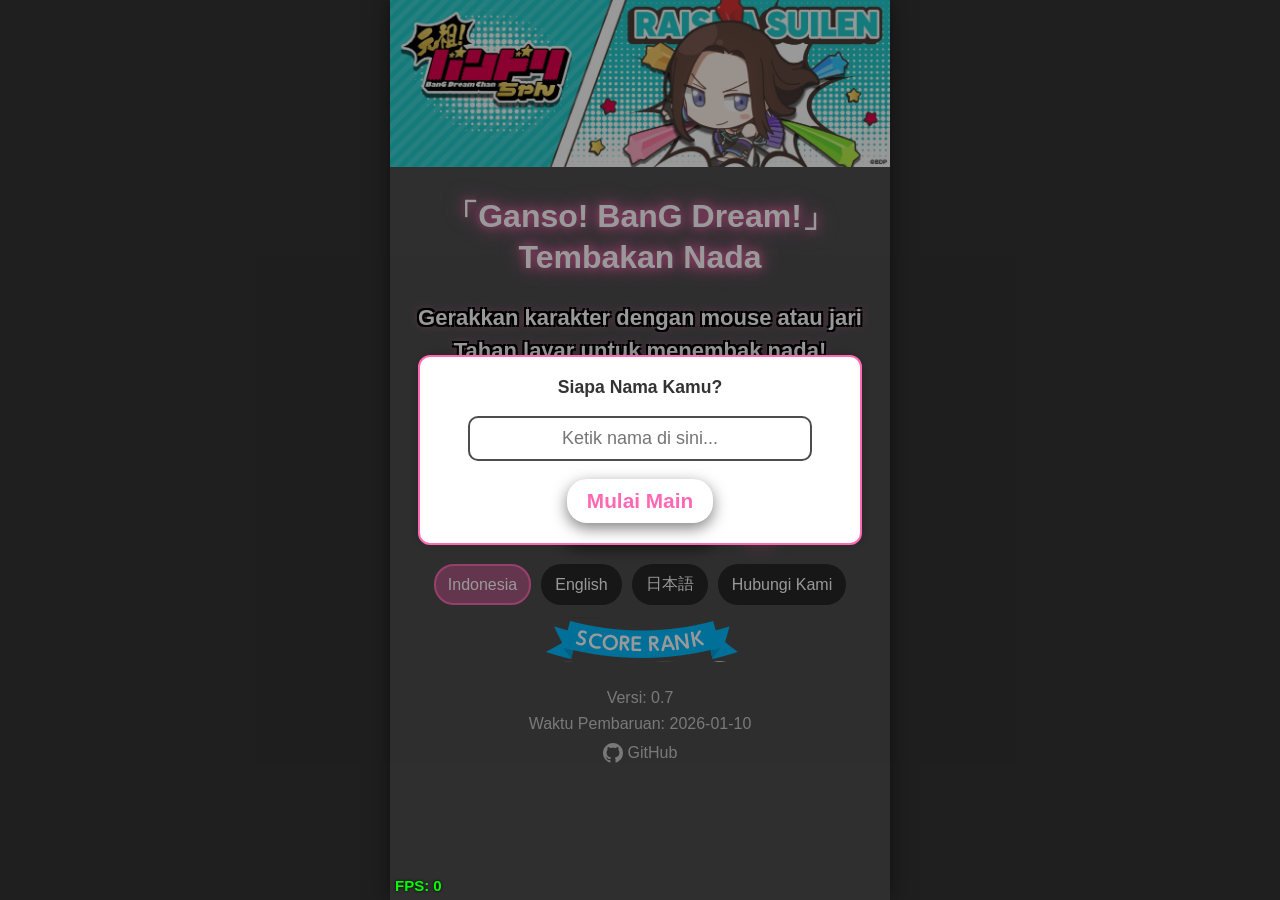
==== index.html @ 23ffb7e6 "Replace bangdream.html with index.html as primary entry point" ====
<!DOCTYPE html>
<html lang="id-ID">
<head>
  <meta charset="UTF-8">
  <meta name="viewport" content="width=device-width, initial-scale=1.0, user-scalable=no">
  <title>音符射手 元祖BanG Dream</title>
  <link rel="icon" type="image/png" href="img/favicon.png">
  <style>
    :root {
      --primary-color: #ff69b4; /* Hot Pink */
      --secondary-color: #9370db; /* Medium Purple */
      --text-color: #ffffff;
      --shadow-color: rgba(0, 0, 0, 0.5);
    }

    body {
      margin: 0;
      padding: 0;
      background-color: #333;
      color: var(--text-color);
      font-family: "Segoe UI", "Roboto", "Helvetica Neue", Arial, sans-serif;
      display: flex;
      justify-content: center;
      align-items: center;
      height: 100dvh;
      overflow: hidden;
    }

    #game-container {
      position: relative;
      background-color: #6c757d;

      /* 保持 9:16 比例，最大化铺满 */
      width: 100vw;
      height: 100dvh;
      aspect-ratio: 9 / 16;

      /* 限制缩放，保证不会超出屏幕 */
      max-width: 500px;
      max-height: 100dvh;

      /* 居中显示，超出部分自动裁切 */
      object-fit: contain;
      overflow: hidden;

      box-shadow: 0 0 20px var(--shadow-color);
    }

    #game-canvas {
      position: absolute;
      top: 0;
      left: 0;
      width: 100%;
      height: 100%;
      background-color: #707070; /* Road color */
    }

    .start-adjust {
      justify-content: flex-start !important;
    }

    .game-overlay {
      position: absolute;
      top: 0;
      left: 0;
      width: 100%;
      height: 100%;
      display: flex;
      flex-direction: column;
      justify-content: center;
      align-items: center;
      background-color: rgba(0, 0, 0, 0.3);
      text-align: center;
      z-index: 10;
      transition: opacity 0.5s ease;
      padding-top: 0;
    }

    .game-overlay.hidden {
      opacity: 0;
      pointer-events: none;
    }

    .overlay-title {
      margin: 15px 0px;
      font-size: 2rem;
      font-weight: bold;
      text-shadow: 0 0 10px var(--primary-color), 0 0 20px var(--primary-color);
      animation: pulse 1.5s infinite;
      @media (max-width: 500px) {
        font-size: 1.8rem;
      }
      @media (max-width: 375px) {
        font-size: 1.6rem;
        margin: 10px 0px;
      }
    }

    .result-text,
    .overlay-text {
      font-size: 22px;
      font-weight: 600; /* 稍微加粗 */
      color: #ffffff; /* 白色 */
      text-shadow: -2px -2px 0 #000,
      2px -2px 0 #000,
      -2px 2px 0 #000,
      2px 2px 0 #000,
      0 0 10px rgba(255, 105, 180, 0.8);
      /*text-shadow: 0 2px 4px rgba(0, 0, 0, 0.5), 0 0 6px rgba(255, 105, 180, 0.6);  阴影 + 粉色光晕 */
      margin: 10px 0;
      line-height: 1.5;
      @media (max-width: 450px) {
        font-size: 18px;
        margin: 8px 0;
      }
    }

    .result-text {
      font-size: 24px;
      line-height: 1.6;
      margin: 0;
      @media (max-width: 450px) {
        font-size: 20px;
      }
    }

    .result-text > div {
      height: 1.6em;
      display: flex;
      align-items: center;
      justify-content: center;
    }

    #result-total-text,
    #result-combo-text {
      height: 1.6em;
      display: flex;
      justify-content: center;
    }

    .result-rank,
    .result-fullcombo {
      height: 1.4em;
      margin-left: 8px;
      display: none;
    }

    .end-button,
    .start-button {
      padding: 10px 20px;
      font-size: 1.3rem;
      font-weight: bold;
      color: var(--secondary-color);
      background-color: var(--text-color);
      border: none;
      border-radius: 20px;
      cursor: pointer;
      box-shadow: 0 5px 15px var(--shadow-color);
      transition: transform 0.2s, box-shadow 0.2s;
      @media (max-width: 400px) {
        padding: 8px 16px;
        font-size: 1.2rem;
      }
    }

    .end-button:hover,
    .start-button:hover {
      transform: scale(1.1);
      box-shadow: 0 8px 25px var(--shadow-color);
    }

    .end-button {
      margin: 15px 0px;
      @media (max-width: 400px) {
        margin: 12px 0px;
      }
    }

    @keyframes pulse {
      0% {
        transform: scale(1);
      }
      50% {
        transform: scale(1.05);
      }
      100% {
        transform: scale(1);
      }
    }

    .difficulty-selector,
    .language-selector {
      display: flex;
      gap: 10px;
      margin: 10px 0;
      transition: opacity 0.3s ease;
      @media (max-width: 450px) {
        margin: 5px 0;
      }
    }

    .difficulty-selector.hidden,
    .language-selector.hidden {
      opacity: 0;
      pointer-events: none;
    }

    .contact-btn,
    .difficulty-btn,
    .lang-btn {
      padding: 8px 12px;
      font-size: 16px;
      color: var(--text-color);
      background-color: rgba(0, 0, 0, 0.5);
      border: 2px solid transparent;
      border-radius: 20px;
      cursor: pointer;
      transition: all 0.2s;
      @media (max-width: 450px) {
        padding: 4px 8px;
        font-size: 14px;
      }
    }

    .contact-btn:hover,
    .difficulty-btn:hover,
    .lang-btn:hover {
      background-color: rgba(255, 105, 180, 0.3);
    }

    .contact-btn.active,
    .difficulty-btn.active,
    .lang-btn.active {
      border-color: var(--primary-color);
      background-color: rgba(255, 105, 180, 0.5);
    }

    .version-info {
      margin-top: 20px;
      font-size: 16px;
      color: rgba(255, 255, 255, 0.7);
      text-align: center;
      line-height: 1.6;
      @media (max-width: 400px) {
        font-size: 14px;
      }
    }

    .github-btn {
      margin-top: 4px;
      color: rgba(255, 255, 255, 0.7);
      text-decoration: none;
      display: inline-flex;
      align-items: center;
      gap: 5px;
      transition: color 0.2s;
      position: relative;
      cursor: pointer;
    }

    .github-btn:hover {
      color: #ff69b4;
    }

    #fps-display {
      position: absolute;
      bottom: 5px;
      left: 5px;
      color: #0f0;
      font-size: 15px;
      font-weight: bold;
      text-shadow: 0 0 3px #000;
      z-index: 20;
      line-height: 1.2;
      cursor: pointer;
    }


    /* 联系作者部分 */
    .modal {
      display: none;
      position: fixed;
      z-index: 1000;
      left: 0;
      top: 0;
      width: 100%;
      height: 100%;
      background-color: rgba(0, 0, 0, 0.4);
      justify-content: center;
      align-items: center;
    }

    .leaderboard-content,
    .modal-content {
      background-color: #fff;
      padding: 20px;
      border-radius: 12px;
      box-shadow: 0 0 15px rgba(0, 0, 0, 0.2);
      width: 90%;
      max-width: 400px;
      text-align: left;
    }

    .modal-content h3 {
      margin-top: 0;
      font-size: 1.1rem;
      color: #333;
    }

    .leaderboard-modal {
      background-color: #333;
      color: #fff;
      border: 2px solid rgba(255, 255, 255, 0.3);
    }

    .leaderboard-modal h3 {
      color: #fff;
    }

    .modal-content textarea {
      width: 100%;
      height: 100px;
      margin: 10px 0;
      padding: 8px;
      border-radius: 6px;
      border: 1px solid #ccc;
      resize: none;
      font-size: 0.95rem;
      box-sizing: border-box;
    }

    .modal-actions {
      text-align: right;
    }

    .modal-actions button {
      margin-left: 10px;
      padding: 6px 12px;
      border: none;
      border-radius: 6px;
      background-color: #4caf50;
      color: #fff;
      cursor: pointer;
      font-size: 0.95rem;
      transition: background-color 0.3s ease;
    }

    .modal-actions button:hover {
      background-color: #45a049;
    }

    .modal-actions button#cancel-btn {
      background-color: #aaa;
    }

    .modal-actions button#cancel-btn:hover {
      background-color: #888;
    }

    .close {
      float: right;
      font-size: 1.3rem;
      cursor: pointer;
    }

    /* 排行榜样式 */
    .leaderboard-modal {
      max-width: 500px;
      max-height: 80vh;
      overflow-y: auto;
    }

    .leaderboard-desc {
      font-size: 14px;
      margin: 0 8px;
      @media (max-width: 450px) {
        font-size: 12px;
        margin: 0 4px;
      }
    }

    .leaderboard-filters {
      display: flex;
      gap: 12px;
      margin: 15px 0;
      justify-content: center;
      align-items: center;
      flex-wrap: wrap; /*允许换行*/
    }

    .leaderboard-filters select {
      padding: 8px 12px;
      border-radius: 20px;
      border: 2px solid rgba(255, 255, 255, 0.3);
      background: rgba(0, 0, 0, 0.5);
      font-size: 14px;
      color: #fff;
      cursor: pointer;
      transition: all 0.2s;
      min-width: 80px;
      max-width: 120px;
      flex-shrink: 1;
    }

    .leaderboard-filters select:hover {
      border-color: var(--primary-color);
    }

    .leaderboard-list {
      max-height: 400px;
      overflow-y: auto;
    }

    .leaderboard-item {
      display: flex;
      align-items: center;
      padding: 12px;
      margin: 8px 0;
      background: rgba(255, 255, 255, 0.1);
      border-radius: 10px;
      box-shadow: 0 2px 8px rgba(0,0,0,0.3);
      transition: transform 0.2s;
    }

    .leaderboard-item:hover {
      transform: translateY(-2px);
      box-shadow: 0 4px 12px rgba(0,0,0,0.15);
    }

    .leaderboard-item.highlight {
      background: rgba(255, 105, 180, 0.3);
      border: 2px solid var(--primary-color);
      box-shadow: 0 0 15px rgba(255, 105, 180, 0.5);
    }

    .leaderboard-rank {
      width: 40px;
      height: 40px;
      border-radius: 50%;
      display: flex;
      align-items: center;
      justify-content: center;
      font-weight: bold;
      font-size: 24px;
      margin-right: 15px;
      color: #fff;
    }

    .leaderboard-rank.rank-1 {
      background: linear-gradient(135deg, #ffd700, #ffed4e);
      box-shadow: 0 0 15px rgba(255, 215, 0, 0.5);
    }

    .leaderboard-rank.rank-2 {
      background: linear-gradient(135deg, #c0c0c0, #e8e8e8);
      box-shadow: 0 0 15px rgba(192, 192, 192, 0.5);
    }

    .leaderboard-rank.rank-3 {
      background: linear-gradient(135deg, #cd7f32, #daa520);
      box-shadow: 0 0 15px rgba(205, 127, 50, 0.5);
    }

    .leaderboard-rank.rank-other {
      background: linear-gradient(135deg, #6c757d, #868e96);
    }

    .leaderboard-info {
      flex: 1;
      color: #fff;
    }

    .leaderboard-name {
      font-weight: bold;
      font-size: 16px;
      margin-bottom: 4px;
      color: #fff;
    }

    .leaderboard-details {
      font-size: 14px;
      color: rgba(255, 255, 255, 0.8);
      display: flex;
      gap: 12px;
      flex-wrap: wrap;
    }

    .leaderboard-score {
      font-size: 22px;
      font-weight: bold;
      color: #fff;
      text-align: right;
      width: 130px;
      text-shadow: -1px -1px 0 #000, 1px -1px 0 #000, -1px 1px 0 #000, 1px 1px 0 #000, 0 0 8px rgba(255, 105, 180, 0.8);
      display: flex;
      align-items: center;
      justify-content: flex-end;
    }

    .loading-spinner {
      display: inline-block;
      width: 20px;
      height: 20px;
      border: 3px solid #f3f3f3;
      border-top: 3px solid var(--primary-color);
      border-radius: 50%;
      animation: spin 1s linear infinite;
      margin: 20px auto;
    }

    @keyframes spin {
      0% { transform: rotate(0deg); }
      100% { transform: rotate(360deg); }
    }

    .empty-leaderboard {
      text-align: center;
      padding: 40px 20px;
      color: rgba(255, 255, 255, 0.7);
      font-size: 16px;
    }

    @media (max-width: 450px) {
      .leaderboard-content {
        padding: 8px;
      }
      .leaderboard-filters {
        gap: 10px;
      }

      .leaderboard-item {
        padding: 10px;
      }

      .leaderboard-rank {
        width: 35px;
        height: 35px;
        font-size: 18px;
        margin-right: 10px;
      }

      .leaderboard-details {
        font-size: 12px;
        gap: 8px;
      }

      .leaderboard-score {
        font-size: 16px;
        width: 100px;
      }
    }


    .music-control:hover {
      background: rgba(255, 105, 180, 1);
      box-shadow: 0 6px 20px rgba(255, 105, 180, 0.6);
    }

    .music-control svg {
      width: 20px;
      height: 20px;
      fill: white;
      transition: all 0.2s ease;
    }

    .level-selector {
      margin: 6px 0;
      padding: 10px 16px;
      font-size: 16px;
      color: var(--text-color);
      background-color: rgba(0, 0, 0, 0.5);
      border: 2px solid rgba(255, 255, 255, 0.3);
      border-radius: 20px;
      cursor: pointer;
      transition: all 0.2s;
      min-width: 120px;
      text-align: center;
      @media (max-width: 450px) {
        padding: 8px 14px;
        font-size: 14px;
        min-width: 100px;
      }
    }

    .level-selector:hover {
      border-color: var(--primary-color);
    }



    .button-row {
      margin: 10px 0;
      display: grid; /* 1. 使用 Grid 布局 */
      grid-template-columns: 1fr auto 1fr; /* 2. 定义三列网格 */
      align-items: center; /* 垂直居中对齐所有项 */
      width: 100%;
      gap: 20px; /* 在列之间添加一些间距 */
    }

    /* 让第一列的元素（排行榜按钮）靠左对齐，
      第三列的元素（音乐控件）靠右对齐。
    */
    .button-row > .blank_button {
      justify-self: start; /* 在网格区域内靠左 */
    }

    .button-row > .start-button {
      justify-self: center; /* 它会自动位于中间 auto 列，无需特殊样式 */
    }

    .button-row > .music-control {
      /* justify-self: end;  在网格区域内靠右 */
    }

    .blank_button {
      visibility: hidden;
    }

    .music-control {
      width: 40px;
      height: 40px;
      background: rgba(255, 105, 180, 0.8);
      border: 2px solid rgba(255, 255, 255, 0.8);
      border-radius: 50%;
      cursor: pointer;
      display: flex;
      align-items: center;
      justify-content: center;
      transition: all 0.3s ease;
      box-shadow: 0 4px 15px rgba(255, 105, 180, 0.4);
    }

    /* 游戏中的音乐控制按钮 */
    .game-music-control {
      position: absolute;
      bottom: 15px;
      right: 15px;
      width: 32px;
      height: 32px;
      background: rgba(255, 105, 180, 0.8);
      border: 2px solid rgba(255, 255, 255, 0.8);
      border-radius: 50%;
      cursor: pointer;
      display: flex;
      align-items: center;
      justify-content: center;
      transition: all 0.3s ease;
      box-shadow: 0 4px 15px rgba(255, 105, 180, 0.4);
      z-index: 15;
    }

    .game-music-control:hover {
      background: rgba(255, 105, 180, 1);
      box-shadow: 0 6px 20px rgba(255, 105, 180, 0.6);
    }

    .game-music-control svg {
      width: 16px;
      height: 16px;
      fill: white;
      transition: all 0.2s ease;
    }

    @media (max-width: 400px) {
      .music-control {
        width: 36px;
        height: 36px;
      }

      .music-control svg {
        width: 18px;
        height: 18px;
      }

      .game-music-control {
        width: 28px;
        height: 28px;
        bottom: 10px;
        right: 10px;
      }

      .game-music-control svg {
        width: 14px;
        height: 14px;
      }
    }

    #loading-line {
      width: 60%;
      max-width: 400px;
      height: 10px;
      margin: 5px auto;
      background: rgba(255,255,255,0.2);
      border-radius: 6px;
      overflow: hidden;
      display: flex;
      align-items: center;
      justify-content: center;
    }

    #loading-fill {
      height: 100%;
      width: 0%;
      background: linear-gradient(90deg, #00d2ff, #3a7bd5);
      transition: width 0.25s ease-out;
    }

    #loading-text {
      text-align: center;
      color: white;
      font-size: 16px;
    }
    /* 去除移动端点击按钮的高亮闪框 */
    * {
      -webkit-tap-highlight-color: transparent;
    }
  </style>
</head>
<body>

<div id="game-container">
  <canvas id="game-canvas"></canvas>
  <div id="fps-display">
    <div>FPS: 0</div>
  </div>

  <!-- 游戏中的音乐控制按钮 -->
  <div id="game-music-control" class="game-music-control" style="display: none;">
    <svg id="game-music-icon-play" viewBox="0 0 24 24">
      <path
        d="M16.5 12c0-1.77-1.02-3.29-2.5-4.03v2.21l2.45 2.45c.03-.2.05-.41.05-.63zm2.5 0c0 .94-.2 1.82-.54 2.64l1.51 1.51C20.63 14.91 21 13.5 21 12c0-4.28-2.99-7.86-7-8.77v2.06c2.89.86 5 3.54 5 6.71zM4.27 3L3 4.27 7.73 9H3v6h4l5 5v-6.73l4.25 4.25c-.67.52-1.42.93-2.25 1.18v2.06c1.38-.31 2.63-.95 3.69-1.81L19.73 21 21 19.73l-9-9L4.27 3zM12 4L9.91 6.09 12 8.18V4z"/>
    </svg>
    <svg id="game-music-icon-mute" viewBox="0 0 24 24" style="display: none;">
      <path
        d="M3 9v6h4l5 5V4L7 9H3zm13.5 3c0-1.77-1.02-3.29-2.5-4.03v8.05c1.48-.73 2.5-2.25 2.5-4.02zM14 3.23v2.06c2.89.86 5 3.54 5 6.71s-2.11 5.85-5 6.71v2.06c4.01-.91 7-4.49 7-8.77s-2.99-7.86-7-8.77z"/>
    </svg>
  </div>

  <!-- 背景音乐 -->
  <div id="audio-container"></div>

  <div id="start-screen" class="game-overlay start-adjust">
    <img id="header-image" style="width: 100%; position: absolute; top: 0; left: 0; z-index: -1;">
    <div style="display: flex; flex-direction: column; align-items: center; margin-top: 20vh;">
      <h1 class="overlay-title" data-text="title">音符射手</h1>
      <p class="overlay-text" data-text="instructions">移动鼠标或手指来控制角色<br>按住屏幕持续发射音符！</p>
      <div class="difficulty-selector">
        <button class="difficulty-btn" data-text="easy">简单</button>
        <button class="difficulty-btn" data-text="normal">普通</button>
        <button class="difficulty-btn" data-text="hard">困难</button>
        <button class="difficulty-btn" data-text="endless">无尽模式</button>
      </div>
      <div style="display: flex; flex-direction: column; align-items: center;">
        <div>
          <select id="level-selector" class="level-selector">
            <option value="1" data-text="level1">第1关</option>
            <option value="2" data-text="level2">第2关</option>
          </select>
        </div>
        <div class="button-row">
          <button class="blank_button" ></button>
          <button id="start-button" class="start-button" data-text="startGame">开始游戏</button>
          <div id="music-control" class="music-control">
            <svg id="music-icon-play" viewBox="0 0 24 24">
              <path
                d="M16.5 12c0-1.77-1.02-3.29-2.5-4.03v2.21l2.45 2.45c.03-.2.05-.41.05-.63zm2.5 0c0 .94-.2 1.82-.54 2.64l1.51 1.51C20.63 14.91 21 13.5 21 12c0-4.28-2.99-7.86-7-8.77v2.06c2.89.86 5 3.54 5 6.71zM4.27 3L3 4.27 7.73 9H3v6h4l5 5v-6.73l4.25 4.25c-.67.52-1.42.93-2.25 1.18v2.06c1.38-.31 2.63-.95 3.69-1.81L19.73 21 21 19.73l-9-9L4.27 3zM12 4L9.91 6.09 12 8.18V4z"/>
            </svg>
            <svg id="music-icon-mute" viewBox="0 0 24 24" style="display: none;">
              <path
                d="M3 9v6h4l5 5V4L7 9H3zm13.5 3c0-1.77-1.02-3.29-2.5-4.03v8.05c1.48-.73 2.5-2.25 2.5-4.02zM14 3.23v2.06c2.89.86 5 3.54 5 6.71s-2.11 5.85-5 6.71v2.06c4.01-.91 7-4.49 7-8.77s-2.99-7.86-7-8.77z"/>
            </svg>
          </div>
        </div>
      </div>
      <div id="language-selector" class="language-selector">
        <button class="lang-btn" data-lang="id">Indonesia</button>
        <button class="lang-btn" data-lang="en">English</button>
        <button class="lang-btn" data-lang="ja">日本語</button>
        <button class="contact-btn" data-text="contact" id="contact-btn">联系作者</button>
      </div>
    </div>
    <div id="contact-modal" class="modal">
      <div class="modal-content">
        <span class="close">&times;</span>
        <h3 data-text="contact">联系作者</h3>
        <textarea id="contact-text" data-placeholder="contactHolder"
                  placeholder="请输入内容（不超过100字 如果你希望收到作者回复，记得留下邮箱地址）"
                  maxlength="100"></textarea>
        <div class="modal-actions">
          <button id="send-btn" data-text="submit">提交</button>
          <button id="cancel-btn" data-text="close">关闭</button>
        </div>
      </div>
    </div>
    <div id="username-modal" class="modal" style="display: flex;"> <div class="modal-content" style="text-align: center; border: 2px solid #ff69b4;">
    <h3 style="color: #333;">Siapa Nama Kamu?</h3>
    
    <input type="text" id="custom-username-input" 
           placeholder="Ketik nama di sini..." maxlength="10"
           style="width: 80%; padding: 10px; font-size: 18px; border-radius: 10px; border: 2px solid #4d4d4d; text-align: center;">
    
    <br><br>
    
    <button id="save-username-btn" class="end-button" style="margin: 0; color: #ff69b4">Mulai Main</button>
  </div>
</div>
    <!-- 加载进度界面 -->
    <div>
      <img id="leaderboard-button" style="display: none; cursor: pointer"/>
    </div>
    <div id="loading-line">
      <div id="loading-fill"></div>
    </div>
    <div id="loading-text">Loading... 0%</div>


    <!-- 排行榜弹窗 -->
    <div id="leaderboard" class="modal">
      <div class="leaderboard-content leaderboard-modal">
        <span class="close" id="leaderboard-close">&times;</span>
        <span style="font-size: 20px; font-weight: bold" data-text="leaderboard">排行榜</span>
        <span class="leaderboard-desc" data-text="leaderboard-desc">2分钟更新一次，时间15秒以下不收录</span>
        <div class="leaderboard-filters">
          <select id="lb-level">
            <option value="1" data-text="level1">第1关</option>
            <option value="2" data-text="level2">第2关</option>
          </select>
          <select id="lb-difficulty">
            <option value="easy" data-text="easy">简单</option>
            <option value="normal" data-text="normal">普通</option>
            <option value="hard" data-text="hard">困难</option>
            <option value="endless" data-text="endless">无尽模式</option>
          </select>
          <select id="lb-order">
            <option value="score" data-text="scoreOrder">积分顺序</option>
            <option value="rank" data-text="rankOrder">级别顺序</option>
          </select>
          <select id="lb-show">
            <option value="top" data-text="show_top">前30名</option>
            <option value="best" data-text="show_best">最好30次</option>
            <option value="recent" data-text="show_recent">最近30次</option>
            <option value="myRank" data-text="show_myRank">我的排名</option>
            <option value="myBest" data-text="show_myBest">我的最好30次</option>
            <option value="myRecent" data-text="show_myRecent">我的最近30次</option>
          </select>
        </div>


        <div id="leaderboard-list" class="leaderboard-list">
          <div class="loading-spinner"></div>
        </div>
      </div>
    </div>

    <div class="version-info">
      <div><span data-text="version">版本</span>: 0.7</div>
      <div><span data-text="updateTime">更新时间</span>: 2026-01-10</div>
      <div>
        <a href="https://github.com/SayMaven/bangdream" target="_blank" id="github-button" class="github-btn">
          <svg width="20" height="20" viewBox="0 0 24 24" fill="currentColor">
            <path
              d="M12 0c-6.626 0-12 5.373-12 12 0 5.302 3.438 9.8 8.207 11.387.599.111.793-.261.793-.577v-2.234c-3.338.726-4.033-1.416-4.033-1.416-.546-1.387-1.333-1.756-1.333-1.756-1.089-.745.083-.729.083-.729 1.205.084 1.839 1.237 1.839 1.237 1.07 1.834 2.807 1.304 3.492.997.107-.775.418-1.305.762-1.604-2.665-.305-5.467-1.334-5.467-5.931 0-1.311.469-2.381 1.236-3.221-.124-.303-.535-1.524.117-3.176 0 0 1.008-.322 3.301 1.23.957-.266 1.983-.399 3.003-.404 1.02.005 2.047.138 3.006.404 2.291-1.552 3.297-1.23 3.297-1.23.653 1.653.242 2.874.118 3.176.77.84 1.235 1.911 1.235 3.221 0 4.609-2.807 5.624-5.479 5.921.43.372.823 1.102.823 2.222v3.293c0 .319.192.694.801.576 4.765-1.589 8.199-6.086 8.199-11.386 0-6.627-5.373-12-12-12z"/>
          </svg>
          GitHub
        </a>
      </div>
      <div id="online-count"></div>
      <div id="my-id"></div>
    </div>
  </div>

  <div id="result-screen" class="game-overlay hidden">
    <div style="display: flex; flex-direction: column; align-items: center; transform: translateY(-15%);">
      <div class="result-text">
        <div id="result-diff"></div>
        <div id="result-time"></div>
        <div id="result-kill"></div>
        <div id="result-combo">
          <span id="result-combo-text"></span>
          <img id="result-fullcombo" class="result-fullcombo">
        </div>
        <div id="result-total">
          <span id="result-total-text"></span>
          <img id="result-rank" class="result-rank">
        </div>
      </div>
      <img id="result-image" alt="RESULT"
           style="max-width: 80%; max-height: 60%; object-fit: contain;">
      <p id="result-message" class="overlay-text">不要灰心，再来一次！</p>
      <button id="restart-button" class="end-button" data-text="retry">重试</button>
      <button id="home-button" class="end-button" data-text="backToHome">回到首页</button>
    </div>
  </div>
</div>

<script>
  (function () {
    let mode = 'prod';
    let IMG_PATH = mode == 'local' ? 'img/' : './img/';
    // let API_PATH = mode == 'local' ? 'http://localhost/dev-api/' : 'https://badmintonranks.com/prod-api/'; 
    let API_PATH = mode == 'local' ? 'http://127.0.0.1:8000/' : 'https://bangdream-api-nu.vercel.app/';
    let currentLang = 'id';
    const languages = {
      id: {
        title: '「Ganso! BanG Dream!」<br>Tembakan Nada',
        instructions: 'Gerakkan karakter dengan mouse atau jari<br>Tahan layar untuk menembak nada!',
        startGame: 'Mulai Game',
        defeatMessage: 'Jangan menyerah, coba lagi!',
        retry: 'Coba Lagi',
        winMessage: 'Kamu Menang!',
        playAgain: 'Main Lagi',
        backToHome: 'Kembali ke Beranda',
        lives: 'Nyawa',
        score: 'Poin',
        version: 'Versi',
        updateTime: 'Waktu Pembaruan',
        contact: 'Hubungi Kami',
        submit: 'Kirim',
        close: 'Tutup',
        contactHolder: "Masukkan isi (maks 100 karakter). Jika ingin balasan, jangan lupa sertakan alamat email.",
        easy: 'Mudah',
        normal: 'Normal',
        hard: 'Sulit',
        endless: 'Mode Tanpa Akhir',
        gameTime: 'Waktu Bermain',
        mode: 'Mode',
        alertEmpty: 'Harap masukkan isi',
        alertFrequent: 'Jangan mengirim terlalu sering',
        alertSuccess: 'Pengiriman berhasil!',
        alertError: 'Gagal mengirim. Silakan coba lagi nanti.',
        killScore: 'Skor Eliminasi',
        maxCombo: 'Kombo Maksimum',
        totalScore: 'Total Skor',
        level1: 'Level 1',
        level2: 'Level 2',
        scoreOrder: 'Urutkan Skor',
        rankOrder: 'Urutkan Level',
        leaderboard: 'Papan Peringkat',
        'leaderboard-desc': 'Diperbarui setiap 2 menit (Rekor di bawah 15 detik diabaikan)',
        noData: 'Tidak ada data peringkat',
        loadError: 'Gagal memuat. Silakan coba lagi nanti.',
        show_top: 'Top 30',
        show_best: 'Terbaik 30',
        show_recent: '30 Terakhir',
        show_myRank: 'Peringkat Saya',
        show_myBest: '30 Terbaik Saya',
        show_myRecent: '30 Terakhir Saya',
      },
      en: {
        title: 'GANSO! BanG Dream Chan<br>Note Shooter',
        instructions: 'Move mouse or finger to control character<br>Hold screen to shoot notes continuously!',
        startGame: 'Start Game',
        defeatMessage: 'Don\'t give up, try again!',
        retry: 'Retry',
        winMessage: 'KIRAKIRA DOKIDOKI!',
        playAgain: 'Play Again',
        backToHome: 'Back to Home',
        lives: 'Lives',
        score: 'Score',
        version: 'Version',
        updateTime: 'Update time',
        contact: 'Contact Me',
        submit: 'Submit',
        close: 'Close',
        contactHolder: "Please enter your message (up to 100 characters). If you’d like a reply, don’t forget to leave your email address.",
        easy: 'Easy',
        normal: 'Normal',
        hard: 'Hard',
        endless: 'Endless',
        gameTime: 'Duration',
        mode: 'Mode',
        alertEmpty: 'Please enter content',
        alertFrequent: 'Please do not submit frequently',
        alertSuccess: 'Successfully submitted!',
        alertError: 'Submission failed, please try again later',
        killScore: 'Kill Score',
        maxCombo: 'Max Combo',
        totalScore: 'Total Score',
        level1: 'Level 1',
        level2: 'Level 2',
        scoreOrder: 'By Score',
        rankOrder: 'By Level',
        leaderboard: 'Score Ranking',
        'leaderboard-desc': 'Updated every 2 minutes, games under 15 seconds not recorded',
        noData: 'No leaderboard data',
        loadError: 'Failed to load, please try again later',
        show_top: 'Top 30',
        show_best: 'Best 30',
        show_recent: 'Recent 30',
        show_myRank: 'My Rank',
        show_myBest: 'My Best 30',
        show_myRecent: 'My Recent 30',
      },
      ja: {
        title: '「元祖！バンドリちゃん」<br>ノートシューター',
        instructions: 'マウスや指で キャラクターを操作<br>画面を押し続けて ノートを連射！',
        startGame: 'ゲーム開始',
        defeatMessage: '諦めないで、もう一度！',
        retry: 'リトライ',
        winMessage: 'キラキラドキドキ！',
        playAgain: 'もう一度',
        backToHome: 'ホームに戻る',
        lives: 'ライフ',
        score: 'ポイント',
        version: 'バージョン',
        updateTime: '更新日時',
        contact: 'お問い合わせ',
        submit: '送信',
        close: '閉じる',
        contactHolder: "内容を入力してください（100文字以内）。返信をご希望の方は、メールアドレスを忘れずにご記入ください。",
        easy: '簡単',
        normal: '普通',
        hard: '難しい',
        endless: '無限モード',
        gameTime: 'ゲーム時間',
        mode: 'モード',
        alertEmpty: '内容を入力してください',
        alertFrequent: '頻繁に送信しないでください',
        alertSuccess: '送信が完了しました！',
        alertError: '送信に失敗しました。しばらくしてからもう一度お試しください',
        killScore: '撃破スコア',
        maxCombo: '最大コンボ',
        totalScore: '合計スコア',
        level1: 'ステージ 1',
        level2: 'ステージ 2',
        scoreOrder: 'スコア順',
        rankOrder: 'レベル順',
        leaderboard: 'ランキング',
        'leaderboard-desc': '2分毎に更新 (15秒未満の記録は除外)',
        noData: 'ランキングデータがありません',
        loadError: '読み込みに失敗しました。しばらくしてからもう一度お試しください',
        show_top: 'トップ 30',
        show_best: 'ベスト 30',
        show_recent: '最近30回',
        show_myRank: '自分の順位',
        show_myBest: '自分のベスト30',
        show_myRecent: '自分の最近30回',
      }
    };
    // LOGIKA MODAL USERNAME BARU
    const usernameModal = document.getElementById('username-modal');
    const usernameInput = document.getElementById('custom-username-input');
    const saveUsernameBtn = document.getElementById('save-username-btn');
    
    // 1. Cek apakah user sudah punya nama?
    let storedName = localStorage.getItem("bd_username");
    
    if (storedName) {
        // Kalau sudah ada nama, sembunyikan modal langsung
        usernameModal.style.display = 'none';
        usernameInput.value = storedName; // Isi input buat jaga-jaga
    } else {
        // Kalau belum ada nama, pastikan modal muncul
        usernameModal.style.display = 'flex';
    }

    // 2. Fungsi saat tombol "Mulai Main" diklik
    saveUsernameBtn.addEventListener('click', () => {
        let inputName = usernameInput.value.trim();
        
        // Validasi: Kalau kosong, kasih nama Guest
        if (!inputName) {
            inputName = "Guest_" + Math.floor(Math.random() * 1000);
        }
        
        // Simpan ke memori
        localStorage.setItem("bd_username", inputName);
        
        // Sembunyikan modal
        usernameModal.style.display = 'none';
        
        // (Opsional) Update tampilan nama di layar jika ada elemennya
        // document.getElementById('my-id').textContent = `ID: ${getPlayerId()} (${inputName})`;
    });

    // 设首页图片
    const setIndexImage = () => {
      const randomIndex = Math.floor(Math.random() * 10) + 1;
      document.getElementById('header-image').src =
      './img/head' + randomIndex +'.jpg';
      document.getElementById('leaderboard-button').src = './img/score_rank.png';
    };

    // 自动检测浏览器语言
    const detectLanguage = () => {
      const lang = (navigator.language || navigator.userLanguage || 'en').toLowerCase();
      if (lang.startsWith('id')) return 'id';
      if (lang.startsWith('ja')) return 'ja';
      return 'id';
    };
    // 更新语言内容
    const updateLanguage = (lang) => {
      const texts = languages[lang] || languages.en;
      // 更新文字内容
      document.querySelectorAll('[data-text]').forEach(el => {
        const key = el.dataset.text;
        if (texts[key]) el.innerHTML = texts[key];
      });
      // 更新 placeholder
      document.querySelectorAll('[data-placeholder]').forEach(el => {
        const key = el.dataset.placeholder;
        if (texts[key]) el.placeholder = texts[key];
      });
      // 更新页面标题 (用正则替换掉所有<br>换行符）
      document.title = texts.title.replace(/<br\s*\/?>/g, ' ');
      // 更新语言按钮状态
      document.querySelectorAll('.lang-btn').forEach(btn => {
        btn.classList.toggle('active', btn.dataset.lang === lang);
      });
      // 更新关卡选择下拉框
      const levelSelector = document.getElementById('level-selector');
      if (levelSelector) {
        levelSelector.options[0].text = texts.level1;
        levelSelector.options[1].text = texts.level2;
      }
      // 更新排行榜下拉框
      const leaderboardSelects = ['level-selector', 'lb-level', 'lb-difficulty', 'lb-order', 'lb-show'];
      leaderboardSelects.forEach(selectId => {
        const selectEl = document.getElementById(selectId);
        if (selectEl) {
          Array.from(selectEl.options).forEach(option => {
            const key = option.dataset.text;
            if (key && texts[key]) option.text = texts[key];
          });
        }
      });
    };
    // 音乐控制相关变量
    let menuMusic, battleMusic, endMusic;
    let isMusicEnabled = false;

    // 公共前缀
    const audioPrefix = "./img/";
    // 音乐文件名数组
    const musicFiles = [
      { id: "menu-music", file: "menu.mp3", loop: true },
      { id: "battle-music", file: "battle1.mp3", loop: true },
      { id: "end-music", file: "end.mp3", loop: true }
    ];
    // 遍历生成 <audio> 标签
    function createMusic() {
      const audioContainer = document.getElementById("audio-container");
      musicFiles.forEach(music => {
        const audio = document.createElement("audio");
        audio.id = music.id;
        audio.loop = music.loop;
        // auto表示浏览器尽可能地提前加载整个音频文件，以便用户一点击播放就能立即开始。
        // none表示浏览器不下载音频，除非用户点击播放。延迟大
        audio.preload = "auto";

        const source = document.createElement("source");
        source.src = `${audioPrefix}${music.file}`;
        source.type = "audio/mpeg";

        audio.appendChild(source);
        audioContainer.appendChild(audio);
        initMusicControl();
      });
    }
    // 播放指定音乐
    const playMusic = (musicType) => {
      let currentMusic = getTargetMusic(musicType);
      if(currentMusic) {
        // 暂停其他音乐（不重置时间）
        [menuMusic, battleMusic, endMusic].forEach(music => {
          if (music && music !== currentMusic) {
            music.pause();
            music.currentTime = 0;
          }
        });
        // 播放指定音乐
        if (isMusicEnabled) {
          currentMusic.play().catch(e => console.log('音乐播放失败:', e));
        }
      }
    };
    // 获取目标音乐对象
    const getTargetMusic = (musicType) => {
      if (musicType === 'menu') return menuMusic;
      if (musicType === 'battle') return battleMusic;
      if (musicType === 'end') return endMusic;
      return null;
    };

    // 更新音乐按钮图标
    const updateMusicIcons = () => {
      const playIcons = document.querySelectorAll('[id$="-icon-play"]');
      const muteIcons = document.querySelectorAll('[id$="-icon-mute"]');

      playIcons.forEach(icon => {
        icon.style.display = isMusicEnabled ? 'none' : 'block';
      });
      muteIcons.forEach(icon => {
        icon.style.display = isMusicEnabled ? 'block' : 'none';
      });
    };

    // 切换音乐开关
    const toggleMusic = () => {
      isMusicEnabled = !isMusicEnabled;
      updateMusicIcons();

      if (!isMusicEnabled) {
        // 关闭音乐（保持当前播放位置）
        [menuMusic, battleMusic, endMusic].forEach(music => {
          if (music) music.pause();
        });
      } else {
        // 开启音乐，根据当前状态播放对应音乐（从暂停位置继续）
        if (gameState === 'playing') {
          playMusic('battle');
        } else if (gameState === 'over') {
          const isGameOverScreen = !startScreen.classList.contains('hidden') ? false : true;
          if (isGameOverScreen) {
            playMusic('end');
          } else {
            playMusic('menu');
          }
        } else {
          playMusic('menu');
        }
      }
    };
    // 初始化音乐控制
    const initMusicControl = () => {
      menuMusic = document.getElementById('menu-music');
      battleMusic = document.getElementById('battle-music');
      endMusic = document.getElementById('end-music');

      const musicControl = document.getElementById('music-control');
      const gameMusicControl = document.getElementById('game-music-control');
      // 主菜单音乐控制按钮
      musicControl.addEventListener('click', toggleMusic);
      // 游戏中音乐控制按钮
      gameMusicControl.addEventListener('click', toggleMusic);
      // Chrome不允许用户一打开网站就自动播放声音
    };

    // 初始化语言
    function setLanguage() {
      currentLang = detectLanguage();
      updateLanguage(currentLang);
      // 语言切换按钮监听
      document.querySelectorAll('.lang-btn').forEach(btn => {
        btn.addEventListener('click', () => {
          currentLang = btn.dataset.lang;
          updateLanguage(currentLang);
        });
      });
    }

    // 联系作者弹窗逻辑
    const contactBtn = document.getElementById('contact-btn');
    const modal = document.getElementById('contact-modal');
    const closeBtn = modal.querySelector('.close');
    const cancelBtn = document.getElementById('cancel-btn');
    const sendBtn = document.getElementById('send-btn');
    const textarea = document.getElementById('contact-text');
    contactBtn.onclick = () => {
      modal.style.display = 'flex';
    };
    closeBtn.onclick = cancelBtn.onclick = () => {
      modal.style.display = 'none';
      textarea.value = '';
    };
    sendBtn.onclick = async () => {
      const text = textarea.value.trim();
      if (!text) {
        alert(languages[currentLang].alertEmpty);
        return;
      }
      try {
        const response = await fetch(API_PATH + 'bilibiliContact', {
          method: 'POST',
          headers: {
            'Content-Type': 'application/json'
          },
          body: text
        });
        if (!response.ok) throw new Error(`HTTP error! Status: ${response.status}`);
        const data = await response.json();
        if (data.code == 427) {
          alert(languages[currentLang].alertFrequent);
          return;
        }
        alert(languages[currentLang].alertSuccess);
        modal.style.display = 'none';
        textarea.value = '';
      } catch (error) {
        console.error(error);
        alert(languages[currentLang].alertError);
      }
    };
    // FPS显示
    const fpsDisplay = document.getElementById('fps-display');
    let lastTimes = performance.now();
    let frames = 0;
    let fps = 0;
    let fpsVisible = true;

    function updateFPS() {
      const now = performance.now();
      frames++;
      if (now - lastTimes >= 1000) { // 每秒更新一次
        fps = frames;
        frames = 0;
        lastTimes = now;
        fpsDisplay.textContent = 'FPS: ' + fps;
      }
    }
    // 初始化FPS显示状态
    function initFPS() {
      fpsDisplay.addEventListener('click', () => {
        fpsVisible = !fpsVisible;
        fpsDisplay.style.display = fpsVisible ? 'block' : 'none';
      });
    }

    //获取在线人数
    async function sendStat() {
      let from = document.referrer;
      let width = window.outerWidth;
      let height = window.window.outerHeight;
      let playerId = getPlayerId();
      const res = await fetch(API_PATH + 'openStat', {
        method: 'POST',
        headers: {
          'Content-Type': 'application/json'
        },
        body: JSON.stringify({from, width, height, playerId})
      });
      const data = await res.json();
      if (data.online !== undefined) {
        document.getElementById('online-count').textContent = `Online: ${data.online}`;
      }
      if (data.playerId) {
        localStorage.setItem("playerId", data.playerId);
        playerId = data.playerId;
      }
      document.getElementById('my-id').textContent = `ID: ${playerId}`;
    }

    // 玩家ID管理
    let playerId = null;
    // 获取或生成玩家ID
    function getPlayerId() {
      if (playerId) return playerId;
      playerId = localStorage.getItem('playerId');
      if (!playerId || playerId.length < 1) {
        return "";
      }
      return playerId;
    }

    // 发送游戏结果统计
    async function gameStat(playerId, levels, difficulty, fps, win, ranks, duration, kumaKill, kumaLive,
                      maxCombo, life, lifeLost, bossRatio, bulletRatio, itemRatio, finalScore) {
      
      // AMBIL NAMA DARI MEMORI
      let currentUsername = localStorage.getItem("bd_username") || "Guest";

      fetch(API_PATH + 'gameStat', {
        method: 'POST',
        headers: {
          'Content-Type': 'application/json'
        },
        body: JSON.stringify({
          playerId, 
          username: currentUsername, // <--- INI TAMBAHAN PENTINGNYA
          levels, difficulty, fps, win, ranks, duration, kumaKill, kumaLive,
          maxCombo, life, lifeLost, bossRatio, bulletRatio, itemRatio, finalScore
        })
      });
    }
    // 排行榜数据缓存
    let leaderboardData = null;
    // 排行榜功能
    async function loadLeaderboard(levels, difficulty, type, playerId) {
      const listEl = document.getElementById('leaderboard-list');
      listEl.innerHTML = '<div class="loading-spinner"></div>';
      try {
        let prefix = API_PATH + 'getRanking';
        if(type === 'myRank') {
          prefix = API_PATH + 'getMyRanking';
        }
        let url = `${prefix}?levels=${levels}&difficulty=${difficulty}&type=${type}&playerId=${playerId}`;
        const response = await fetch(url);
        const data = await response.json();
        leaderboardData = data.data;
        renderLeaderboard();
      } catch (e) {
        const texts = languages[currentLang];
        listEl.innerHTML = `<div class="empty-leaderboard">${texts.loadError}</div>`;
      }
    }

    // 渲染排行榜
    function renderLeaderboard() {
      const listEl = document.getElementById('leaderboard-list');
      const orderSelect = document.getElementById('lb-order');
      const orderType = orderSelect ? orderSelect.value : 'score';
      const currentPlayerId = getPlayerId();

      if (!leaderboardData || leaderboardData.length === 0) {
        const texts = languages[currentLang];
        listEl.innerHTML = `<div class="empty-leaderboard">${texts.noData}</div>`;
        return;
      }

      const texts = languages[currentLang];

      // 根据选择的排序方式对数据进行排序
      let sortedData = [...leaderboardData];
      if (orderType === 'rank') {
        // 按级别排序：SSS、SSP、SS、SP、S、AP、A、BP、B、CP、C、D
        const rankOrder = ['sss', 'ssp', 'ss', 'sp', 's', 'ap', 'a', 'bp', 'b', 'cp', 'c', 'd'];
        sortedData.sort((a, b) => {
          const rankA = a.ranks ? a.ranks.toLowerCase() : 'z';
          const rankB = b.ranks ? b.ranks.toLowerCase() : 'z';
          const indexA = rankOrder.indexOf(rankA);
          const indexB = rankOrder.indexOf(rankB);

          // 如果等级相同，按积分从高到低排序
          if (indexA === indexB) {
            return (b.final_score || 0) - (a.final_score || 0);
          }

          // 等级不同，按等级顺序排序（未找到的等级排在最后）
          if (indexA === -1) return 1;
          if (indexB === -1) return -1;
          return indexA - indexB;
        });
      }
      // 如果是积分排序，保持原有顺序（服务器已按积分排序）

      listEl.innerHTML = sortedData.map((item, index) => {
        const rank = item.user_rank;
        const rankClass = rank === 1 ? 'rank-1' : rank === 2 ? 'rank-2' : rank === 3 ? 'rank-3' : 'rank-other';
        const displayName = `${item.player_id || 'Unknown'}`;
        const createTime = `${item.create_time || ''}`;
        const timeStr = Math.floor(item.duration / 60) + ':' + (item.duration % 60).toString().padStart(2, '0');
        const rankIcon = item.ranks ? `<img src="${IMG_PATH}rank_${item.ranks.toLowerCase()}.png" style="height: 40px; margin-right: 8px;">` : '';
        const fullComboIcon = (item.full_combo === 1) ? `<img src="${IMG_PATH}full_combo.png" style="height: 20px;">` : '';

        // 高亮当前用户
        const isCurrentUser = currentPlayerId && item.player_id === currentPlayerId;
        const highlightClass = isCurrentUser ? ' highlight' : '';

        return `
          <div class="leaderboard-item${highlightClass}"">
            <div class="leaderboard-rank ${rankClass}">${rank}</div>
            <div class="leaderboard-info">
              <div class="leaderboard-name">${displayName}   <span style="font-size: 12px;
      color: rgba(255, 255, 255, 0.8);">${createTime}</span></div>
              <div class="leaderboard-details">
                <span>${texts.maxCombo}: ${item.max_combo}</span>
                <span>${texts.gameTime}: ${timeStr}</span>
                <span>${fullComboIcon}</span>
              </div>
            </div>
            <div class="leaderboard-score">
              ${rankIcon}${item.final_score}
            </div>
          </div>
        `;
      }).join('');
    }

    // 初始化排行榜
    function initLeaderboard() {
      const leaderboard = document.getElementById('leaderboard');
      const btn = document.getElementById('leaderboard-button');
      const closeBtn = document.getElementById('leaderboard-close');
      const levelSelect = document.getElementById('lb-level');
      const difficultySelect = document.getElementById('lb-difficulty');
      const orderSelect = document.getElementById('lb-order');
      const showSelect = document.getElementById('lb-show');

      // 打开排行榜
      btn.onclick = async () => {
        getPlayerId();
        // 设置下拉框默认值为当前选择的等级和难度
        levelSelect.value = document.getElementById('level-selector').value;
        difficultySelect.value = currentDifficulty;
        showSelect.value = 'top';
        leaderboard.style.display = 'flex';
        await loadLeaderboard(levelSelect.value, difficultySelect.value, showSelect.value, getPlayerId());
      };

      // 关闭排行榜
      closeBtn.onclick = () => {
        leaderboard.style.display = 'none';
      };

      // 筛选变化时重新加载
      levelSelect.onchange = difficultySelect.onchange = showSelect.onchange = () => {
        loadLeaderboard(levelSelect.value, difficultySelect.value, showSelect.value, getPlayerId());
      };

      // 排序方式变化时只重新渲染
      orderSelect.onchange = () => {
        renderLeaderboard();
      };

      // 点击模态框外部关闭
      leaderboard.onclick = (e) => {
        if (e.target === leaderboard) {
          leaderboard.style.display = 'none';
        }
      };
    }

    //游戏难度和模式选择
    let currentDifficulty = 'easy';
    let gameStartTime = 0;
    let currentLevel = 1;

    // 更新难度按钮被选中的状态
    function updateDifficultyButtons() {
      document.querySelectorAll('.difficulty-btn').forEach(btn => {
        btn.classList.toggle('active', btn.getAttribute('data-text') === currentDifficulty);
      });
    }

    // 初始化难度按钮状态
    updateDifficultyButtons();
    // 难度按钮点击事件
    document.querySelectorAll('.difficulty-btn').forEach(btn => {
      btn.addEventListener('click', () => {
        currentDifficulty = btn.getAttribute('data-text');
        updateDifficultyButtons();
      });
    });

    // 获取画布和容器元素
    const canvas = document.getElementById('game-canvas');
    const ctx = canvas.getContext('2d');
    const container = document.getElementById('game-container');

    // 获取游戏界面元素
    const startScreen = document.getElementById('start-screen');
    const resultScreen = document.getElementById('result-screen');

    const startButton = document.getElementById('start-button');
    const restartButton = document.getElementById('restart-button');
    const homeButton = document.getElementById('home-button');
    startButton.addEventListener('click', startGame);// 开始游戏按钮
    restartButton.addEventListener('click', startGame);// 重试按钮
    homeButton.addEventListener('click', backToHome);// 回到首页按钮


    // 游戏基础变量
    let canvasWidth, canvasHeight;  // 画布尺寸
    let player, bullets, bears, boss, explosions;  // 游戏对象
    let powerUps = []; //道具
    let healthPacks = []; //血包
    let bossBullets = []; //BOSS子弹
    let uiFont = 16; // UI字体大小
    let uiAdjust = 0; // UI字体距离偏移量
    let bearSpawnTimer = 0;  // 小熊生成计时器
    let bearInterval = 0;  // 小熊生成间隔（毫秒）
    let bearProbability = 0;  // 小熊生成概率
    let bossBegan = 0; // BOSS在游戏开始多久后出现
    let maxPlayerCharacter = 5;  // 第一关玩家角色数量最大值
    let bearKillCount = 0;  // 小熊击杀数
    let killsSinceLastLife = 0;  // 自上次获得生命以来的击杀数
    let comboCount = 0;  // 连击数
    let maxComboCount = 0;  // 最大连击数
    let escapedBearCount = 0;  // 逃走小熊数
    let escapedBulletCount = 0;  // 幸存BOSS子弹数
    let escapedItemCount = 0;  // 幸存道具血包数
    let destroyedBulletCount = 0;  // 玩家消灭的BOSS子弹数
    let collectedItemCount = 0;  // 玩家吃掉的道具血包数
    let deathCount = 0;  // 阵亡次数
    let bossSpawned = false;  // BOSS是否已生成
    let gameLoopId;  // 游戏循环ID
    let roadLineY = -100;  // 道路线条Y坐标
    let gameState;  // 游戏状态
    let bossDeathPosition;  // BOSS死亡位置
    let screenFlashAlpha = 0;  // 屏幕闪光透明度
    let playerInvulnerable = false;  // 玩家无敌状态
    let invulnerabilityTimer = 0;  // 无敌时间计时器
    let flashEffects = [];  // 闪光效果数组
    let isShooting = false;  // 是否正在射击
    let shootTimer = 0;  // 射击计时器
    let shootInterval = 80;  // 射击间隔（毫秒）越小子弹发射越密集，火力更强
    // 第二关参数
    let playerHealth = 3; //玩家生命值
    let playerBulletStreams = 1; // 玩家子弹束数量
    let maxPlayerBulletStreams = 10; // 玩家子弹束最大数量
    let itemProbability = 1; //道具出现概率
    let healthProbability = 1; //血包出现概率

    // 游戏资源定义
    const assets = {
      player1: 'player1.png',
      player2: 'player2.png',
      player3: 'player3.png',
      player4: 'player4.png',
      player5: 'player5.png',
      player6: 'player6.png',
      bear1: 'kuma1.png',
      bear2: 'kuma2.png',
      boss1: 'kkr1.png',
      boss2: 'kkr2.png',
      boss3: 'kkr3.png',
      boss4: 'kkr4.png',
      bullet1: 'bullet1.png',
      bullet2: 'bullet2.png',
      bullet3: 'bullet3.png',
      bullet4: 'bullet4.png',
      flash1: 'flash1.png',
      flash2: 'flash2.png',
      fire1: 'fire1.png',
      fire2: 'fire2.png',
      defeat1: 'defeat1.png',
      defeat2: 'defeat2.png',
      defeat3: 'defeat3.png',
      scoreIcon: 'kuma_icon.png',
      comboIcon: 'combo.png',
      win: 'win.png',
      defeat: 'defeat.png',
      chara1: 'chara1.png',
      chara2: 'chara2.png',
      chara3: 'chara3.png',
      blood: 'blood.png',
      fullcombo: 'full_combo.png',
      rank_sss: 'rank_sss.png',
      rank_ssp: 'rank_ssp.png',
      rank_ss: 'rank_ss.png',
      rank_sp: 'rank_sp.png',
      rank_s: 'rank_s.png',
      rank_ap: 'rank_ap.png',
      rank_a: 'rank_a.png',
      rank_bp: 'rank_bp.png',
      rank_b: 'rank_b.png',
      rank_cp: 'rank_cp.png',
      rank_c: 'rank_c.png',
      rank_d: 'rank_d.png',
    };
    // 存储加载后的图像对象
    const assetImages = {};

    function loadAssets(callback, onProgress, onError) {
      let loadedCount = 0;
      const totalCount = Object.keys(assets).length;

      function handleProgress() {
        loadedCount++;
        if (onProgress) onProgress(loadedCount, totalCount);
        if (loadedCount === totalCount) callback();
      }

      Object.entries(assets).forEach(([key, filename]) => {
        const img = new Image();
        img.src = IMG_PATH + filename;
        img.onload = handleProgress;
        img.onerror = () => {
          console.warn(`❌ Failed to load: ${img.src}，重试中...`);
          retryLoad(img, IMG_PATH + filename, 3, handleProgress, onError);
        };
        assetImages[key] = img;
      });
    }

    function retryLoad(img, src, retries, onSuccess, onError) {
      let attempts = 0;

      function tryAgain() {
        if (attempts >= retries) {
          console.error(`🚫 图片加载失败，已放弃: ${src}`);
          if (onError) onError();
          //即使失败，也推进进度
          //onSuccess();
          return;
        }
        attempts++;
        setTimeout(() => {
          img.src = src + '?retry=' + attempts;
        }, 30 * attempts);
      }

      img.onerror = tryAgain;
      img.onload = onSuccess;
      tryAgain();
    }

    function loadData() {
      const loadingText = document.getElementById('loading-text');
      const progressBarFill = document.getElementById('loading-fill');
      const loadingLine = document.getElementById('loading-line');
      const scoreRank = document.getElementById('leaderboard-button');
      let hasError = false;
      loadAssets(
        () => {
          if (!hasError) {
            progressBarFill.style.width = '100%';
            setTimeout(() => {
              loadingLine.style.opacity = '0';
              loadingText.style.opacity = '0';
              setTimeout(() => {
                loadingLine.style.display = 'none';
                loadingText.style.display = 'none';
                scoreRank.style.display = 'block';
              }, 0);
            }, 400);
          }
        },
        (loaded, total) => {
          const percent = Math.round((loaded / total) * 100);
          loadingText.textContent = `Loading... ${percent}%`;
          progressBarFill.style.width = `${percent}%`;
        },
        () => {
          if (!hasError) {
            hasError = true;
            loadingText.textContent += ' - Error';
          }
        }
      );
    }

    // 玩家类
    class Player {
      constructor() {
        this.width = canvasWidth / 7;  // 单个角色宽度
        this.height = this.width * 1.2;  // 角色高度
        this.x = canvasWidth / 2;  // X坐标（中心点）
        this.y = canvasHeight - this.height;  // Y坐标（底部）
        this.characterCount = 1;  // 角色数量（生命数）
        this.animTimer = 0;  // 动画计时器（毫秒）
        this.isDead = false;  // 死亡状态
        this.defeatCharacters = [];  // 处于defeat状态的角色
        this.characters = [1];  // 存储每个角色的类型编号
        this.deadCharacterType = 1;  // 最后一个死亡角色的类型
        this.currentCharacterType = 1;  // 第2关当前角色类型
        this.flashTimer = 0; // 受击闪光计时器（毫秒）
      }
      // 绘制玩家角色
      draw(deltaTime) {
        this.animTimer += deltaTime;
        if (this.flashTimer > 0) this.flashTimer -= deltaTime;
        if (this.isDead) {
          // 如果是死亡状态，按defeat图片的真实宽高比进行绘制
          const currentImage = assetImages[`defeat${this.deadCharacterType}`];
          const aspectRatio = currentImage.naturalWidth / currentImage.naturalHeight;
          const defeatWidth = this.height * 1.2;
          const defeatHeight = defeatWidth / aspectRatio;
          const drawX = this.x - defeatWidth / 2;
          const drawY = this.y + this.height - defeatHeight;
          ctx.drawImage(currentImage, drawX, drawY, defeatWidth, defeatHeight);
        } else if (currentLevel === 2) {
          // 第2关：绘制单个角色
          ctx.fillStyle = 'rgba(0,0,0,0.3)';
          ctx.beginPath();
          ctx.ellipse(this.x, this.y + this.height, this.width * 0.3, this.width * 0.15, 0, 0, Math.PI * 2);
          ctx.fill();
          let characterImage;
          const isFrame2 = Math.floor(this.animTimer / 400) % 2 === 1;
          if (this.currentCharacterType === 2) {
            characterImage = isFrame2 ? assetImages.player4 : assetImages.player3;
          } else if (this.currentCharacterType === 3) {
            characterImage = isFrame2 ? assetImages.player6 : assetImages.player5;
          } else {
            characterImage = isFrame2 ? assetImages.player2 : assetImages.player1;
          }
          if (this.flashTimer > 0) {
            ctx.filter = 'brightness(200%) saturate(0%)';
          }
          ctx.drawImage(characterImage, this.x - this.width / 2, this.y, this.width, this.height);
          ctx.filter = 'none';
        } else {
          // 第1关：绘制多个角色
          const totalWidth = this.width * this.characterCount;
          const startX = this.x - totalWidth / 2;
          for (let i = 0; i < this.characterCount; i++) {
            // 绘制阴影
            ctx.fillStyle = 'rgba(0,0,0,0.3)';
            ctx.beginPath();
            ctx.ellipse(startX + i * this.width + this.width / 2, this.y + this.height, this.width * 0.3, this.width * 0.15, 0, 0, Math.PI * 2);
            ctx.fill();
            // 根据角色类型选择不同形象
            let characterImage;
            const characterType = this.characters[i];
            const isFrame2 = Math.floor(this.animTimer / 400) % 2 === 1;

            if (characterType === 2) {
              characterImage = isFrame2 ? assetImages.player4 : assetImages.player3;
            } else if (characterType === 3) {
              characterImage = isFrame2 ? assetImages.player6 : assetImages.player5;
            } else {
              characterImage = isFrame2 ? assetImages.player2 : assetImages.player1;
            }

            ctx.drawImage(characterImage, startX + i * this.width, this.y, this.width, this.height);
          }

          this.defeatCharacters.forEach(defeatChar => {
            const defeatImage = assetImages[`defeat${defeatChar.characterIndex}`];
            const aspectRatio = defeatImage.naturalWidth / defeatImage.naturalHeight;
            const defeatWidth = this.height * 1.2;
            const defeatHeight = defeatWidth / aspectRatio;
            const drawX = defeatChar.x - defeatWidth / 2;
            const drawY = this.y + this.height - defeatHeight;
            // 绘制阴影
            ctx.fillStyle = 'rgba(0,0,0,0.3)';
            ctx.beginPath();
            ctx.ellipse(defeatChar.x, this.y + this.height, defeatWidth * 0.3, defeatWidth * 0.15, 0, 0, Math.PI * 2);
            ctx.fill();

            ctx.drawImage(defeatImage, drawX, drawY, defeatWidth, defeatHeight);
          });
        }
      }

      // 发射子弹
      shoot() {
        if (currentLevel === 1) {
          const totalWidth = this.width * this.characterCount;
          const startX = this.x - totalWidth / 2;
          for (let i = 0; i < this.characterCount; i++) {
            const bulletX = startX + i * this.width + this.width / 2;
            const bulletType = this.characters[i]; // 根据角色类型选择子弹
            bullets.push(new Bullet(bulletX, this.y, bulletType));
          }
        } else {
          // 第2关：根据子弹束数量发射多束子弹
          const spacing = this.width / (playerBulletStreams + 1) * 1.5; // 调大子弹束间距

          // player2形态且子弹束达到4时产生溅射效果
          if (this.currentCharacterType === 2 && playerBulletStreams >= 4) {
            const halfStreams = Math.floor(playerBulletStreams / 2);
            // 一半直射
            for (let i = 0; i < halfStreams; i++) {
              const bulletX = this.x - this.width / 2 + spacing * (i + 1);
              bullets.push(new Bullet(bulletX, this.y, this.currentCharacterType));
            }
            // 一半左右对称斜射（以直射为对称轴）
            const remainingStreams = playerBulletStreams - halfStreams;
            for (let i = 0; i < remainingStreams; i++) {
              const angle = (i+1) * (Math.PI / 2) / (remainingStreams + 1); // 最大90度斜射
              // - angle代表左斜， + angle 代表右斜
              bullets.push(new Bullet(this.x, this.y, this.currentCharacterType, true,  i % 2 == 0 ? (-Math.PI / 2 - angle) : (-Math.PI / 2 + angle) )); // 左斜
            }
          } else {
            // 普通直射子弹
            for (let i = 0; i < playerBulletStreams; i++) {
              const bulletX = this.x - this.width / 2 + spacing * (i + 1);
              bullets.push(new Bullet(bulletX, this.y, this.currentCharacterType));
            }
          }
        }
      }

      // 根据击杀数更新角色数量
      updateCharacterCount() {
        if (currentLevel === 1) {
          // 第1关：每击杀5个小熊增加1血
          if (killsSinceLastLife >= 5 && this.characterCount < maxPlayerCharacter) {
            player.characterCount++;
            const nextType = Math.floor(Math.random() * 3) + 1;
            this.characters.push(nextType);
            killsSinceLastLife = 0;
          }
        }
        // 第2关不增加角色数量
      }

      // 更新defeat角色状态
      updateDefeatCharacters(deltaTime) {
        this.defeatCharacters = this.defeatCharacters.filter(defeatChar => {
          defeatChar.timer -= deltaTime;
          return defeatChar.timer > 0;
        });
      }
    }

    // 子弹类
    class Bullet {
      constructor(x, y, bulletType = 1, isSplash = false, angle = 0) {
        this.width = canvasWidth / 18; // 子弹宽度
        this.height = this.width * 1.6; // 子弹高度
        this.x = x - this.width / 2; // X坐标（中心对齐）
        this.y = y; // Y坐标
        this.speed = canvasHeight * 1.5; // 每秒移动1.5倍画布高度
        this.image = assetImages[`bullet${bulletType}`]; // 根据类型选择子弹图像
        this.markedForDeletion = false; // 【新增】用于标记待删除的对象，替代splice
        this.bulletType = bulletType; // 子弹类型
        this.isSplash = isSplash; // 是否为溅射子弹
        this.angle = angle; // 溅射子弹的角度
        // 根据子弹类型设置伤害值（第2关）
        if (currentLevel === 2) {
          if (bulletType === 1) {
            this.damage = 5; // player1形态伤害值为5
            this.bearDamage = 5;
          } else if (bulletType === 2) {
            this.damage = 3; // player2形态普通伤害4 小熊伤害8
            this.bearDamage = 10;
          } else if (bulletType === 3) {
            this.damage = 2; // player3形态伤害值为3
            this.bearDamage = 2;
          }
        } else {
          this.damage = 1; // 第1关保持原有伤害
          this.bearDamage = 1; // 第1关保持原有伤害
        }
      }

      // 更新子弹位置（向上移动）
      update(deltaTime) {
        if (this.isSplash) {
          // 溅射子弹按角度移动
          this.x += Math.cos(this.angle) * this.speed * (deltaTime / 1000);
          this.y += Math.sin(this.angle) * this.speed * (deltaTime / 1000);
        } else {
          // 移动距离 = 速度 * 时间（秒）
          this.y -= this.speed * (deltaTime / 1000);
        }
        // 如果子弹出界，标记它为待删除
        if (this.y < -this.height || this.x < -this.width || this.x > canvasWidth) this.markedForDeletion = true;
      }

      // 绘制子弹
      draw() {
        ctx.drawImage(this.image, this.x, this.y, this.width, this.height);
      }
    }

    // 粉色小熊类
    class Bear {
      constructor(x, y) {
        this.width = canvasWidth / 6; // 小熊宽度
        this.height = this.width; // 小熊高度
        this.x = x; // X坐标
        this.y = y; // Y坐标
        this.baseSpeed = canvasHeight * 0.3; // 基础移动速度
        this.speed = this.baseSpeed; // 当前移动速度
        this.health = currentLevel === 2 ? 15 : 5; // 第2关小熊血量为15，第1关为5
        this.animTimer = 0; // 动画计时器（毫秒）
        this.flashTimer = 0; // 受击闪光计时器（毫秒）
        this.markedForDeletion = false; // 用于标记待删除的对象
        this.slowEffect = false; // 是否被减速
        this.slowTimer = 0; // 减速效果计时器
      }
      // 应用减速效果
      applySlow() {
        if (!this.slowEffect) {
          this.slowEffect = true;
          this.speed = this.baseSpeed * 0.25; // 降低75%移动速度
          this.slowTimer = 3000; // 减速效果持续3秒
        }
      }
      // 更新小熊位置（向下移动）
      update(deltaTime) {
        // 更新减速效果
        if (this.slowEffect) {
          this.slowTimer -= deltaTime;
          if (this.slowTimer <= 0) {
            this.slowEffect = false;
            this.speed = this.baseSpeed; // 恢复原速度
          }
        }
        // 移动距离 = 速度 * 时间（秒）
        this.y += this.speed * (deltaTime / 1000);
        this.animTimer += deltaTime;
        if (this.flashTimer > 0) this.flashTimer -= deltaTime;
        // 如果小熊出界，标记它为待删除并重置combo
        if (this.y > canvasHeight) {
          this.markedForDeletion = true;
          comboCount = 0; // 小熊逃走时重置combo
          escapedBearCount++; // 增加逃走小熊数
        }
      }
      // 绘制小熊
      draw() {
        // 绘制阴影
        ctx.fillStyle = 'rgba(0,0,0,0.3)';
        ctx.beginPath();
        ctx.ellipse(this.x + this.width / 2, this.y + this.height, this.width * 0.3, this.width * 0.15, 0, 0, Math.PI * 2);
        ctx.fill();

        if (this.flashTimer > 0) {
          ctx.filter = 'brightness(200%) saturate(0%)';
        }
        const currentImage = Math.floor(this.animTimer / 400) % 2 === 0 ? assetImages.bear1 : assetImages.bear2;
        ctx.drawImage(currentImage, this.x, this.y, this.width, this.height);
        ctx.filter = 'none';
      }
    }

    // 道具类
    class PowerUp {
      constructor(x, y, type) {
        this.width = canvasWidth / 8;
        this.height = this.width;
        this.x = x;
        this.y = y;
        this.speed = canvasHeight * 0.2; // 每秒移动0.2倍画布高度
        this.type = type;
        this.markedForDeletion = false;
      }

      update(deltaTime) {
        this.y += this.speed * (deltaTime / 1000);
        if (this.y > canvasHeight) {
          this.markedForDeletion = true;
          escapedItemCount++; // 道具到达边缘时计为幸存
        }
      }

      draw() {
        const image = assetImages[`chara${this.type}`];
        ctx.drawImage(image, this.x, this.y, this.width, this.height);
      }
    }

    // 血包类
    class HealthPack {
      constructor(x, y) {
        this.width = canvasWidth / 12;
        this.height = canvasWidth / 8;
        this.x = x;
        this.y = y;
        this.speed = canvasHeight * 0.2;
        this.markedForDeletion = false;
      }

      update(deltaTime) {
        this.y += this.speed * (deltaTime / 1000);
        if (this.y > canvasHeight) {
          this.markedForDeletion = true;
          escapedItemCount++; // 血包到达边缘时计为幸存
        }
      }

      draw() {
        ctx.drawImage(assetImages.blood, this.x, this.y, this.width, this.height);
      }
    }

    // BOSS子弹类
    class BossBullet {
      constructor(x, y, targetX, targetY) {
        this.width = canvasWidth / 20;
        this.height = this.width;
        this.x = x;
        this.y = y;
        this.speedx = canvasHeight * 0.28; // BOSS子弹速度
        this.speedy = canvasHeight * 0.26; // BOSS子弹速度
        const angle = Math.atan2(targetY - y, targetX - x);
        this.vx = Math.cos(angle) * this.speedx;
        this.vy = Math.sin(angle) * this.speedy;
        this.markedForDeletion = false;
      }

      update(deltaTime) {
        this.x += this.vx * (deltaTime / 1000);
        this.y += this.vy * (deltaTime / 1000);
        if (this.x < 0 || this.x > canvasWidth || this.y < 0 || this.y > canvasHeight) {
          this.markedForDeletion = true;
          escapedBulletCount++; // BOSS子弹到达边缘时计为幸存
        }
      }

      draw() {
        ctx.drawImage(assetImages.bullet4, this.x, this.y, this.width, this.height);
      }
    }

    // BOSS类
    class Boss {
      constructor() {
        this.width = canvasWidth / 3; // BOSS宽度
        this.height = this.width * 1.1; // BOSS高度
        this.x = canvasWidth / 2 - this.width / 2; // X坐标（居中）
        this.y = -this.height; // Y坐标（从屏幕上方开始）
        this.targetY = canvasHeight * 0.1; // 第一阶段目标Y坐标
        this.baseSpeed = canvasHeight * 0.15; // 基础移动速度
        this.speedx = this.baseSpeed; // X轴方向的移动速度
        this.speedy = this.baseSpeed; // Y轴方向的移动速度
        this.directionX = 1; // X轴移动方向
        this.phase = 1; // 从阶段1开始
        this.gravity = canvasHeight * 0.1; // 【新增】重力加速度（像素/秒^2）
        this.bounceTargetY = canvasHeight * 0.3; // 弹跳目标Y坐标
        this.roamTimer = 0; // 游走计时器
        this.roamDuration = 0; // 当前游走持续时间
        this.animTimer = 0; // 动画计时器（毫秒）
        this.attackState = 'normal'; // 攻击状态：normal, raising, punching
        this.attackTimer = 0; // 攻击计时器
        this.shootTimer = 0;
        this.flashTimer = 0;
        this.bulletTimer = 0; // 子弹发射计时器
        this.isShooting = false; // 是否正在发射子弹
        this.bulletRows = 0; // 子弹束的数量
        this.shootedNumber = 0; //这一束已发射出去的子弹数
        this.bulletsNumber = 0; //这一束的子弹总数
        this.slowEffect = false; // 是否被减速
        this.slowTimer = 0; // 减速效果计时器
        this.downFactor = 0; // 下降速度因子（难度越大下降速度越快）
        this.bounceFactor = 0; // 反弹高度因子（难度越大反弹高度越低）
        this.bulletFactor = 0; // BOSS子弹数因子
        this.bloodFactor = 0; // BOSS血量因子
        // 根据难度设置参数
        let bossHealth = 0;
        if (currentDifficulty === 'easy') {
          if (currentLevel === 2) {
            bossHealth = 4500;
          }else{
            bossHealth = 800;
          }
          this.downFactor = 0.7;
          this.bounceFactor = 0.55;
          this.bulletFactor = 3;
          this.bloodFactor = 0.3;
          this.bulletRows = 1;
        } else if (currentDifficulty === 'normal' || currentDifficulty === 'endless') {
          if (currentLevel === 2) {
            bossHealth = 9000;
          }else{
            bossHealth = 1400;
          }
          this.downFactor = 1;
          this.bounceFactor = 0.65;
          this.bulletFactor = 5;
          this.bloodFactor = 0.5;
          this.bulletRows = 1;
        } else if (currentDifficulty === 'hard') {
          if (currentLevel === 2) {
            bossHealth = 13500;
          }else{
            bossHealth = 2800;
          }
          this.downFactor = 1.3;
          this.bounceFactor = 0.8;
          this.bulletFactor = 7;
          this.bloodFactor = 0.7;
          this.bulletRows = 1;
        }
        this.health = bossHealth; // 当前血量
        this.maxHealth = bossHealth; // BOSS初始血量
      }
      // 应用减速效果
      applySlow() {
        if (!this.slowEffect) {
          this.slowEffect = true;
          this.speedx = this.baseSpeed * 0.06;
          this.speedy = this.baseSpeed * 0.06;
          this.slowTimer = 3000; // 减速效果持续3秒
        }
      }
      // 更新BOSS状态和位置
      update(deltaTime, gameTime) {
        // 更新减速效果
        if (this.slowEffect) {
          this.slowTimer -= deltaTime;
          if (this.slowTimer <= 0) {
            this.slowEffect = false;
            this.speedx = this.baseSpeed; // 恢复原速度
            this.speedy = this.baseSpeed; // 恢复原速度
          }
        }
        const deltaSeconds = deltaTime / 1000;
        this.animTimer += deltaTime;
        if (this.flashTimer > 0) this.flashTimer -= deltaTime;
        if (currentDifficulty === 'normal' || currentDifficulty === 'endless') {
          if(this.health <= this.maxHealth * 0.2) {
            this.bulletRows = 2;
          }
        } else if (currentDifficulty === 'hard') {
          if(this.health <= this.maxHealth * 0.15) {
            this.bulletRows = 3;
          }else if(this.health <= this.maxHealth * 0.35) {
            this.bulletRows = 2;
          }
        }
        const distanceToPlayer = player.y - (this.y + this.height);
        // BOSS接近玩家到距离小于玩家的身高时，变成举起拳头状态持续0.3秒
        if (distanceToPlayer >= 0 && distanceToPlayer <= player.height * 0.8 &&
          this.attackState === 'normal' && this.speedy >= 0) {
          this.attackState = 'raising';
          this.attackTimer = 300;
        }
        // 处理攻击状态
        if (this.attackState === 'raising') {
          this.attackTimer -= deltaTime;
          //砸拳头
          if (this.attackTimer <= 0) {
            this.attackState = 'punching';
            this.attackTimer = 300;// 砸拳头持续时间
          }
        } else if (this.attackState === 'punching') {
          this.attackTimer -= deltaTime;
          if (this.attackTimer <= 0) {
            this.attackState = 'normal';
          }
        }
        if (currentLevel === 2) {
          // 第2关BOSS达到一定血量以下,或无限模式下游戏时间超过15秒  进入阶段2
          if ((this.health <= this.maxHealth * this.bloodFactor || (currentDifficulty === 'endless' && gameTime > 20000))
            && this.phase === 1) {
            this.phase = 2;
          }
          if (this.phase === 1) {
            // 阶段1：左右游走
            if (this.y < this.targetY) this.y += this.speedy * deltaSeconds;
            else {
              this.x += this.speedx * this.directionX * deltaSeconds;
              if (this.x <= 0) {
                this.x = 0;
                this.directionX = 1;
              }
              if (this.x + this.width >= canvasWidth) {
                this.x = canvasWidth - this.width;
                this.directionX = -1;
              }
            }
          } else {
            // 阶段2：下降+游走
            // 检查是否在游走状态
            const isRoaming = this.roamTimer > 0 && this.roamTimer < this.roamDuration;

            if (!isRoaming) {
              // 下降（不锁定玩家）
              this.speedy += this.gravity * deltaSeconds * this.downFactor;
              this.y += this.speedy * deltaSeconds;
              // 触底反弹
              if (this.y + this.height >= canvasHeight) {
                this.y = canvasHeight - this.height;
                // 反弹到随机高度
                this.speedy = -(Math.random() * canvasHeight * 0.8 + canvasHeight * 0.2);
                this.bounceTargetY = Math.random() * canvasHeight * this.bounceFactor - canvasHeight * 0.35;
                if (this.bounceTargetY < 0) {
                  this.bounceTargetY = 0;
                }
                // 设置随机游走时间（4-6秒）
                this.roamDuration = Math.random() * 2000 + 4000;
                this.roamTimer = 0;
              }
              // 到达反弹高度后开始游走
              if (this.speedy < 0 && this.y <= this.bounceTargetY) {
                this.speedy = 0;
                this.roamTimer = 1; // 开始游走计时
              }
            } else {
              // 游走状态：只左右移动，不受重力影响
              this.roamTimer += deltaTime;
              this.x += this.speedx * this.directionX * deltaSeconds;
              if (this.x <= 0) {
                this.x = 0;
                this.directionX = 1;
              }
              if (this.x + this.width >= canvasWidth) {
                this.x = canvasWidth - this.width;
                this.directionX = -1;
              }

              // 游走时间结束，重置计时器准备下次下降
              if (this.roamTimer >= this.roamDuration) {
                this.roamTimer = 0;
                this.roamDuration = 0;
              }
            }
          }
          // 发射模式控制：BOSS每隔一段时间（4秒）发射一次子弹
          // 容易：每次发射 3~6 发（普通：5-8发，困难：7-10发）子弹，
          // 每颗子弹间隔 200ms
          this.shootTimer += deltaTime;
          if (!this.isShooting && this.shootTimer > 4000) {
            // 开始新的发射周期
            this.isShooting = true;
            this.bulletTimer = 0;
            this.shootTimer = 0;
            this.shootedNumber = 0; //这一轮已发射出去的子弹数
            this.bulletsNumber = Math.floor(Math.random() * 3) + this.bulletFactor; //子弹总数
          }
          if (this.isShooting) {
            this.bulletTimer += deltaTime;
            // 每200ms发射一个子弹
            if (this.bulletTimer >= 200) {
              // 发射多排并列子弹
              const spacing = this.width / (this.bulletRows + 1);
              for (let i = 0; i < this.bulletRows; i++) {
                const bulletX = this.x + spacing * (i + 1);
                bossBullets.push(new BossBullet(
                  bulletX,
                  this.y + this.height / 2,
                  player.x,
                  player.y
                ));
              }

              this.bulletTimer = 0;
              this.shootedNumber++;
               if (this.shootedNumber >= this.bulletsNumber) {
                // 发射完毕
                this.isShooting = false;
              }
            }
          }
        } else {
          // 第1关BOSS血量75%以下或游戏时间超过15秒 进入第二阶段
          if ((this.health <= this.maxHealth * 0.75 || gameTime > 15000) && this.phase === 1) {
            this.phase = 2;
          }
          if (this.phase === 1) {
            if (this.y < this.targetY) this.y += this.speedy * deltaSeconds;
            else {
              this.x += this.speedx * this.directionX * deltaSeconds;
              if (this.x <= 0) {
                this.x = 0;
                this.directionX = 1;
              }
              if (this.x + this.width >= canvasWidth) {
                this.x = canvasWidth - this.width;
                this.directionX = -1;
              }
            }
          } else {
            const targetX = player.x - this.width / 2;
            if (Math.abs(this.x - targetX) > 2) {
              this.x += (targetX - this.x) * 0.02;
            }
            // 难度越大，BOSS下降速度越快
            this.speedy += this.gravity * deltaSeconds * this.downFactor;
            this.y += this.speedy * deltaSeconds;
            // BOSS触底后反弹
            if (this.y + this.height >= canvasHeight) {
              this.y = canvasHeight - this.height;
              // 弹跳速度与屏幕高度关联
              this.speedy = -(Math.random() * canvasHeight * 0.8 + canvasHeight * 0.2);
              // bounceTargetY越小，代表BOSS反弹后的高度越接近画面顶部，
              this.bounceTargetY = Math.random() * canvasHeight * this.bounceFactor - canvasHeight * 0.35;
              if (this.bounceTargetY < 0) {
                this.bounceTargetY = 0;
              }
            }
            if (this.speedy < 0 && this.y <= this.bounceTargetY) {
              this.speedy = 0;
            }
          }
        }
      }

      // 绘制BOSS和血量条
      draw() {
        // 绘制阴影
        ctx.fillStyle = 'rgba(0,0,0,0.3)';
        ctx.beginPath();
        ctx.ellipse(this.x + this.width / 2, this.y + this.height, this.width * 0.4, this.width * 0.2, 0, 0, Math.PI * 2);
        ctx.fill();
        // BOSS受击时的闪光效果（暂时去掉）
        if (this.flashTimer > 0 && this.health > 0) {
          //ctx.filter = 'brightness(200%) saturate(0%)';
        }
        // 根据攻击状态选择图片
        let currentImage;
        if (this.attackState === 'raising') {
          currentImage = assetImages.boss3; // 举起拳头
        } else if (this.attackState === 'punching') {
          currentImage = assetImages.boss4; // 砸下拳头
        } else {
          // 正常状态下的动画切换
          currentImage = Math.floor(this.animTimer / 400) % 2 === 0 ? assetImages.boss1 : assetImages.boss2;
        }

        ctx.drawImage(currentImage, this.x, this.y, this.width, this.height);
        ctx.filter = 'none';

        // 绘制BOSS血量条（无尽模式下不显示）
        if (currentDifficulty === 'endless') {
          return;
        }
        const barWidth = canvasWidth * 0.6, barHeight = 20, barX = canvasWidth / 2 - barWidth / 2, barY = 10;
        ctx.fillStyle = '#555';
        ctx.fillRect(barX, barY, barWidth, barHeight);  // 背景条

        const hpPercent = this.health / this.maxHealth;
        // 根据血量百分比设置颜色
        ctx.fillStyle = hpPercent > 0.5 ? 'green' : (hpPercent > 0.2 ? 'orange' : 'red');
        ctx.fillRect(barX, barY, barWidth * hpPercent, barHeight);  // 血量条

        ctx.strokeStyle = 'white';
        ctx.strokeRect(barX, barY, barWidth, barHeight);  // 边框

        // 在血条中间显示血量数字
        ctx.font = 'bold 16px "Arial", sans-serif';
        ctx.fillStyle = '#ffffff';
        ctx.strokeStyle = '#000000';
        ctx.lineWidth = 2;
        ctx.textAlign = 'center';
        //ctx.shadowColor = 'rgba(0, 0, 0, 0.8)';
        // ctx.shadowOffsetX = 1;
        // ctx.shadowOffsetY = 1;
        // ctx.shadowBlur = 4;

        const healthText = `${this.health} / ${this.maxHealth}`;
        ctx.strokeText(healthText, canvasWidth / 2, barY + 15);
        ctx.fillText(healthText, canvasWidth / 2, barY + 15);
        // 清除阴影效果
        //ctx.shadowColor = 'transparent';
        // ctx.shadowOffsetX = 0;
        // ctx.shadowOffsetY = 0;
        // ctx.shadowBlur = 0;
      }
    }

    // 爆炸效果类
    class Explosion {
      constructor(x, y) {
        this.x = x;  // 爆炸中心X坐标
        this.y = y;  // 爆炸中心Y坐标
        this.particles = [];  // 粒子数组
        this.init();
      }

      // 初始化爆炸粒子
      init() {
        const particleCount = 8;  // 粒子数量
        for (let i = 0; i < particleCount; i++) {
          const angle = Math.random() * Math.PI * 2;  // 随机角度
          const speed = Math.random() * 3 + 1;  // 随机速度
          this.particles.push({
            x: this.x, y: this.y,  // 初始位置
            vx: Math.cos(angle) * speed, vy: Math.sin(angle) * speed,  // 速度分量
            size: Math.random() * 8 + 4,  // 粒子大小
            life: Math.random() * 20 + 20,  // 生命周期
            opacity: 1,  // 透明度
            color: '#ff69b4'  // 粒子颜色
          });
        }
      }

      // 更新粒子状态
      update(deltaTime) {
        this.particles.forEach((p, index) => {
          p.x += p.vx * (deltaTime / 16.67);  // 基于时间的位置更新
          p.y += p.vy * (deltaTime / 16.67);  // 基于时间的位置更新
          p.life -= deltaTime / 16.67;  // 基于时间的生命值减少
          p.opacity = p.life / 30;  // 更新透明度
          if (p.life <= 0) this.particles.splice(index, 1);  // 移除死亡粒子
        });
      }

      // 绘制爆炸效果
      draw() {
        this.particles.forEach(p => {
          ctx.save();
          ctx.globalAlpha = p.opacity;
          ctx.fillStyle = p.color;
          ctx.beginPath();
          ctx.arc(p.x, p.y, p.size / 2, 0, Math.PI * 2);
          ctx.fill();
          ctx.restore();
        });
      }

      // 检查爆炸是否结束
      isFinished() {
        return this.particles.length === 0;
      }
    }

    // 闪光效果类
    class FlashEffect {
      constructor(x, y, isPlayer) {
        this.x = x;
        this.y = y;
        this.life = 15;
        this.maxLife = 15;
        this.images = [];
        this.angles = [];
        this.isPlayer = isPlayer;

        // 玩家碰撞只随机显示1张闪光图
        if(isPlayer){
          this.images.push(Math.random() < 0.5 ? assetImages.fire1 : assetImages.fire2);
        }else{
          // BOSS、小熊碰撞随机显示1-2张闪光图片
          const count = Math.random() < 0.5 ? 1 : 2;
          for (let i = 0; i < count; i++) {
            this.images.push(Math.random() < 0.5 ? assetImages.flash1 : assetImages.flash2);
            this.angles.push(Math.random() * Math.PI * 2);
          }
        }
      }

      update(deltaTime) {
        this.life -= deltaTime / 16.67;  // 基于时间的生命值减少
      }

      draw() {
        const alpha = this.life / this.maxLife;
        ctx.save();
        ctx.globalAlpha = alpha;

        for (let i = 0; i < this.images.length; i++) {
          ctx.save();
          if(!this.isPlayer){
            const offsetX = i * 20 - 10;
            const offsetY = i * 15 - 7;
            ctx.translate(this.x + offsetX, this.y + offsetY);
            ctx.rotate(this.angles[i]);
            ctx.drawImage(this.images[i], -25, -25, 50, 50);
          }else{
            ctx.translate(this.x, this.y);
            ctx.drawImage(this.images[i], -5, -25, 50, 50);
          }
          ctx.restore();
        }
        ctx.restore();
      }

      isFinished() {
        return this.life <= 0;
      }
    }



    // 初始化游戏
    function init() {
      currentLevel = parseInt(document.getElementById('level-selector').value);
      resizeCanvas();  // 调整画布尺寸
      player = new Player();  // 创建玩家
      bullets = [];  // 清空子弹数组
      bears = [];  // 清空小熊数组
      powerUps = [];  // 清空道具数组
      healthPacks = [];  // 清空血包数组
      bossBullets = [];  // 清空BOSS子弹数组
      explosions = [];  // 清空爆炸数组
      flashEffects = [];  // 清空闪光效果数组
      boss = null;  // 重置BOSS
      bearKillCount = 0;  // 重置小熊击杀数
      killsSinceLastLife = 0;  // 重置回血计数器
      comboCount = 0;  // 重置连击数
      maxComboCount = 0;  // 重置最大连击数
      escapedBearCount = 0;  // 重置逃走小熊数
      escapedBulletCount = 0;  // 重置幸存BOSS子弹数
      escapedItemCount = 0;  // 重置幸存道具血包数
      destroyedBulletCount = 0;  // 重置玩家消灭的BOSS子弹数
      collectedItemCount = 0;  // 重置玩家吃掉的道具血包数
      deathCount = 0;  // 重置阵亡次数
      bearSpawnTimer = 0;  // 重置小熊生成计时器
      bossSpawned = false;  // 重置BOSS生成标志
      playerInvulnerable = false;  // 重置无敌状态
      invulnerabilityTimer = 0;  // 重置无敌计时器
      gameState = 'playing';  // 设置游戏状态为游戏中
      gameStartTime = performance.now();  // 记录游戏开始时间

      // 清空结算界面的所有字段内容
      document.getElementById('result-diff').textContent = '';
      document.getElementById('result-time').textContent = '';
      document.getElementById('result-kill').textContent = '';
      document.getElementById('result-combo-text').textContent = '';
      document.getElementById('result-total-text').textContent = '';
      // 隐藏图标
      let fullcombo = document.getElementById('result-fullcombo');
      fullcombo.style.display = 'none';
      fullcombo.src = IMG_PATH + assets.fullcombo;
      document.getElementById('result-rank').style.display = 'none';


      if (currentLevel === 2) {
        playerHealth = 3;
        playerBulletStreams = 1; // 重置子弹束数量
      }
      if (currentDifficulty === 'easy') {
        // 小熊每800毫秒出现一次
        bearInterval = 800;
        // 小熊每列生成概率，中等难度64%概率生成，也就是每行6*0.6=3.6个熊
        bearProbability = 0.5;
        maxPlayerBulletStreams = 10;
        itemProbability = 0.3;
        healthProbability = 0.3;
        // 游戏开始多少秒后生成BOSS
        bossBegan = 1000;
      } else if (currentDifficulty === 'normal' || currentDifficulty === 'endless') {
        bearInterval = 750;
        bearProbability = 0.6;
        maxPlayerBulletStreams = 14;
        itemProbability = 0.24;
        healthProbability = 0.22;
        bossBegan = 2000;
      } else if (currentDifficulty === 'hard') {
        bearInterval = 700;
        bearProbability = 0.65;
        maxPlayerBulletStreams = 18;
        itemProbability = 0.18;
        healthProbability = 0.18;
        bossBegan = 3000;
      }

      if (player) {
        player.defeatCharacters = []; // 清空defeat角色
        player.characters = [1]; // 重置角色类型数组
        player.deadCharacterType = 1; // 重置死亡角色类型
        if (currentLevel === 2) {
          player.currentCharacterType = 1;
        }
      }
    }

    // 生成小熊
    function spawnBears() {
      const numColumns = 6; // 列数
      const bearWidth = canvasWidth / 6;  // 每列宽度
      for (let i = 0; i < numColumns; i++) {
        if (Math.random() < bearProbability) {
          const x = i * bearWidth;  // 计算X坐标
          const y = -bearWidth;  // 从屏幕上方开始
          let canSpawn = true;
          // 检查是否与BOSS重叠
          if (boss && boss.y > -boss.height) {
            const bossLeft = boss.x;
            const bossRight = boss.x + boss.width;
            const bearLeft = x;
            const bearRight = x + bearWidth;
            if (!(bearRight <= bossLeft || bearLeft >= bossRight)) {
              canSpawn = false;  // 与BOSS重叠，不生成
            }
          }

          if (canSpawn) {
            bears.push(new Bear(x, y));
          }
        }
      }
    }

    // 生成道具和血包（仅第2关）
    function spawnPowerUps() {
      if (currentLevel !== 2) return;

      const minDistance = canvasWidth / 10; // 最小间距
      const newItems = [];

      // 道具生成概率
      if (Math.random() < itemProbability) {
        const type = Math.floor(Math.random() * 3) + 1;
        const x = findValidPosition(canvasWidth / 8, newItems, minDistance);
        if (x !== -1) {
          powerUps.push(new PowerUp(x, -canvasWidth / 12, type));
          newItems.push({x, width: canvasWidth / 8});
        }
      }

      // 血包生成概率
      if (Math.random() < healthProbability) {
        const x = findValidPosition(canvasWidth / 12, newItems, minDistance);
        if (x !== -1) {
          healthPacks.push(new HealthPack(x, -canvasWidth / 12));
          newItems.push({x, width: canvasWidth / 12});
        }
      }
    }

    // 查找不重叠的有效位置
    function findValidPosition(itemWidth, existingItems, minDistance) {
      const maxAttempts = 10;
      for (let i = 0; i < maxAttempts; i++) {
        const x = Math.random() * (canvasWidth - itemWidth);
        let valid = true;

        for (const item of existingItems) {
          const distance = Math.abs(x + itemWidth/2 - (item.x + item.width/2));
          if (distance < minDistance) {
            valid = false;
            break;
          }
        }

        if (valid) return x;
      }
      return -1; // 找不到有效位置
    }

    // 处理所有碰撞检测
    function handleCollisions() {
      // 子弹与小熊的碰撞
      bullets.forEach(bullet => {
        if (bullet.markedForDeletion) return; // 跳过已标记的子弹
        bears.forEach(bear => {
          if (bear.markedForDeletion) return; // 跳过已标记的小熊
          if (isColliding(bullet, bear, 0)) {
            flashEffects.push(new FlashEffect(bullet.x + bullet.width / 2, bullet.y + bullet.height / 2, false));
            bullet.markedForDeletion = true; // 标记子弹待删除
            bear.health -= (bullet.bearDamage > bear.health ? bear.health : bullet.bearDamage); // 使用子弹的伤害值
            bear.flashTimer = 50; //小熊闪白50毫秒

            // player3形态子弹击中敌人时应用减速效果
            if (currentLevel === 2 && bullet.bulletType === 3) {
              bear.applySlow();
            }
            if (bear.health <= 0) {
              bear.markedForDeletion = true; // 标记小熊待删除
              bearKillCount++;
              killsSinceLastLife++;
              comboCount++;
              if (comboCount > maxComboCount) maxComboCount = comboCount;
              player.updateCharacterCount();
            }
          }
        });
      });

      // 子弹与BOSS的碰撞
      if (boss) {
        bullets.forEach(bullet => {
          if (bullet.markedForDeletion) return; // 跳过已标记的子弹
          if (isColliding(bullet, boss, 0)) {
            flashEffects.push(new FlashEffect(bullet.x + bullet.width / 2, bullet.y + bullet.height / 2, false));
            bullet.markedForDeletion = true; // 标记子弹待删除
            // player3形态子弹击中敌人时应用减速效果
            if (currentLevel === 2 && bullet.bulletType === 3) {
              boss.applySlow();
            }
            //无尽模式下BOSS不掉血 不能掉成负数
            if (currentDifficulty !== 'endless') {
              boss.health -= (bullet.damage > boss.health ? boss.health : bullet.damage); // 使用子弹的伤害值
            }
            boss.flashTimer = 50; //BOSS闪白50毫秒
            if (boss.health <= 0 && gameState === 'playing') {
              gameState = 'bossDying';
              bossDeathPosition = {x: boss.x, y: boss.y, width: boss.width, height: boss.height};
              screenFlashAlpha = 0.7;
              triggerScreenShake(15);
              setTimeout(() => gameOver(true), 400); // BOSS死亡400毫秒后游戏结束
            }
          }
        });
      }

      // 第2关：player3子弹与BOSS子弹的碰撞（抵消效果）
      if (currentLevel === 2) {
        bullets.forEach(playerBullet => {
          if (playerBullet.markedForDeletion || playerBullet.bulletType !== 3) return;
          bossBullets.forEach(bossBullet => {
            if (bossBullet.markedForDeletion) return;
            if (isColliding(playerBullet, bossBullet, 0)) {
              // 两者一起消失并触发闪光特效
              playerBullet.markedForDeletion = true;
              bossBullet.markedForDeletion = true;
              destroyedBulletCount++; // 玩家消灭BOSS子弹
              flashEffects.push(new FlashEffect(
                (playerBullet.x + bossBullet.x) / 2 + playerBullet.width / 2,
                (playerBullet.y + bossBullet.y) / 2 + playerBullet.height / 2, false
              ));
            }
          });
        });
      }

      // 小熊与玩家的碰撞
      bears.forEach(bear => {
        if (bear.markedForDeletion) return;
        const totalWidth = player.width * player.characterCount;
        const startX = player.x - totalWidth / 2;

        for (let i = 0; i < player.characterCount; i++) {
          const charHitbox = {
            x: startX + i * player.width,
            y: player.y,
            width: player.width,
            height: player.height
          };

          if (isColliding(bear, charHitbox)) {
            bear.markedForDeletion = true;
            // 撞到玩家的小熊视为幸存 combo中断
            escapedBearCount++;
            comboCount = 0;
            playerBulletStreams = Math.ceil(playerBulletStreams / 2);
            triggerScreenShake(5);
            flashEffects.push(new FlashEffect(charHitbox.x, charHitbox.y, true));
            player.flashTimer = 200; //玩家闪白200毫秒
            checkDead(i);
            return;
          }
        }
      });

      // BOSS与玩家的碰撞（在无敌时间外）
      if (boss && !playerInvulnerable) {
        if (currentLevel === 2) {
          // 第2关：单个角色碰撞检测
          const playerHitbox = {
            x: player.x - player.width / 2,
            y: player.y,
            width: player.width,
            height: player.height
          };

          if (isColliding(boss, playerHitbox)) {
            playerInvulnerable = true;
            // 玩家无敌时间0.8秒，避免重复受到伤害
            invulnerabilityTimer = 800;
            playerBulletStreams = Math.ceil(playerBulletStreams / 2);
            player.flashTimer = 200; //玩家闪白200毫秒
            triggerScreenShake(8);
            flashEffects.push(new FlashEffect(playerHitbox.x, playerHitbox.y, true));
            checkDead(0);
          }
        } else {
          // 第1关：原有逻辑
          const totalWidth = player.width * player.characterCount;
          const startX = player.x - totalWidth / 2;

          for (let i = 0; i < player.characterCount; i++) {
            const charHitbox = {
              x: startX + i * player.width,
              y: player.y,
              width: player.width,
              height: player.height
            };

            if (isColliding(boss, charHitbox)) {
              playerInvulnerable = true;
              invulnerabilityTimer = 1800;
              player.flashTimer = 100; //玩家闪白100毫秒
              triggerScreenShake(8);
              flashEffects.push(new FlashEffect(charHitbox.x, charHitbox.y, true));
              checkDead(i);
              return;
            }
          }
        }
      }

      // 第2关的道具碰撞检测
      if (currentLevel === 2) {
        const playerHitbox = {
          x: player.x - player.width / 2,
          y: player.y,
          width: player.width,
          height: player.height
        };

        // BOSS的子弹与玩家碰撞
        bossBullets.forEach(bullet => {
          if (bullet.markedForDeletion) return;
          if (isColliding(bullet, playerHitbox) && !playerInvulnerable) {
            bullet.markedForDeletion = true;
            escapedBulletCount++;
            playerInvulnerable = true;
            invulnerabilityTimer = 500;
            playerBulletStreams = Math.ceil(playerBulletStreams / 2);
            player.flashTimer = 100; //玩家闪白100毫秒
            triggerScreenShake(5);
            flashEffects.push(new FlashEffect(playerHitbox.x, playerHitbox.y, true));
            checkDead(0);
          }
        });

        // 道具碰撞
        powerUps.forEach(powerUp => {
          if (powerUp.markedForDeletion) return;
          if (isColliding(powerUp, playerHitbox, 2)) {
            powerUp.markedForDeletion = true;
            collectedItemCount++; // 玩家吃掉道具
             if (playerBulletStreams < maxPlayerBulletStreams ) {
               // 困难模式下，碰到的头像必须和自身形象相同，才增加子弹束数量
               if(currentDifficulty !== 'hard' || player.currentCharacterType !== powerUp.type){
                 playerBulletStreams++;
               }
            }
            player.currentCharacterType = powerUp.type;

          }
        });

        // 血包碰撞
        healthPacks.forEach(healthPack => {
          if (healthPack.markedForDeletion) return;
          if (isColliding(healthPack, playerHitbox, 2)) {
            healthPack.markedForDeletion = true;
            collectedItemCount++; // 玩家吃掉血包
            playerHealth++;
          }
        });

      }
    }

    function checkDead(hitCharacterIndex) {
      if (currentLevel === 2) {
        // 第2关：减少血量
        if(playerHealth > 0) {
          playerHealth--;
          deathCount++;
        }
        if (playerHealth <= 0) {
          player.deadCharacterType = player.currentCharacterType;
          player.isDead = true;
          setTimeout(() => gameOver(false), 400);
        }
      } else {
        deathCount++;
        // 第1关：原有逻辑
        if (player.characterCount > 1) {
          // 计算被击中角色的位置
          const totalWidth = player.width * player.characterCount;
          const startX = player.x - totalWidth / 2;
          const hitCharacterX = startX + hitCharacterIndex * player.width + player.width / 2;
          const hitCharacterType = player.characters[hitCharacterIndex];

          player.defeatCharacters.push({
            x: hitCharacterX,
            characterIndex: hitCharacterType,
            timer: 1200 // 角色被击败1200毫秒后消失
          });
          // 从角色数组中移除被击中的角色
          player.characters.splice(hitCharacterIndex, 1);
          player.characterCount--;
          killsSinceLastLife = 0;
        } else {
          player.deadCharacterType = player.characters[hitCharacterIndex];
          player.isDead = true;
          setTimeout(() => gameOver(false), 400);// 玩家死亡400毫秒后游戏结束
        }
      }
    }

    // 碰撞检测函数（矩形碰撞） margin表示留出的安全空间（单位是像素）
    // margin 越大 → 判定越“宽松”
    function isColliding(rect1, rect2, margin = 7) {
      return rect1.x + margin < rect2.x + rect2.width - margin &&
        rect1.x + rect1.width - margin > rect2.x + margin &&
        rect1.y + margin < rect2.y + rect2.height - margin &&
        rect1.y + rect1.height - margin > rect2.y + margin;
    }

    // 绘制道路中间线
    function drawRoad(deltaTime) {
      ctx.fillStyle = '#fff';
      const lineWidth = 15, lineHeight = 80, lineGap = 60;
      // 道路滚动速度与屏幕高度关联
      const roadSpeed = canvasHeight * 0.6;
      if (gameState === 'playing') {
        roadLineY += roadSpeed * (deltaTime / 1000);
      }
      if (roadLineY > lineHeight + lineGap) roadLineY = 0;

      for (let y = roadLineY - (lineHeight + lineGap); y < canvasHeight; y += lineHeight + lineGap) {
        ctx.fillRect(canvasWidth / 2 - lineWidth / 2, y, lineWidth, lineHeight);
      }
    }

    let lastTime = 0;  // 上一帧时间

    // 游戏主循环
    function gameLoop(timestamp) {
      updateFPS(); // 更新 FPS 显示
      const deltaTime = timestamp - lastTime;  // 计算帧间隔
      lastTime = timestamp;

      ctx.clearRect(0, 0, canvasWidth, canvasHeight);
      drawRoad(deltaTime); // 绘制道路

      // 将所有“游戏进行中”的逻辑（包括对象更新和清理）都放在这个代码块里
      if (gameState === 'playing') {
        const gameTime = timestamp - gameStartTime; // 计算游戏时间
        // 更新所有游戏对象
        bullets.forEach(bullet => bullet.update(deltaTime));
        bears.forEach(bear => bear.update(deltaTime));
        powerUps.forEach(powerUp => powerUp.update(deltaTime));
        healthPacks.forEach(healthPack => healthPack.update(deltaTime));
        bossBullets.forEach(bullet => bullet.update(deltaTime));
        if (boss) {
          boss.update(deltaTime, gameTime);
        }
        if (player) {
          // 更新玩家角色所在位置
          updatePlayerPosition(deltaTime);
          player.updateDefeatCharacters(deltaTime);
        }
        // 持续射击逻辑
        if (isShooting) {
          shootTimer += deltaTime;
          if (shootTimer >= shootInterval) {
            player.shoot();
            shootTimer = 0;
          }
        }
        // 小熊生成计时器
        bearSpawnTimer += deltaTime;
        if (bearSpawnTimer > bearInterval) {
          spawnBears();
          spawnPowerUps(); // 生成道具和血包
          bearSpawnTimer = 0;
        }
        if (!bossSpawned && gameTime > bossBegan) {
          boss = new Boss();
          bossSpawned = true;
        }
        // 更新玩家无敌状态
        if (playerInvulnerable) {
          invulnerabilityTimer -= deltaTime;
          if (invulnerabilityTimer <= 0) {
            playerInvulnerable = false;
          }
        }

        handleCollisions(); // 处理碰撞
        // 将子弹和小熊数组的清理操作移到这里
        // 这样当游戏不再是'playing'状态时，它们就不会被移除，从而被定格在屏幕上
        bullets = bullets.filter(b => !b.markedForDeletion);
        bears = bears.filter(b => !b.markedForDeletion);
        powerUps = powerUps.filter(p => !p.markedForDeletion);
        healthPacks = healthPacks.filter(h => !h.markedForDeletion);
        bossBullets = bossBullets.filter(b => !b.markedForDeletion);
      }

      // BOSS死亡时的连续爆炸效果 (这个逻辑保持在外，因为它在 'bossDying' 状态下运行)
      if (gameState === 'bossDying' && Math.random() < 0.8) {
        const x = bossDeathPosition.x + Math.random() * bossDeathPosition.width;
        const y = bossDeathPosition.y + Math.random() * bossDeathPosition.height;
        // explosions.push(new Explosion(x, y));
        // flashEffects.push(new FlashEffect(x, y, false));
      }

      // 更新并过滤特效 (特效的生命周期独立于游戏状态)
      flashEffects.forEach(flash => flash.update(deltaTime));
      explosions.forEach(exp => exp.update(deltaTime));
      flashEffects = flashEffects.filter(f => !f.isFinished());
      explosions = explosions.filter(e => !e.isFinished());

      // 绘制所有游戏对象 (绘制逻辑永远在主干上，确保所有状态都能正确显示)
      bullets.forEach(b => b.draw());
      bears.forEach(b => b.draw());
      powerUps.forEach(p => p.draw());
      healthPacks.forEach(h => h.draw());
      bossBullets.forEach(b => b.draw());
      if (boss) boss.draw();

      // 无敌状态下（被BOSS击中时）玩家角色闪烁，注释掉下面这一行就代表不闪烁
      //if (gameState == 'playing' && (!playerInvulnerable || Math.floor(invulnerabilityTimer / 100) % 2 === 0)) {
        player.draw(deltaTime);
      //}

      explosions.forEach(e => e.draw());
      flashEffects.forEach(f => f.draw());

      // 屏幕闪光效果
      if (screenFlashAlpha > 0) {
        ctx.fillStyle = `rgba(255, 255, 255, ${screenFlashAlpha})`;
        ctx.fillRect(0, 0, canvasWidth, canvasHeight);
        screenFlashAlpha -= 0.05;  // 逐渐淡化
      }
      // 绘制UI信息
      drawGameUI();
      // 继续下一帧（如果游戏未结束）
      if (gameState !== 'over') gameLoopId = requestAnimationFrame(gameLoop);
    }

    // 开始游戏
    function startGame() {
      init();  // 初始化游戏
      startScreen.classList.add('hidden');  // 隐藏开始界面
      resultScreen.classList.add('hidden');  // 隐藏结算界面

      // 显示游戏中的音乐控制按钮
      document.getElementById('game-music-control').style.display = 'flex';

      // 切换到战斗音乐（重新开始游戏时重置播放位置）
      if (battleMusic) {
        battleMusic.currentTime = 0;
        playMusic('battle');
      }

      lastTime = performance.now();  // 记录开始时间
      if (gameLoopId) cancelAnimationFrame(gameLoopId);  // 取消上一个游戏循环
      gameLoop(lastTime);  // 开始游戏循环
    }

    // 回到首页
    function backToHome() {
      init();
      gameState = 'over';  // 设置游戏状态为结束
      if (gameLoopId) cancelAnimationFrame(gameLoopId);  // 停止游戏循环

      // 隐藏游戏中的音乐控制按钮
      document.getElementById('game-music-control').style.display = 'none';
      // 切换到菜单音乐
      playMusic('menu');
      startScreen.classList.remove('hidden');  // 显示开始界面
      resultScreen.classList.add('hidden');  // 隐藏结算界面
    }

    // 绘制游戏UI
    function drawGameUI() {
      // 设置字体样式
      ctx.font = 'bold ' + uiFont + 'px "Arial Black", "Helvetica", sans-serif';
      ctx.fillStyle = '#ffffff';
      ctx.strokeStyle = '#000000';
      ctx.lineWidth = 2;
      //设置阴影
      // ctx.shadowColor = 'rgba(0, 0, 0, 0.8)';
      // ctx.shadowOffsetX = 1;
      // ctx.shadowOffsetY = 1;
      // ctx.shadowBlur = 4;

      // 绘制左上角生命值和音符子弹束信息
      const iconSize = 24;
      const noteSize = 16;
      ctx.textAlign = 'left';

      // 第一行：生命值（红心图标）- 显示当前生命值和失去生命值
      ctx.fillStyle = '#ff69b4'; // 粉色
      ctx.strokeText('❤️', 10, 62); // 红心emoji图标
      ctx.fillText('❤️', 10, 62);
      ctx.fillStyle = '#ffffff';// 恢复白色

      const currentHealthValue = currentLevel === 2 ? playerHealth : player.characterCount;
      let healthText = currentHealthValue.toString();
      // 只有失去生命后才显示横杠和失去生命值
      if (deathCount > 0) {
        healthText += '-' + deathCount.toString();
      }
      ctx.strokeText(healthText, 36 - uiAdjust, 62);
      ctx.fillText(healthText, 36 - uiAdjust, 62);

      // 第二行：音符和子弹束数量
      if (currentLevel === 2) {
        // 显示当前角色对应的音符图标
        const bulletImage = assetImages[`bullet${player.currentCharacterType}`];
        if (bulletImage) {
          ctx.drawImage(bulletImage, 10, 75, noteSize, noteSize * 1.5);
        }
        let bulletStr = playerBulletStreams.toString();
        if(playerBulletStreams == maxPlayerBulletStreams){
          bulletStr = bulletStr + " max!";
        }
        ctx.strokeText(bulletStr, 36 - uiAdjust, 92);
        ctx.fillText(bulletStr, 36 - uiAdjust, 92);
      }

      // 绘制右上角积分图标和数字
      if (assetImages.scoreIcon) {
        ctx.drawImage(assetImages.scoreIcon, canvasWidth - 40, 45, iconSize, iconSize);

        ctx.textAlign = 'right';
        // 显示格式：击杀数-逃走数（如果有逃走小熊）
        const scoreText = escapedBearCount > 0 ? `${bearKillCount}-${escapedBearCount}` : bearKillCount.toString();
        ctx.strokeText(scoreText, canvasWidth - 55, 62);
        ctx.fillText(scoreText, canvasWidth - 55, 62);

        // 绘制combo数（第二行）
        ctx.drawImage(assetImages.comboIcon, canvasWidth - 52, 75, 50, 22);
        ctx.strokeText(comboCount.toString(), canvasWidth - 55, 92);
        ctx.fillText(comboCount.toString(), canvasWidth - 55, 92);
      }

      // 绘制游戏时间和难度模式（游戏中和结束时都显示）
      if (gameState === 'playing' || gameState === 'bossDying') {
        const barWidth = canvasWidth * 0.6;
        const barX = canvasWidth / 2 - barWidth / 2;
        ctx.font = 'bold ' + uiFont + ' "Arial", sans-serif';
        // 游戏时间（血条位置左侧）
        const gameTime = performance.now() - gameStartTime;
        const timeText = formatGameTime(gameTime);
        ctx.textAlign = 'right';
        ctx.strokeText(timeText, barX - 30, 25);
        ctx.fillText(timeText, barX - 30, 25);

        // 等级和难度（血条位置右侧）
        const texts = languages[currentLang];
        // const modeText = 'Lv.' + currentLevel + ' ' + texts[currentDifficulty].replace(texts.mode, '');
        const modeText = texts[currentDifficulty].replace(texts.mode, '');
        ctx.textAlign = 'left';
        ctx.strokeText(modeText, barX + barWidth + 15, 25);
        ctx.fillText(modeText, barX + barWidth + 15, 25);
      }

      // 清除阴影效果
      //ctx.shadowColor = 'transparent';
      // ctx.shadowOffsetX = 0;
      // ctx.shadowOffsetY = 0;
      // ctx.shadowBlur = 0;
    }

    // 格式化游戏时间
    function formatGameTime(milliseconds) {
      const totalSeconds = Math.floor(milliseconds / 1000);
      const minutes = Math.floor(totalSeconds / 60);
      const seconds = totalSeconds % 60;
      return `${minutes}:${seconds.toString().padStart(2, '0')}`;
    }

    function roundTo2(num) {
      return Math.round((num * 100 + Number.EPSILON) * 100) / 100;
    }

    // 游戏结束
    function gameOver(isWin) {
      //避免重复执行
      if (gameState == 'over') {
        return;
      }
      gameState = 'over';  // 设置游戏状态为结束
      // 切换到结束音乐
      playMusic('end');
      cancelAnimationFrame(gameLoopId);  // 停止游戏循环
      const gameTime = performance.now() - gameStartTime;
      // 隐藏游戏中的音乐控制按钮
      // document.getElementById('game-music-control').style.display = 'none';

      // 计算最终得分
      const killScore = Math.max(0, (bearKillCount - escapedBearCount) * 20);
      const comboScore = maxComboCount * 20;
      const deathPenalty = currentDifficulty === 'endless' ? deathCount * 10 : deathCount * 50;
      const fullComboScore = (isWin && (maxComboCount == bearKillCount)) ? maxComboCount * 10 : 1;
      const bossScore = boss ? (boss.maxHealth - boss.health) * 5 : 0;
      const bearRatio = bearKillCount > 0 ? bearKillCount / (bearKillCount + escapedBearCount) : 0;
      const bossRatio = boss ? (boss.maxHealth - boss.health) / boss.maxHealth : 0;
      const playerRatio = currentLevel == 1 ? (player.characterCount / maxPlayerCharacter) : (playerBulletStreams / maxPlayerBulletStreams);
      const playerRatioScore = isWin ? playerRatio * 50 : playerRatio * 4;
      const bulletRatio = destroyedBulletCount > 0 ? destroyedBulletCount / (destroyedBulletCount + escapedBulletCount) : 0;
      const bulletRatioScore = isWin ? bulletRatio * 1000 : bulletRatio * 20;
      const itemRatio = collectedItemCount > 0 ? collectedItemCount / (collectedItemCount + escapedItemCount) : 0;
      const itemRatioScore = isWin ? itemRatio * 1000 : itemRatio * 5;
      const gameSeconds = Math.floor(gameTime / 1000);
      const timeScore = ((currentDifficulty === 'endless' && gameSeconds > 60) ? (gameSeconds - 60) * 50 : gameSeconds);
      const resultRank = getResultRank(bearRatio, bossRatio, deathCount, gameSeconds);
      const finalScore = Math.floor(Math.max(0, killScore + bossScore + comboScore - deathPenalty + fullComboScore
        + playerRatioScore + bulletRatioScore + itemRatioScore + timeScore));
      //发送游戏统计
      try {
        gameStat(getPlayerId(), currentLevel, currentDifficulty, fps, isWin ? 1 : 0, resultRank, gameSeconds, bearKillCount, escapedBearCount, maxComboCount, (currentLevel === 2 ? playerHealth : player.characterCount),
          deathCount, roundTo2(bossRatio), roundTo2(bulletRatio), roundTo2(itemRatio), finalScore);
      } catch (e) {
        //忽略报错
      }
      // 显示结算动画
      showScoreAnimation(isWin, killScore, maxComboCount, finalScore, gameTime, bearRatio, deathCount, resultRank);
    }

    // 结算动画函数
    function showScoreAnimation(isWin, killScore, maxComboCount, finalScore, gameTime, bearRatio, deathCount, resultRank) {
      const texts = languages[currentLang];
      // 显示结算界面
      resultScreen.classList.remove('hidden');
      // 获取DOM元素
      const diffEl = document.getElementById('result-diff');
      const timeEl = document.getElementById('result-time');
      const killEl = document.getElementById('result-kill');
      const comboTextEl = document.getElementById('result-combo-text');

      const totalEl = document.getElementById('result-total-text');
      const imageEl = document.getElementById('result-image');
      const messageEl = document.getElementById('result-message');
      const restartBtn = document.getElementById('restart-button');

      // 设置图片和消息
      if (isWin) {
        imageEl.src = assetImages.win.src;
        imageEl.alt = 'YOU WIN';
        messageEl.textContent = texts.winMessage;
        restartBtn.textContent = texts.playAgain;
      } else {
        imageEl.src = assetImages.defeat.src;
        imageEl.alt = 'DEFEAT';
        messageEl.textContent = texts.defeatMessage;
        restartBtn.textContent = texts.retry;
      }

      // 回到首页按钮文本不变
      document.getElementById('home-button').textContent = texts.backToHome;

      // 设置固定内容
      diffEl.textContent = `${texts['level'+currentLevel]}: ${texts[currentDifficulty]}`;
      timeEl.textContent = `${texts.gameTime}: ${formatGameTime(gameTime)}`;
      //数字动态递增动画
      const animateLine = (targetValue, label, element, callback) => {
        const duration = 1000;
        const frameRate = 60;
        const totalFrames = (duration / 1000) * frameRate;
        let frame = 0;

        const animate = () => {
          frame++;
          const progress = frame / totalFrames;
          const easeProgress = 1 - Math.pow(1 - progress, 3);
          const currentValue = Math.floor(targetValue * easeProgress);
          element.textContent = `${label}:  ${currentValue}`;

          if (frame < totalFrames) {
            requestAnimationFrame(animate);
          } else {
            setTimeout(callback, 100);
          }
        };
        animate();
      };

      setTimeout(() => {
        animateLine(killScore, texts.killScore, killEl, () => {
          animateLine(maxComboCount, texts.maxCombo, comboTextEl, () => {
            // maxCombo数值显示完毕后，根据fullComboScore决定是否显示fullcombo图片
            if (bearRatio === 1) {
              document.getElementById('result-fullcombo').style.display = 'block';
            }
            animateLine(finalScore, texts.totalScore, totalEl, () => {
              if(resultRank){
                let rankImg = document.getElementById('result-rank');
                // 给HTML图片赋值src（结算界面的图片在showScoreAnimation中动态设置）
                rankImg.style.display = 'block';
                rankImg.src = IMG_PATH + assets['rank_' + resultRank];
              }
            });
          });
        });
      }, 100);
    }

    function getResultRank(bearRatio, bossRatio, deathCount, gameSeconds) {
      if(currentDifficulty === 'endless') {
        if(gameSeconds < 30){
          return "d";
        }else if(gameSeconds < 60){
          return "c";
        }else if(gameSeconds < 90){
          return "cp";
        }else if(gameSeconds < 120){
          return "b";
        }else if(gameSeconds < 180){
          return "bp";
        }else if(gameSeconds < 240){
          return "a";
        }else if(gameSeconds < 300){
          return "ap";
        }else if(gameSeconds < 450){
          return "s";
        }else if(gameSeconds < 600){
          return "sp";
        }else if(gameSeconds < 900){
          return "ss";
        }else if(gameSeconds < 1800){
          return "ssp";
        }else {
          return "sss";
        }
      }
      let rank = '';
      if(bossRatio <= 0.1){
        rank = 'd';
      }else if (bossRatio <= 0.4){
        rank = 'c';
      }else if (bossRatio <= 0.6){
        rank = 'cp';
      }else if (bossRatio <= 0.8){
        rank = 'b';
      }else if (bossRatio < 1){
        rank = 'bp'
      }else{
        if(bearRatio <= 0.6){
          rank = 'a';
        }else if(bearRatio <= 0.8){
          rank = 'ap';
        }else if(bearRatio < 1){
          rank = 's';
        }else{
          if(currentLevel === 1) {
            if (deathCount >= 9) {
              rank = 'sp';
            }else if (deathCount >= 6) {
              rank = 'ss';
            } else if (deathCount >= 3) {
              rank = 'ssp';
            } else {
              rank = 'sss';
            }
          }else {
            if (deathCount >= 8) {
              rank = 'sp';
            }else if (deathCount >= 4) {
              rank = 'ss';
            } else if (deathCount >= 1) {
              rank = 'ssp';
            } else {
              rank = 'sss';
            }
          }
        }
      }
      return rank;
    }

    // 调整画布尺寸
    function resizeCanvas() {
      const rect = container.getBoundingClientRect();
      canvas.width = rect.width;
      canvas.height = rect.height;
      canvasWidth = canvas.width;
      canvasHeight = canvas.height;
      if (player) {
        player.width = canvasWidth / 7;
        player.height = player.width * 1.2;
      }
      if (canvasWidth <= 390) {
        uiFont = 12;
        uiAdjust = 5;
      } else if (canvasWidth <= 450) {
        uiFont = 14;
        uiAdjust = 2;
      }
    }

    window.addEventListener('resize', resizeCanvas);  // 监听窗口大小变化

    // 定义一个目标位置的全局变量，方便玩家角色位置更新函数里使用
    let targetPos = {x: player ? player.x : 0, y: player ? player.y : 0};

    // 获取鼠标位置
    function getMousePos(evt) {
      const rect = canvas.getBoundingClientRect();
      return {x: evt.clientX - rect.left, y: evt.clientY - rect.top};
    }

    // 获取触摸位置
    function getTouchPos(evt) {
      const rect = canvas.getBoundingClientRect();
      return {x: evt.touches[0].clientX - rect.left, y: evt.touches[0].clientY - rect.top};
    }

    // 鼠标按下或触摸开始 开始射击
    function handleInputStart(x, y) {
      isShooting = true;
      shootTimer = shootInterval; // 立即射击第一发

    }

    // 鼠标移动或触摸滑动 角色目标位置更新
    function handleInputMove(x, y) {
      targetPos.x = x;
      targetPos.y = y;
    }

    // 鼠标松开/离开或触摸结束 停止射击
    function handleInputEnd() {
      isShooting = false;
      shootTimer = 0;
    }

    // 玩家位置更新函数
    function updatePlayerPosition(deltaTime) {
      // 下面代码的作用是让玩家角色平滑移动，从而修复移动端点击任意位置会瞬移过去，不会接触到移动路线上任何物体的bug
      // speed数值越大，角色移动越接近真实的随鼠标移动/移动端瞬移，speed数值越小，角色移动的滞后性越大
      const speed = 2400;
      const dx = targetPos.x - player.x;
      const dy = targetPos.y - player.y;
      const distance = Math.sqrt(dx * dx + dy * dy);
      if (distance > 1) {
        const moveDist = Math.min(speed * deltaTime / 1000, distance); // 注意 deltaTime 单位 ms
        player.x += dx / distance * moveDist;
        player.y += dy / distance * moveDist;
      }

      // 下面三行代码作用是避免角色移动位置超出边界
      const totalWidth = player.width * player.characterCount;
      player.x = Math.max(totalWidth / 2, Math.min(canvasWidth - totalWidth / 2, player.x));
      player.y = Math.max(0, Math.min(canvasHeight - player.height, player.y));
    }

    // 鼠标按下
    container.addEventListener('mousedown', e => {
      const pos = getMousePos(e);
      handleInputStart(pos.x, pos.y);
    });

    //鼠标移动
    container.addEventListener('mousemove', e => {
      const pos = getMousePos(e);
      handleInputMove(pos.x, pos.y);
    });

    //鼠标松开按钮
    container.addEventListener('mouseup', handleInputEnd);

    // 如果希望鼠标移到画布范围以外依然保持射击，就注释下面这行
    // container.addEventListener('mouseleave', handleInputEnd);

    // 触摸开始 （手指首次触碰屏幕）
    container.addEventListener('touchstart', e => {
      // 阻止在按钮等UI元素上的默认行为
      if (e.target.tagName !== 'CANVAS') return;
      e.preventDefault();
      const pos = getTouchPos(e);
      handleInputStart(pos.x, pos.y);
    }, {passive: false});

    // 触摸移动 （手指在屏幕上滑动时连续触发）
    container.addEventListener('touchmove', e => {
      if (e.target.tagName !== 'CANVAS') return;
      e.preventDefault();
      const pos = getTouchPos(e);
      handleInputMove(pos.x, pos.y);
    }, {passive: false});

    // 触摸结束 (手指离开屏幕时触发)
    container.addEventListener('touchend', e => {
      if (e.target.tagName !== 'CANVAS') return;
      e.preventDefault();
      handleInputEnd();
    }, {passive: false});

    // 触摸取消 (系统取消触控，例如来电弹窗出现)
    container.addEventListener('touchcancel', e => {
      if (e.target.tagName !== 'CANVAS') return;
      e.preventDefault();
      handleInputEnd();
    }, {passive: false});


    // 屏幕震动效果函数
    function triggerScreenShake(intensity) {
      container.style.animation = `shake ${0.3}s`;  // 设置震动动画

      // 定义震动关键帧
      const keyframes = `@keyframes shake {
            10%, 90% { transform: translate3d(${-intensity / 4}px, 0, 0); }
            20%, 80% { transform: translate3d(${intensity / 2}px, 0, 0); }
            30%, 50%, 70% { transform: translate3d(${-intensity}px, 0, 0); }
            40%, 60% { transform: translate3d(${intensity}px, 0, 0); }
        }`;

      // 使用动态样式表避免重复添加关键帧
      if (!document.getElementById('shake-style')) {
        const style = document.createElement('style');
        style.id = 'shake-style';
        document.head.appendChild(style);
      }
      document.getElementById('shake-style').innerHTML = keyframes;

      // 0.2秒后清除震动效果
      setTimeout(() => container.style.animation = '', 200);
    }

    document.addEventListener('DOMContentLoaded', () => {
      //发送请求
      sendStat();
      // 设置首页图片
      setIndexImage();
      // 创建音乐
      createMusic();
      // 初始化语言
      setLanguage();
      initFPS();
      // 初始化排行榜
      initLeaderboard();
      // 图片资源
      loadData();
      // 画布尺寸
      resizeCanvas();
    });
  })();
</script>

</body>
</html>
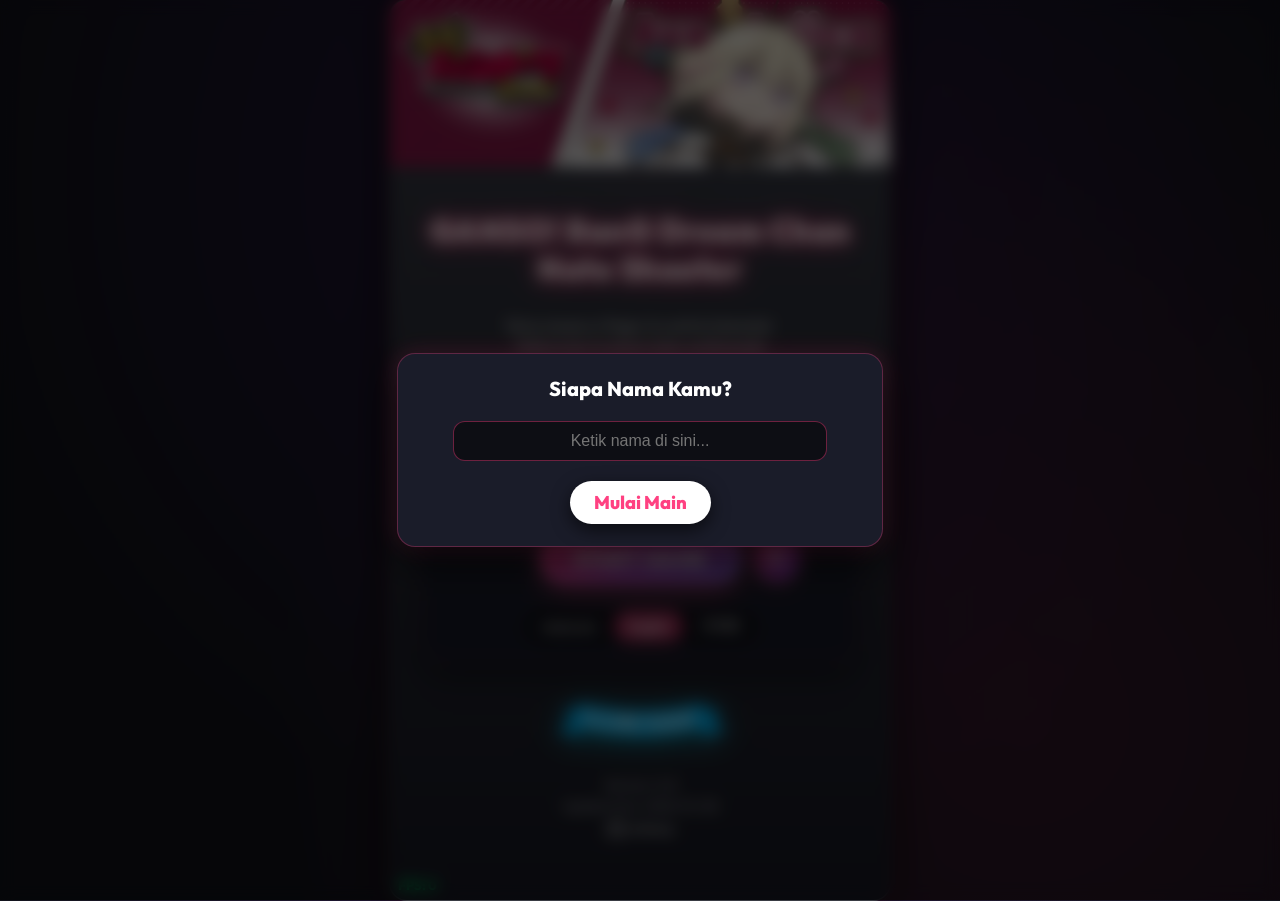
==== commit 32e1c397: "feat: refactor modular structure, optimize performance, enhance UI design to v0.8" ====
--- a/index.html
+++ b/index.html
@@ -3,718 +3,9 @@
 <head>
   <meta charset="UTF-8">
   <meta name="viewport" content="width=device-width, initial-scale=1.0, user-scalable=no">
-  <title>音符射手 元祖BanG Dream</title>
+  <title>「Ganso! BanG Dream!」 Tembakan Nada</title>
   <link rel="icon" type="image/png" href="img/favicon.png">
-  <style>
-    :root {
-      --primary-color: #ff69b4; /* Hot Pink */
-      --secondary-color: #9370db; /* Medium Purple */
-      --text-color: #ffffff;
-      --shadow-color: rgba(0, 0, 0, 0.5);
-    }
-
-    body {
-      margin: 0;
-      padding: 0;
-      background-color: #333;
-      color: var(--text-color);
-      font-family: "Segoe UI", "Roboto", "Helvetica Neue", Arial, sans-serif;
-      display: flex;
-      justify-content: center;
-      align-items: center;
-      height: 100dvh;
-      overflow: hidden;
-    }
-
-    #game-container {
-      position: relative;
-      background-color: #6c757d;
-
-      /* 保持 9:16 比例，最大化铺满 */
-      width: 100vw;
-      height: 100dvh;
-      aspect-ratio: 9 / 16;
-
-      /* 限制缩放，保证不会超出屏幕 */
-      max-width: 500px;
-      max-height: 100dvh;
-
-      /* 居中显示，超出部分自动裁切 */
-      object-fit: contain;
-      overflow: hidden;
-
-      box-shadow: 0 0 20px var(--shadow-color);
-    }
-
-    #game-canvas {
-      position: absolute;
-      top: 0;
-      left: 0;
-      width: 100%;
-      height: 100%;
-      background-color: #707070; /* Road color */
-    }
-
-    .start-adjust {
-      justify-content: flex-start !important;
-    }
-
-    .game-overlay {
-      position: absolute;
-      top: 0;
-      left: 0;
-      width: 100%;
-      height: 100%;
-      display: flex;
-      flex-direction: column;
-      justify-content: center;
-      align-items: center;
-      background-color: rgba(0, 0, 0, 0.3);
-      text-align: center;
-      z-index: 10;
-      transition: opacity 0.5s ease;
-      padding-top: 0;
-    }
-
-    .game-overlay.hidden {
-      opacity: 0;
-      pointer-events: none;
-    }
-
-    .overlay-title {
-      margin: 15px 0px;
-      font-size: 2rem;
-      font-weight: bold;
-      text-shadow: 0 0 10px var(--primary-color), 0 0 20px var(--primary-color);
-      animation: pulse 1.5s infinite;
-      @media (max-width: 500px) {
-        font-size: 1.8rem;
-      }
-      @media (max-width: 375px) {
-        font-size: 1.6rem;
-        margin: 10px 0px;
-      }
-    }
-
-    .result-text,
-    .overlay-text {
-      font-size: 22px;
-      font-weight: 600; /* 稍微加粗 */
-      color: #ffffff; /* 白色 */
-      text-shadow: -2px -2px 0 #000,
-      2px -2px 0 #000,
-      -2px 2px 0 #000,
-      2px 2px 0 #000,
-      0 0 10px rgba(255, 105, 180, 0.8);
-      /*text-shadow: 0 2px 4px rgba(0, 0, 0, 0.5), 0 0 6px rgba(255, 105, 180, 0.6);  阴影 + 粉色光晕 */
-      margin: 10px 0;
-      line-height: 1.5;
-      @media (max-width: 450px) {
-        font-size: 18px;
-        margin: 8px 0;
-      }
-    }
-
-    .result-text {
-      font-size: 24px;
-      line-height: 1.6;
-      margin: 0;
-      @media (max-width: 450px) {
-        font-size: 20px;
-      }
-    }
-
-    .result-text > div {
-      height: 1.6em;
-      display: flex;
-      align-items: center;
-      justify-content: center;
-    }
-
-    #result-total-text,
-    #result-combo-text {
-      height: 1.6em;
-      display: flex;
-      justify-content: center;
-    }
-
-    .result-rank,
-    .result-fullcombo {
-      height: 1.4em;
-      margin-left: 8px;
-      display: none;
-    }
-
-    .end-button,
-    .start-button {
-      padding: 10px 20px;
-      font-size: 1.3rem;
-      font-weight: bold;
-      color: var(--secondary-color);
-      background-color: var(--text-color);
-      border: none;
-      border-radius: 20px;
-      cursor: pointer;
-      box-shadow: 0 5px 15px var(--shadow-color);
-      transition: transform 0.2s, box-shadow 0.2s;
-      @media (max-width: 400px) {
-        padding: 8px 16px;
-        font-size: 1.2rem;
-      }
-    }
-
-    .end-button:hover,
-    .start-button:hover {
-      transform: scale(1.1);
-      box-shadow: 0 8px 25px var(--shadow-color);
-    }
-
-    .end-button {
-      margin: 15px 0px;
-      @media (max-width: 400px) {
-        margin: 12px 0px;
-      }
-    }
-
-    @keyframes pulse {
-      0% {
-        transform: scale(1);
-      }
-      50% {
-        transform: scale(1.05);
-      }
-      100% {
-        transform: scale(1);
-      }
-    }
-
-    .difficulty-selector,
-    .language-selector {
-      display: flex;
-      gap: 10px;
-      margin: 10px 0;
-      transition: opacity 0.3s ease;
-      @media (max-width: 450px) {
-        margin: 5px 0;
-      }
-    }
-
-    .difficulty-selector.hidden,
-    .language-selector.hidden {
-      opacity: 0;
-      pointer-events: none;
-    }
-
-    .contact-btn,
-    .difficulty-btn,
-    .lang-btn {
-      padding: 8px 12px;
-      font-size: 16px;
-      color: var(--text-color);
-      background-color: rgba(0, 0, 0, 0.5);
-      border: 2px solid transparent;
-      border-radius: 20px;
-      cursor: pointer;
-      transition: all 0.2s;
-      @media (max-width: 450px) {
-        padding: 4px 8px;
-        font-size: 14px;
-      }
-    }
-
-    .contact-btn:hover,
-    .difficulty-btn:hover,
-    .lang-btn:hover {
-      background-color: rgba(255, 105, 180, 0.3);
-    }
-
-    .contact-btn.active,
-    .difficulty-btn.active,
-    .lang-btn.active {
-      border-color: var(--primary-color);
-      background-color: rgba(255, 105, 180, 0.5);
-    }
-
-    .version-info {
-      margin-top: 20px;
-      font-size: 16px;
-      color: rgba(255, 255, 255, 0.7);
-      text-align: center;
-      line-height: 1.6;
-      @media (max-width: 400px) {
-        font-size: 14px;
-      }
-    }
-
-    .github-btn {
-      margin-top: 4px;
-      color: rgba(255, 255, 255, 0.7);
-      text-decoration: none;
-      display: inline-flex;
-      align-items: center;
-      gap: 5px;
-      transition: color 0.2s;
-      position: relative;
-      cursor: pointer;
-    }
-
-    .github-btn:hover {
-      color: #ff69b4;
-    }
-
-    #fps-display {
-      position: absolute;
-      bottom: 5px;
-      left: 5px;
-      color: #0f0;
-      font-size: 15px;
-      font-weight: bold;
-      text-shadow: 0 0 3px #000;
-      z-index: 20;
-      line-height: 1.2;
-      cursor: pointer;
-    }
-
-
-    /* 联系作者部分 */
-    .modal {
-      display: none;
-      position: fixed;
-      z-index: 1000;
-      left: 0;
-      top: 0;
-      width: 100%;
-      height: 100%;
-      background-color: rgba(0, 0, 0, 0.4);
-      justify-content: center;
-      align-items: center;
-    }
-
-    .leaderboard-content,
-    .modal-content {
-      background-color: #fff;
-      padding: 20px;
-      border-radius: 12px;
-      box-shadow: 0 0 15px rgba(0, 0, 0, 0.2);
-      width: 90%;
-      max-width: 400px;
-      text-align: left;
-    }
-
-    .modal-content h3 {
-      margin-top: 0;
-      font-size: 1.1rem;
-      color: #333;
-    }
-
-    .leaderboard-modal {
-      background-color: #333;
-      color: #fff;
-      border: 2px solid rgba(255, 255, 255, 0.3);
-    }
-
-    .leaderboard-modal h3 {
-      color: #fff;
-    }
-
-    .modal-content textarea {
-      width: 100%;
-      height: 100px;
-      margin: 10px 0;
-      padding: 8px;
-      border-radius: 6px;
-      border: 1px solid #ccc;
-      resize: none;
-      font-size: 0.95rem;
-      box-sizing: border-box;
-    }
-
-    .modal-actions {
-      text-align: right;
-    }
-
-    .modal-actions button {
-      margin-left: 10px;
-      padding: 6px 12px;
-      border: none;
-      border-radius: 6px;
-      background-color: #4caf50;
-      color: #fff;
-      cursor: pointer;
-      font-size: 0.95rem;
-      transition: background-color 0.3s ease;
-    }
-
-    .modal-actions button:hover {
-      background-color: #45a049;
-    }
-
-    .modal-actions button#cancel-btn {
-      background-color: #aaa;
-    }
-
-    .modal-actions button#cancel-btn:hover {
-      background-color: #888;
-    }
-
-    .close {
-      float: right;
-      font-size: 1.3rem;
-      cursor: pointer;
-    }
-
-    /* 排行榜样式 */
-    .leaderboard-modal {
-      max-width: 500px;
-      max-height: 80vh;
-      overflow-y: auto;
-    }
-
-    .leaderboard-desc {
-      font-size: 14px;
-      margin: 0 8px;
-      @media (max-width: 450px) {
-        font-size: 12px;
-        margin: 0 4px;
-      }
-    }
-
-    .leaderboard-filters {
-      display: flex;
-      gap: 12px;
-      margin: 15px 0;
-      justify-content: center;
-      align-items: center;
-      flex-wrap: wrap; /*允许换行*/
-    }
-
-    .leaderboard-filters select {
-      padding: 8px 12px;
-      border-radius: 20px;
-      border: 2px solid rgba(255, 255, 255, 0.3);
-      background: rgba(0, 0, 0, 0.5);
-      font-size: 14px;
-      color: #fff;
-      cursor: pointer;
-      transition: all 0.2s;
-      min-width: 80px;
-      max-width: 120px;
-      flex-shrink: 1;
-    }
-
-    .leaderboard-filters select:hover {
-      border-color: var(--primary-color);
-    }
-
-    .leaderboard-list {
-      max-height: 400px;
-      overflow-y: auto;
-    }
-
-    .leaderboard-item {
-      display: flex;
-      align-items: center;
-      padding: 12px;
-      margin: 8px 0;
-      background: rgba(255, 255, 255, 0.1);
-      border-radius: 10px;
-      box-shadow: 0 2px 8px rgba(0,0,0,0.3);
-      transition: transform 0.2s;
-    }
-
-    .leaderboard-item:hover {
-      transform: translateY(-2px);
-      box-shadow: 0 4px 12px rgba(0,0,0,0.15);
-    }
-
-    .leaderboard-item.highlight {
-      background: rgba(255, 105, 180, 0.3);
-      border: 2px solid var(--primary-color);
-      box-shadow: 0 0 15px rgba(255, 105, 180, 0.5);
-    }
-
-    .leaderboard-rank {
-      width: 40px;
-      height: 40px;
-      border-radius: 50%;
-      display: flex;
-      align-items: center;
-      justify-content: center;
-      font-weight: bold;
-      font-size: 24px;
-      margin-right: 15px;
-      color: #fff;
-    }
-
-    .leaderboard-rank.rank-1 {
-      background: linear-gradient(135deg, #ffd700, #ffed4e);
-      box-shadow: 0 0 15px rgba(255, 215, 0, 0.5);
-    }
-
-    .leaderboard-rank.rank-2 {
-      background: linear-gradient(135deg, #c0c0c0, #e8e8e8);
-      box-shadow: 0 0 15px rgba(192, 192, 192, 0.5);
-    }
-
-    .leaderboard-rank.rank-3 {
-      background: linear-gradient(135deg, #cd7f32, #daa520);
-      box-shadow: 0 0 15px rgba(205, 127, 50, 0.5);
-    }
-
-    .leaderboard-rank.rank-other {
-      background: linear-gradient(135deg, #6c757d, #868e96);
-    }
-
-    .leaderboard-info {
-      flex: 1;
-      color: #fff;
-    }
-
-    .leaderboard-name {
-      font-weight: bold;
-      font-size: 16px;
-      margin-bottom: 4px;
-      color: #fff;
-    }
-
-    .leaderboard-details {
-      font-size: 14px;
-      color: rgba(255, 255, 255, 0.8);
-      display: flex;
-      gap: 12px;
-      flex-wrap: wrap;
-    }
-
-    .leaderboard-score {
-      font-size: 22px;
-      font-weight: bold;
-      color: #fff;
-      text-align: right;
-      width: 130px;
-      text-shadow: -1px -1px 0 #000, 1px -1px 0 #000, -1px 1px 0 #000, 1px 1px 0 #000, 0 0 8px rgba(255, 105, 180, 0.8);
-      display: flex;
-      align-items: center;
-      justify-content: flex-end;
-    }
-
-    .loading-spinner {
-      display: inline-block;
-      width: 20px;
-      height: 20px;
-      border: 3px solid #f3f3f3;
-      border-top: 3px solid var(--primary-color);
-      border-radius: 50%;
-      animation: spin 1s linear infinite;
-      margin: 20px auto;
-    }
-
-    @keyframes spin {
-      0% { transform: rotate(0deg); }
-      100% { transform: rotate(360deg); }
-    }
-
-    .empty-leaderboard {
-      text-align: center;
-      padding: 40px 20px;
-      color: rgba(255, 255, 255, 0.7);
-      font-size: 16px;
-    }
-
-    @media (max-width: 450px) {
-      .leaderboard-content {
-        padding: 8px;
-      }
-      .leaderboard-filters {
-        gap: 10px;
-      }
-
-      .leaderboard-item {
-        padding: 10px;
-      }
-
-      .leaderboard-rank {
-        width: 35px;
-        height: 35px;
-        font-size: 18px;
-        margin-right: 10px;
-      }
-
-      .leaderboard-details {
-        font-size: 12px;
-        gap: 8px;
-      }
-
-      .leaderboard-score {
-        font-size: 16px;
-        width: 100px;
-      }
-    }
-
-
-    .music-control:hover {
-      background: rgba(255, 105, 180, 1);
-      box-shadow: 0 6px 20px rgba(255, 105, 180, 0.6);
-    }
-
-    .music-control svg {
-      width: 20px;
-      height: 20px;
-      fill: white;
-      transition: all 0.2s ease;
-    }
-
-    .level-selector {
-      margin: 6px 0;
-      padding: 10px 16px;
-      font-size: 16px;
-      color: var(--text-color);
-      background-color: rgba(0, 0, 0, 0.5);
-      border: 2px solid rgba(255, 255, 255, 0.3);
-      border-radius: 20px;
-      cursor: pointer;
-      transition: all 0.2s;
-      min-width: 120px;
-      text-align: center;
-      @media (max-width: 450px) {
-        padding: 8px 14px;
-        font-size: 14px;
-        min-width: 100px;
-      }
-    }
-
-    .level-selector:hover {
-      border-color: var(--primary-color);
-    }
-
-
-
-    .button-row {
-      margin: 10px 0;
-      display: grid; /* 1. 使用 Grid 布局 */
-      grid-template-columns: 1fr auto 1fr; /* 2. 定义三列网格 */
-      align-items: center; /* 垂直居中对齐所有项 */
-      width: 100%;
-      gap: 20px; /* 在列之间添加一些间距 */
-    }
-
-    /* 让第一列的元素（排行榜按钮）靠左对齐，
-      第三列的元素（音乐控件）靠右对齐。
-    */
-    .button-row > .blank_button {
-      justify-self: start; /* 在网格区域内靠左 */
-    }
-
-    .button-row > .start-button {
-      justify-self: center; /* 它会自动位于中间 auto 列，无需特殊样式 */
-    }
-
-    .button-row > .music-control {
-      /* justify-self: end;  在网格区域内靠右 */
-    }
-
-    .blank_button {
-      visibility: hidden;
-    }
-
-    .music-control {
-      width: 40px;
-      height: 40px;
-      background: rgba(255, 105, 180, 0.8);
-      border: 2px solid rgba(255, 255, 255, 0.8);
-      border-radius: 50%;
-      cursor: pointer;
-      display: flex;
-      align-items: center;
-      justify-content: center;
-      transition: all 0.3s ease;
-      box-shadow: 0 4px 15px rgba(255, 105, 180, 0.4);
-    }
-
-    /* 游戏中的音乐控制按钮 */
-    .game-music-control {
-      position: absolute;
-      bottom: 15px;
-      right: 15px;
-      width: 32px;
-      height: 32px;
-      background: rgba(255, 105, 180, 0.8);
-      border: 2px solid rgba(255, 255, 255, 0.8);
-      border-radius: 50%;
-      cursor: pointer;
-      display: flex;
-      align-items: center;
-      justify-content: center;
-      transition: all 0.3s ease;
-      box-shadow: 0 4px 15px rgba(255, 105, 180, 0.4);
-      z-index: 15;
-    }
-
-    .game-music-control:hover {
-      background: rgba(255, 105, 180, 1);
-      box-shadow: 0 6px 20px rgba(255, 105, 180, 0.6);
-    }
-
-    .game-music-control svg {
-      width: 16px;
-      height: 16px;
-      fill: white;
-      transition: all 0.2s ease;
-    }
-
-    @media (max-width: 400px) {
-      .music-control {
-        width: 36px;
-        height: 36px;
-      }
-
-      .music-control svg {
-        width: 18px;
-        height: 18px;
-      }
-
-      .game-music-control {
-        width: 28px;
-        height: 28px;
-        bottom: 10px;
-        right: 10px;
-      }
-
-      .game-music-control svg {
-        width: 14px;
-        height: 14px;
-      }
-    }
-
-    #loading-line {
-      width: 60%;
-      max-width: 400px;
-      height: 10px;
-      margin: 5px auto;
-      background: rgba(255,255,255,0.2);
-      border-radius: 6px;
-      overflow: hidden;
-      display: flex;
-      align-items: center;
-      justify-content: center;
-    }
-
-    #loading-fill {
-      height: 100%;
-      width: 0%;
-      background: linear-gradient(90deg, #00d2ff, #3a7bd5);
-      transition: width 0.25s ease-out;
-    }
-
-    #loading-text {
-      text-align: center;
-      color: white;
-      font-size: 16px;
-    }
-    /* 去除移动端点击按钮的高亮闪框 */
-    * {
-      -webkit-tap-highlight-color: transparent;
-    }
-  </style>
+  <link rel="stylesheet" href="css/style.css">
 </head>
 <body>
 
@@ -724,2836 +15,174 @@
     <div>FPS: 0</div>
   </div>
 
-  <!-- 游戏中的音乐控制按钮 -->
+  <!-- Kontrol Musik Game -->
   <div id="game-music-control" class="game-music-control" style="display: none;">
     <svg id="game-music-icon-play" viewBox="0 0 24 24">
-      <path
-        d="M16.5 12c0-1.77-1.02-3.29-2.5-4.03v2.21l2.45 2.45c.03-.2.05-.41.05-.63zm2.5 0c0 .94-.2 1.82-.54 2.64l1.51 1.51C20.63 14.91 21 13.5 21 12c0-4.28-2.99-7.86-7-8.77v2.06c2.89.86 5 3.54 5 6.71zM4.27 3L3 4.27 7.73 9H3v6h4l5 5v-6.73l4.25 4.25c-.67.52-1.42.93-2.25 1.18v2.06c1.38-.31 2.63-.95 3.69-1.81L19.73 21 21 19.73l-9-9L4.27 3zM12 4L9.91 6.09 12 8.18V4z"/>
+      <path d="M16.5 12c0-1.77-1.02-3.29-2.5-4.03v2.21l2.45 2.45c.03-.2.05-.41.05-.63zm2.5 0c0 .94-.2 1.82-.54 2.64l1.51 1.51C20.63 14.91 21 13.5 21 12c0-4.28-2.99-7.86-7-8.77v2.06c2.89.86 5 3.54 5 6.71zM4.27 3L3 4.27 7.73 9H3v6h4l5 5v-6.73l4.25 4.25c-.67.52-1.42.93-2.25 1.18v2.06c1.38-.31 2.63-.95 3.69-1.81L19.73 21 21 19.73l-9-9L4.27 3zM12 4L9.91 6.09 12 8.18V4z"/>
     </svg>
     <svg id="game-music-icon-mute" viewBox="0 0 24 24" style="display: none;">
-      <path
-        d="M3 9v6h4l5 5V4L7 9H3zm13.5 3c0-1.77-1.02-3.29-2.5-4.03v8.05c1.48-.73 2.5-2.25 2.5-4.02zM14 3.23v2.06c2.89.86 5 3.54 5 6.71s-2.11 5.85-5 6.71v2.06c4.01-.91 7-4.49 7-8.77s-2.99-7.86-7-8.77z"/>
+      <path d="M3 9v6h4l5 5V4L7 9H3zm13.5 3c0-1.77-1.02-3.29-2.5-4.03v8.05c1.48-.73 2.5-2.25 2.5-4.02zM14 3.23v2.06c2.89.86 5 3.54 5 6.71s-2.11 5.85-5 6.71v2.06c4.01-.91 7-4.49 7-8.77s-2.99-7.86-7-8.77z"/>
     </svg>
   </div>
 
-  <!-- 背景音乐 -->
+  <!-- Audio Container -->
   <div id="audio-container"></div>
 
+  <!-- Start Screen -->
   <div id="start-screen" class="game-overlay start-adjust">
-    <img id="header-image" style="width: 100%; position: absolute; top: 0; left: 0; z-index: -1;">
-    <div style="display: flex; flex-direction: column; align-items: center; margin-top: 20vh;">
-      <h1 class="overlay-title" data-text="title">音符射手</h1>
-      <p class="overlay-text" data-text="instructions">移动鼠标或手指来控制角色<br>按住屏幕持续发射音符！</p>
-      <div class="difficulty-selector">
-        <button class="difficulty-btn" data-text="easy">简单</button>
-        <button class="difficulty-btn" data-text="normal">普通</button>
-        <button class="difficulty-btn" data-text="hard">困难</button>
-        <button class="difficulty-btn" data-text="endless">无尽模式</button>
-      </div>
-      <div style="display: flex; flex-direction: column; align-items: center;">
-        <div>
-          <select id="level-selector" class="level-selector">
-            <option value="1" data-text="level1">第1关</option>
-            <option value="2" data-text="level2">第2关</option>
-          </select>
+    <div class="ambient-glow"></div>
+    <img id="header-image" style="width: 100%; position: absolute; top: 0; left: 0; z-index: 1;">
+    
+    <div class="menu-content-wrapper">
+      <h1 class="overlay-title" data-text="title">「Ganso! BanG Dream!」<br>Tembakan Nada</h1>
+      <p class="overlay-text" data-text="instructions">Gerakkan karakter dengan mouse atau jari<br>Tahan layar untuk menembak nada!</p>
+      
+      <div class="menu-panel">
+        <!-- Difficulty Selector -->
+        <div class="difficulty-selector">
+          <button type="button" class="difficulty-btn" data-text="easy">Mudah</button>
+          <button type="button" class="difficulty-btn" data-text="normal">Normal</button>
+          <button type="button" class="difficulty-btn" data-text="hard">Sulit</button>
+          <button type="button" class="difficulty-btn" data-text="endless">Mode Tanpa Akhir</button>
         </div>
+
+        <!-- Custom Level Selector (Cards / Tabs) -->
+        <div class="level-selector-custom" id="level-selector-group">
+          <button type="button" class="level-btn active" data-level="1" data-text="level1">Level 1</button>
+          <button type="button" class="level-btn" data-level="2" data-text="level2">Level 2</button>
+        </div>
+        <input type="hidden" id="level-selector" value="1">
+
+        <!-- Action Row (Start & Music) -->
         <div class="button-row">
-          <button class="blank_button" ></button>
-          <button id="start-button" class="start-button" data-text="startGame">开始游戏</button>
-          <div id="music-control" class="music-control">
+          <button class="blank_button"></button>
+          <button id="start-button" class="start-button" data-text="startGame">Mulai Game</button>
+          <div id="music-control" class="music-control" title="Audio">
             <svg id="music-icon-play" viewBox="0 0 24 24">
-              <path
-                d="M16.5 12c0-1.77-1.02-3.29-2.5-4.03v2.21l2.45 2.45c.03-.2.05-.41.05-.63zm2.5 0c0 .94-.2 1.82-.54 2.64l1.51 1.51C20.63 14.91 21 13.5 21 12c0-4.28-2.99-7.86-7-8.77v2.06c2.89.86 5 3.54 5 6.71zM4.27 3L3 4.27 7.73 9H3v6h4l5 5v-6.73l4.25 4.25c-.67.52-1.42.93-2.25 1.18v2.06c1.38-.31 2.63-.95 3.69-1.81L19.73 21 21 19.73l-9-9L4.27 3zM12 4L9.91 6.09 12 8.18V4z"/>
+              <path d="M16.5 12c0-1.77-1.02-3.29-2.5-4.03v2.21l2.45 2.45c.03-.2.05-.41.05-.63zm2.5 0c0 .94-.2 1.82-.54 2.64l1.51 1.51C20.63 14.91 21 13.5 21 12c0-4.28-2.99-7.86-7-8.77v2.06c2.89.86 5 3.54 5 6.71zM4.27 3L3 4.27 7.73 9H3v6h4l5 5v-6.73l4.25 4.25c-.67.52-1.42.93-2.25 1.18v2.06c1.38-.31 2.63-.95 3.69-1.81L19.73 21 21 19.73l-9-9L4.27 3zM12 4L9.91 6.09 12 8.18V4z"/>
             </svg>
             <svg id="music-icon-mute" viewBox="0 0 24 24" style="display: none;">
-              <path
-                d="M3 9v6h4l5 5V4L7 9H3zm13.5 3c0-1.77-1.02-3.29-2.5-4.03v8.05c1.48-.73 2.5-2.25 2.5-4.02zM14 3.23v2.06c2.89.86 5 3.54 5 6.71s-2.11 5.85-5 6.71v2.06c4.01-.91 7-4.49 7-8.77s-2.99-7.86-7-8.77z"/>
+              <path d="M3 9v6h4l5 5V4L7 9H3zm13.5 3c0-1.77-1.02-3.29-2.5-4.03v8.05c1.48-.73 2.5-2.25 2.5-4.02zM14 3.23v2.06c2.89.86 5 3.54 5 6.71s-2.11 5.85-5 6.71v2.06c4.01-.91 7-4.49 7-8.77s-2.99-7.86-7-8.77z"/>
             </svg>
           </div>
         </div>
-      </div>
-      <div id="language-selector" class="language-selector">
-        <button class="lang-btn" data-lang="id">Indonesia</button>
-        <button class="lang-btn" data-lang="en">English</button>
-        <button class="lang-btn" data-lang="ja">日本語</button>
-        <button class="contact-btn" data-text="contact" id="contact-btn">联系作者</button>
-      </div>
-    </div>
-    <div id="contact-modal" class="modal">
-      <div class="modal-content">
-        <span class="close">&times;</span>
-        <h3 data-text="contact">联系作者</h3>
-        <textarea id="contact-text" data-placeholder="contactHolder"
-                  placeholder="请输入内容（不超过100字 如果你希望收到作者回复，记得留下邮箱地址）"
-                  maxlength="100"></textarea>
-        <div class="modal-actions">
-          <button id="send-btn" data-text="submit">提交</button>
-          <button id="cancel-btn" data-text="close">关闭</button>
+
+        <!-- Language Selector -->
+        <div id="language-selector" class="language-selector">
+          <button class="lang-btn" data-lang="id">Indonesia</button>
+          <button class="lang-btn" data-lang="en">English</button>
+          <button class="lang-btn" data-lang="ja">日本語</button>
         </div>
       </div>
-    </div>
-    <div id="username-modal" class="modal" style="display: flex;"> <div class="modal-content" style="text-align: center; border: 2px solid #ff69b4;">
-    <h3 style="color: #333;">Siapa Nama Kamu?</h3>
-    
-    <input type="text" id="custom-username-input" 
-           placeholder="Ketik nama di sini..." maxlength="10"
-           style="width: 80%; padding: 10px; font-size: 18px; border-radius: 10px; border: 2px solid #4d4d4d; text-align: center;">
-    
-    <br><br>
-    
-    <button id="save-username-btn" class="end-button" style="margin: 0; color: #ff69b4">Mulai Main</button>
-  </div>
-</div>
-    <!-- 加载进度界面 -->
-    <div>
-      <img id="leaderboard-button" style="display: none; cursor: pointer"/>
-    </div>
-    <div id="loading-line">
-      <div id="loading-fill"></div>
-    </div>
-    <div id="loading-text">Loading... 0%</div>
 
+      <!-- Leaderboard Trigger Image -->
+      <div>
+        <img id="leaderboard-button" style="display: none; cursor: pointer" alt="Leaderboard"/>
+      </div>
 
-    <!-- 排行榜弹窗 -->
-    <div id="leaderboard" class="modal">
-      <div class="leaderboard-content leaderboard-modal">
-        <span class="close" id="leaderboard-close">&times;</span>
-        <span style="font-size: 20px; font-weight: bold" data-text="leaderboard">排行榜</span>
-        <span class="leaderboard-desc" data-text="leaderboard-desc">2分钟更新一次，时间15秒以下不收录</span>
-        <div class="leaderboard-filters">
-          <select id="lb-level">
-            <option value="1" data-text="level1">第1关</option>
-            <option value="2" data-text="level2">第2关</option>
-          </select>
-          <select id="lb-difficulty">
-            <option value="easy" data-text="easy">简单</option>
-            <option value="normal" data-text="normal">普通</option>
-            <option value="hard" data-text="hard">困难</option>
-            <option value="endless" data-text="endless">无尽模式</option>
-          </select>
-          <select id="lb-order">
-            <option value="score" data-text="scoreOrder">积分顺序</option>
-            <option value="rank" data-text="rankOrder">级别顺序</option>
-          </select>
-          <select id="lb-show">
-            <option value="top" data-text="show_top">前30名</option>
-            <option value="best" data-text="show_best">最好30次</option>
-            <option value="recent" data-text="show_recent">最近30次</option>
-            <option value="myRank" data-text="show_myRank">我的排名</option>
-            <option value="myBest" data-text="show_myBest">我的最好30次</option>
-            <option value="myRecent" data-text="show_myRecent">我的最近30次</option>
-          </select>
+      <!-- Loading Progress -->
+      <div id="loading-line">
+        <div id="loading-fill"></div>
+      </div>
+      <div id="loading-text">Memuat... 0%</div>
+
+      <!-- Version & Stats -->
+      <div class="version-info">
+        <div><span data-text="version">Versi</span>: 0.8</div>
+        <div><span data-text="updateTime">Waktu Pembaruan</span>: 2026-10-08</div>
+        <div>
+          <a href="https://github.com/SayMaven/bangdream" target="_blank" id="github-button" class="github-btn">
+            <svg width="18" height="18" viewBox="0 0 24 24" fill="currentColor">
+              <path d="M12 0c-6.626 0-12 5.373-12 12 0 5.302 3.438 9.8 8.207 11.387.599.111.793-.261.793-.577v-2.234c-3.338.726-4.033-1.416-4.033-1.416-.546-1.387-1.333-1.756-1.333-1.756-1.089-.745.083-.729.083-.729 1.205.084 1.839 1.237 1.839 1.237 1.07 1.834 2.807 1.304 3.492.997.107-.775.418-1.305.762-1.604-2.665-.305-5.467-1.334-5.467-5.931 0-1.311.469-2.381 1.236-3.221-.124-.303-.535-1.524.117-3.176 0 0 1.008-.322 3.301 1.23.957-.266 1.983-.399 3.003-.404 1.02.005 2.047.138 3.006.404 2.291-1.552 3.297-1.23 3.297-1.23.653 1.653.242 2.874.118 3.176.77.84 1.235 1.911 1.235 3.221 0 4.609-2.807 5.624-5.479 5.921.43.372.823 1.102.823 2.222v3.293c0 .319.192.694.801.576 4.765-1.589 8.199-6.086 8.199-11.386 0-6.627-5.373-12-12-12z"/>
+            </svg>
+            GitHub
+          </a>
         </div>
-
-
-        <div id="leaderboard-list" class="leaderboard-list">
-          <div class="loading-spinner"></div>
-        </div>
+        <div id="online-count"></div>
+        <div id="my-id"></div>
       </div>
-    </div>
-
-    <div class="version-info">
-      <div><span data-text="version">版本</span>: 0.7</div>
-      <div><span data-text="updateTime">更新时间</span>: 2026-01-10</div>
-      <div>
-        <a href="https://github.com/SayMaven/bangdream" target="_blank" id="github-button" class="github-btn">
-          <svg width="20" height="20" viewBox="0 0 24 24" fill="currentColor">
-            <path
-              d="M12 0c-6.626 0-12 5.373-12 12 0 5.302 3.438 9.8 8.207 11.387.599.111.793-.261.793-.577v-2.234c-3.338.726-4.033-1.416-4.033-1.416-.546-1.387-1.333-1.756-1.333-1.756-1.089-.745.083-.729.083-.729 1.205.084 1.839 1.237 1.839 1.237 1.07 1.834 2.807 1.304 3.492.997.107-.775.418-1.305.762-1.604-2.665-.305-5.467-1.334-5.467-5.931 0-1.311.469-2.381 1.236-3.221-.124-.303-.535-1.524.117-3.176 0 0 1.008-.322 3.301 1.23.957-.266 1.983-.399 3.003-.404 1.02.005 2.047.138 3.006.404 2.291-1.552 3.297-1.23 3.297-1.23.653 1.653.242 2.874.118 3.176.77.84 1.235 1.911 1.235 3.221 0 4.609-2.807 5.624-5.479 5.921.43.372.823 1.102.823 2.222v3.293c0 .319.192.694.801.576 4.765-1.589 8.199-6.086 8.199-11.386 0-6.627-5.373-12-12-12z"/>
-          </svg>
-          GitHub
-        </a>
-      </div>
-      <div id="online-count"></div>
-      <div id="my-id"></div>
     </div>
   </div>
 
+  <!-- Username Modal -->
+  <div id="username-modal" class="modal" style="display: flex;">
+    <div class="modal-content" style="text-align: center;">
+      <h3>Siapa Nama Kamu?</h3>
+      <input type="text" id="custom-username-input" 
+             placeholder="Ketik nama di sini..." maxlength="10"
+             style="width: 80%; padding: 10px; font-size: 16px; border-radius: 12px; border: 1px solid rgba(255, 64, 129, 0.4); background: rgba(0,0,0,0.5); color: #fff; text-align: center; outline: none;">
+      <br><br>
+      <button id="save-username-btn" class="end-button" style="margin: 0; color: #ff4081;">Mulai Main</button>
+    </div>
+  </div>
+
+  <!-- Leaderboard Modal -->
+  <div id="leaderboard" class="modal">
+    <div class="leaderboard-content leaderboard-modal">
+      <span class="close" id="leaderboard-close">&times;</span>
+      <span style="font-size: 20px; font-weight: 800" data-text="leaderboard">Papan Peringkat</span>
+      <span class="leaderboard-desc" data-text="leaderboard-desc">Diperbarui setiap 2 menit (Rekor di bawah 15 detik diabaikan)</span>
+      <div class="leaderboard-filters">
+        <select id="lb-level">
+          <option value="1" data-text="level1">Level 1</option>
+          <option value="2" data-text="level2">Level 2</option>
+        </select>
+        <select id="lb-difficulty">
+          <option value="easy" data-text="easy">Mudah</option>
+          <option value="normal" data-text="normal">Normal</option>
+          <option value="hard" data-text="hard">Sulit</option>
+          <option value="endless" data-text="endless">Mode Tanpa Akhir</option>
+        </select>
+        <select id="lb-order">
+          <option value="score" data-text="scoreOrder">Urutkan Skor</option>
+          <option value="rank" data-text="rankOrder">Urutkan Level</option>
+        </select>
+        <select id="lb-show">
+          <option value="top" data-text="show_top">Top 30</option>
+          <option value="best" data-text="show_best">Terbaik 30</option>
+          <option value="recent" data-text="show_recent">30 Terakhir</option>
+          <option value="myRank" data-text="show_myRank">Peringkat Saya</option>
+          <option value="myBest" data-text="show_myBest">30 Terbaik Saya</option>
+          <option value="myRecent" data-text="show_myRecent">30 Terakhir Saya</option>
+        </select>
+      </div>
+
+      <div id="leaderboard-list" class="leaderboard-list">
+        <div class="loading-spinner"></div>
+      </div>
+    </div>
+  </div>
+
+  <!-- Result Screen -->
   <div id="result-screen" class="game-overlay hidden">
-    <div style="display: flex; flex-direction: column; align-items: center; transform: translateY(-15%);">
+    <div style="display: flex; flex-direction: column; align-items: center; transform: translateY(-10%);">
       <div class="result-text">
         <div id="result-diff"></div>
         <div id="result-time"></div>
         <div id="result-kill"></div>
         <div id="result-combo">
           <span id="result-combo-text"></span>
-          <img id="result-fullcombo" class="result-fullcombo">
+          <img id="result-fullcombo" class="result-fullcombo" alt="Full Combo">
         </div>
         <div id="result-total">
           <span id="result-total-text"></span>
-          <img id="result-rank" class="result-rank">
+          <img id="result-rank" class="result-rank" alt="Rank">
         </div>
       </div>
       <img id="result-image" alt="RESULT"
-           style="max-width: 80%; max-height: 60%; object-fit: contain;">
-      <p id="result-message" class="overlay-text">不要灰心，再来一次！</p>
-      <button id="restart-button" class="end-button" data-text="retry">重试</button>
-      <button id="home-button" class="end-button" data-text="backToHome">回到首页</button>
+           style="max-width: 80%; max-height: 50%; object-fit: contain;">
+      <p id="result-message" class="overlay-text">Jangan menyerah, coba lagi!</p>
+      <button id="restart-button" class="end-button" data-text="retry">Coba Lagi</button>
+      <button id="home-button" class="end-button" data-text="backToHome">Kembali ke Beranda</button>
     </div>
   </div>
 </div>
 
-<script>
-  (function () {
-    let mode = 'prod';
-    let IMG_PATH = mode == 'local' ? 'img/' : './img/';
-    // let API_PATH = mode == 'local' ? 'http://localhost/dev-api/' : 'https://badmintonranks.com/prod-api/'; 
-    let API_PATH = mode == 'local' ? 'http://127.0.0.1:8000/' : 'https://bangdream-api-nu.vercel.app/';
-    let currentLang = 'id';
-    const languages = {
-      id: {
-        title: '「Ganso! BanG Dream!」<br>Tembakan Nada',
-        instructions: 'Gerakkan karakter dengan mouse atau jari<br>Tahan layar untuk menembak nada!',
-        startGame: 'Mulai Game',
-        defeatMessage: 'Jangan menyerah, coba lagi!',
-        retry: 'Coba Lagi',
-        winMessage: 'Kamu Menang!',
-        playAgain: 'Main Lagi',
-        backToHome: 'Kembali ke Beranda',
-        lives: 'Nyawa',
-        score: 'Poin',
-        version: 'Versi',
-        updateTime: 'Waktu Pembaruan',
-        contact: 'Hubungi Kami',
-        submit: 'Kirim',
-        close: 'Tutup',
-        contactHolder: "Masukkan isi (maks 100 karakter). Jika ingin balasan, jangan lupa sertakan alamat email.",
-        easy: 'Mudah',
-        normal: 'Normal',
-        hard: 'Sulit',
-        endless: 'Mode Tanpa Akhir',
-        gameTime: 'Waktu Bermain',
-        mode: 'Mode',
-        alertEmpty: 'Harap masukkan isi',
-        alertFrequent: 'Jangan mengirim terlalu sering',
-        alertSuccess: 'Pengiriman berhasil!',
-        alertError: 'Gagal mengirim. Silakan coba lagi nanti.',
-        killScore: 'Skor Eliminasi',
-        maxCombo: 'Kombo Maksimum',
-        totalScore: 'Total Skor',
-        level1: 'Level 1',
-        level2: 'Level 2',
-        scoreOrder: 'Urutkan Skor',
-        rankOrder: 'Urutkan Level',
-        leaderboard: 'Papan Peringkat',
-        'leaderboard-desc': 'Diperbarui setiap 2 menit (Rekor di bawah 15 detik diabaikan)',
-        noData: 'Tidak ada data peringkat',
-        loadError: 'Gagal memuat. Silakan coba lagi nanti.',
-        show_top: 'Top 30',
-        show_best: 'Terbaik 30',
-        show_recent: '30 Terakhir',
-        show_myRank: 'Peringkat Saya',
-        show_myBest: '30 Terbaik Saya',
-        show_myRecent: '30 Terakhir Saya',
-      },
-      en: {
-        title: 'GANSO! BanG Dream Chan<br>Note Shooter',
-        instructions: 'Move mouse or finger to control character<br>Hold screen to shoot notes continuously!',
-        startGame: 'Start Game',
-        defeatMessage: 'Don\'t give up, try again!',
-        retry: 'Retry',
-        winMessage: 'KIRAKIRA DOKIDOKI!',
-        playAgain: 'Play Again',
-        backToHome: 'Back to Home',
-        lives: 'Lives',
-        score: 'Score',
-        version: 'Version',
-        updateTime: 'Update time',
-        contact: 'Contact Me',
-        submit: 'Submit',
-        close: 'Close',
-        contactHolder: "Please enter your message (up to 100 characters). If you’d like a reply, don’t forget to leave your email address.",
-        easy: 'Easy',
-        normal: 'Normal',
-        hard: 'Hard',
-        endless: 'Endless',
-        gameTime: 'Duration',
-        mode: 'Mode',
-        alertEmpty: 'Please enter content',
-        alertFrequent: 'Please do not submit frequently',
-        alertSuccess: 'Successfully submitted!',
-        alertError: 'Submission failed, please try again later',
-        killScore: 'Kill Score',
-        maxCombo: 'Max Combo',
-        totalScore: 'Total Score',
-        level1: 'Level 1',
-        level2: 'Level 2',
-        scoreOrder: 'By Score',
-        rankOrder: 'By Level',
-        leaderboard: 'Score Ranking',
-        'leaderboard-desc': 'Updated every 2 minutes, games under 15 seconds not recorded',
-        noData: 'No leaderboard data',
-        loadError: 'Failed to load, please try again later',
-        show_top: 'Top 30',
-        show_best: 'Best 30',
-        show_recent: 'Recent 30',
-        show_myRank: 'My Rank',
-        show_myBest: 'My Best 30',
-        show_myRecent: 'My Recent 30',
-      },
-      ja: {
-        title: '「元祖！バンドリちゃん」<br>ノートシューター',
-        instructions: 'マウスや指で キャラクターを操作<br>画面を押し続けて ノートを連射！',
-        startGame: 'ゲーム開始',
-        defeatMessage: '諦めないで、もう一度！',
-        retry: 'リトライ',
-        winMessage: 'キラキラドキドキ！',
-        playAgain: 'もう一度',
-        backToHome: 'ホームに戻る',
-        lives: 'ライフ',
-        score: 'ポイント',
-        version: 'バージョン',
-        updateTime: '更新日時',
-        contact: 'お問い合わせ',
-        submit: '送信',
-        close: '閉じる',
-        contactHolder: "内容を入力してください（100文字以内）。返信をご希望の方は、メールアドレスを忘れずにご記入ください。",
-        easy: '簡単',
-        normal: '普通',
-        hard: '難しい',
-        endless: '無限モード',
-        gameTime: 'ゲーム時間',
-        mode: 'モード',
-        alertEmpty: '内容を入力してください',
-        alertFrequent: '頻繁に送信しないでください',
-        alertSuccess: '送信が完了しました！',
-        alertError: '送信に失敗しました。しばらくしてからもう一度お試しください',
-        killScore: '撃破スコア',
-        maxCombo: '最大コンボ',
-        totalScore: '合計スコア',
-        level1: 'ステージ 1',
-        level2: 'ステージ 2',
-        scoreOrder: 'スコア順',
-        rankOrder: 'レベル順',
-        leaderboard: 'ランキング',
-        'leaderboard-desc': '2分毎に更新 (15秒未満の記録は除外)',
-        noData: 'ランキングデータがありません',
-        loadError: '読み込みに失敗しました。しばらくしてからもう一度お試しください',
-        show_top: 'トップ 30',
-        show_best: 'ベスト 30',
-        show_recent: '最近30回',
-        show_myRank: '自分の順位',
-        show_myBest: '自分のベスト30',
-        show_myRecent: '自分の最近30回',
-      }
-    };
-    // LOGIKA MODAL USERNAME BARU
-    const usernameModal = document.getElementById('username-modal');
-    const usernameInput = document.getElementById('custom-username-input');
-    const saveUsernameBtn = document.getElementById('save-username-btn');
-    
-    // 1. Cek apakah user sudah punya nama?
-    let storedName = localStorage.getItem("bd_username");
-    
-    if (storedName) {
-        // Kalau sudah ada nama, sembunyikan modal langsung
-        usernameModal.style.display = 'none';
-        usernameInput.value = storedName; // Isi input buat jaga-jaga
-    } else {
-        // Kalau belum ada nama, pastikan modal muncul
-        usernameModal.style.display = 'flex';
-    }
-
-    // 2. Fungsi saat tombol "Mulai Main" diklik
-    saveUsernameBtn.addEventListener('click', () => {
-        let inputName = usernameInput.value.trim();
-        
-        // Validasi: Kalau kosong, kasih nama Guest
-        if (!inputName) {
-            inputName = "Guest_" + Math.floor(Math.random() * 1000);
-        }
-        
-        // Simpan ke memori
-        localStorage.setItem("bd_username", inputName);
-        
-        // Sembunyikan modal
-        usernameModal.style.display = 'none';
-        
-        // (Opsional) Update tampilan nama di layar jika ada elemennya
-        // document.getElementById('my-id').textContent = `ID: ${getPlayerId()} (${inputName})`;
-    });
-
-    // 设首页图片
-    const setIndexImage = () => {
-      const randomIndex = Math.floor(Math.random() * 10) + 1;
-      document.getElementById('header-image').src =
-      './img/head' + randomIndex +'.jpg';
-      document.getElementById('leaderboard-button').src = './img/score_rank.png';
-    };
-
-    // 自动检测浏览器语言
-    const detectLanguage = () => {
-      const lang = (navigator.language || navigator.userLanguage || 'en').toLowerCase();
-      if (lang.startsWith('id')) return 'id';
-      if (lang.startsWith('ja')) return 'ja';
-      return 'id';
-    };
-    // 更新语言内容
-    const updateLanguage = (lang) => {
-      const texts = languages[lang] || languages.en;
-      // 更新文字内容
-      document.querySelectorAll('[data-text]').forEach(el => {
-        const key = el.dataset.text;
-        if (texts[key]) el.innerHTML = texts[key];
-      });
-      // 更新 placeholder
-      document.querySelectorAll('[data-placeholder]').forEach(el => {
-        const key = el.dataset.placeholder;
-        if (texts[key]) el.placeholder = texts[key];
-      });
-      // 更新页面标题 (用正则替换掉所有<br>换行符）
-      document.title = texts.title.replace(/<br\s*\/?>/g, ' ');
-      // 更新语言按钮状态
-      document.querySelectorAll('.lang-btn').forEach(btn => {
-        btn.classList.toggle('active', btn.dataset.lang === lang);
-      });
-      // 更新关卡选择下拉框
-      const levelSelector = document.getElementById('level-selector');
-      if (levelSelector) {
-        levelSelector.options[0].text = texts.level1;
-        levelSelector.options[1].text = texts.level2;
-      }
-      // 更新排行榜下拉框
-      const leaderboardSelects = ['level-selector', 'lb-level', 'lb-difficulty', 'lb-order', 'lb-show'];
-      leaderboardSelects.forEach(selectId => {
-        const selectEl = document.getElementById(selectId);
-        if (selectEl) {
-          Array.from(selectEl.options).forEach(option => {
-            const key = option.dataset.text;
-            if (key && texts[key]) option.text = texts[key];
-          });
-        }
-      });
-    };
-    // 音乐控制相关变量
-    let menuMusic, battleMusic, endMusic;
-    let isMusicEnabled = false;
-
-    // 公共前缀
-    const audioPrefix = "./img/";
-    // 音乐文件名数组
-    const musicFiles = [
-      { id: "menu-music", file: "menu.mp3", loop: true },
-      { id: "battle-music", file: "battle1.mp3", loop: true },
-      { id: "end-music", file: "end.mp3", loop: true }
-    ];
-    // 遍历生成 <audio> 标签
-    function createMusic() {
-      const audioContainer = document.getElementById("audio-container");
-      musicFiles.forEach(music => {
-        const audio = document.createElement("audio");
-        audio.id = music.id;
-        audio.loop = music.loop;
-        // auto表示浏览器尽可能地提前加载整个音频文件，以便用户一点击播放就能立即开始。
-        // none表示浏览器不下载音频，除非用户点击播放。延迟大
-        audio.preload = "auto";
-
-        const source = document.createElement("source");
-        source.src = `${audioPrefix}${music.file}`;
-        source.type = "audio/mpeg";
-
-        audio.appendChild(source);
-        audioContainer.appendChild(audio);
-        initMusicControl();
-      });
-    }
-    // 播放指定音乐
-    const playMusic = (musicType) => {
-      let currentMusic = getTargetMusic(musicType);
-      if(currentMusic) {
-        // 暂停其他音乐（不重置时间）
-        [menuMusic, battleMusic, endMusic].forEach(music => {
-          if (music && music !== currentMusic) {
-            music.pause();
-            music.currentTime = 0;
-          }
-        });
-        // 播放指定音乐
-        if (isMusicEnabled) {
-          currentMusic.play().catch(e => console.log('音乐播放失败:', e));
-        }
-      }
-    };
-    // 获取目标音乐对象
-    const getTargetMusic = (musicType) => {
-      if (musicType === 'menu') return menuMusic;
-      if (musicType === 'battle') return battleMusic;
-      if (musicType === 'end') return endMusic;
-      return null;
-    };
-
-    // 更新音乐按钮图标
-    const updateMusicIcons = () => {
-      const playIcons = document.querySelectorAll('[id$="-icon-play"]');
-      const muteIcons = document.querySelectorAll('[id$="-icon-mute"]');
-
-      playIcons.forEach(icon => {
-        icon.style.display = isMusicEnabled ? 'none' : 'block';
-      });
-      muteIcons.forEach(icon => {
-        icon.style.display = isMusicEnabled ? 'block' : 'none';
-      });
-    };
-
-    // 切换音乐开关
-    const toggleMusic = () => {
-      isMusicEnabled = !isMusicEnabled;
-      updateMusicIcons();
-
-      if (!isMusicEnabled) {
-        // 关闭音乐（保持当前播放位置）
-        [menuMusic, battleMusic, endMusic].forEach(music => {
-          if (music) music.pause();
-        });
-      } else {
-        // 开启音乐，根据当前状态播放对应音乐（从暂停位置继续）
-        if (gameState === 'playing') {
-          playMusic('battle');
-        } else if (gameState === 'over') {
-          const isGameOverScreen = !startScreen.classList.contains('hidden') ? false : true;
-          if (isGameOverScreen) {
-            playMusic('end');
-          } else {
-            playMusic('menu');
-          }
-        } else {
-          playMusic('menu');
-        }
-      }
-    };
-    // 初始化音乐控制
-    const initMusicControl = () => {
-      menuMusic = document.getElementById('menu-music');
-      battleMusic = document.getElementById('battle-music');
-      endMusic = document.getElementById('end-music');
-
-      const musicControl = document.getElementById('music-control');
-      const gameMusicControl = document.getElementById('game-music-control');
-      // 主菜单音乐控制按钮
-      musicControl.addEventListener('click', toggleMusic);
-      // 游戏中音乐控制按钮
-      gameMusicControl.addEventListener('click', toggleMusic);
-      // Chrome不允许用户一打开网站就自动播放声音
-    };
-
-    // 初始化语言
-    function setLanguage() {
-      currentLang = detectLanguage();
-      updateLanguage(currentLang);
-      // 语言切换按钮监听
-      document.querySelectorAll('.lang-btn').forEach(btn => {
-        btn.addEventListener('click', () => {
-          currentLang = btn.dataset.lang;
-          updateLanguage(currentLang);
-        });
-      });
-    }
-
-    // 联系作者弹窗逻辑
-    const contactBtn = document.getElementById('contact-btn');
-    const modal = document.getElementById('contact-modal');
-    const closeBtn = modal.querySelector('.close');
-    const cancelBtn = document.getElementById('cancel-btn');
-    const sendBtn = document.getElementById('send-btn');
-    const textarea = document.getElementById('contact-text');
-    contactBtn.onclick = () => {
-      modal.style.display = 'flex';
-    };
-    closeBtn.onclick = cancelBtn.onclick = () => {
-      modal.style.display = 'none';
-      textarea.value = '';
-    };
-    sendBtn.onclick = async () => {
-      const text = textarea.value.trim();
-      if (!text) {
-        alert(languages[currentLang].alertEmpty);
-        return;
-      }
-      try {
-        const response = await fetch(API_PATH + 'bilibiliContact', {
-          method: 'POST',
-          headers: {
-            'Content-Type': 'application/json'
-          },
-          body: text
-        });
-        if (!response.ok) throw new Error(`HTTP error! Status: ${response.status}`);
-        const data = await response.json();
-        if (data.code == 427) {
-          alert(languages[currentLang].alertFrequent);
-          return;
-        }
-        alert(languages[currentLang].alertSuccess);
-        modal.style.display = 'none';
-        textarea.value = '';
-      } catch (error) {
-        console.error(error);
-        alert(languages[currentLang].alertError);
-      }
-    };
-    // FPS显示
-    const fpsDisplay = document.getElementById('fps-display');
-    let lastTimes = performance.now();
-    let frames = 0;
-    let fps = 0;
-    let fpsVisible = true;
-
-    function updateFPS() {
-      const now = performance.now();
-      frames++;
-      if (now - lastTimes >= 1000) { // 每秒更新一次
-        fps = frames;
-        frames = 0;
-        lastTimes = now;
-        fpsDisplay.textContent = 'FPS: ' + fps;
-      }
-    }
-    // 初始化FPS显示状态
-    function initFPS() {
-      fpsDisplay.addEventListener('click', () => {
-        fpsVisible = !fpsVisible;
-        fpsDisplay.style.display = fpsVisible ? 'block' : 'none';
-      });
-    }
-
-    //获取在线人数
-    async function sendStat() {
-      let from = document.referrer;
-      let width = window.outerWidth;
-      let height = window.window.outerHeight;
-      let playerId = getPlayerId();
-      const res = await fetch(API_PATH + 'openStat', {
-        method: 'POST',
-        headers: {
-          'Content-Type': 'application/json'
-        },
-        body: JSON.stringify({from, width, height, playerId})
-      });
-      const data = await res.json();
-      if (data.online !== undefined) {
-        document.getElementById('online-count').textContent = `Online: ${data.online}`;
-      }
-      if (data.playerId) {
-        localStorage.setItem("playerId", data.playerId);
-        playerId = data.playerId;
-      }
-      document.getElementById('my-id').textContent = `ID: ${playerId}`;
-    }
-
-    // 玩家ID管理
-    let playerId = null;
-    // 获取或生成玩家ID
-    function getPlayerId() {
-      if (playerId) return playerId;
-      playerId = localStorage.getItem('playerId');
-      if (!playerId || playerId.length < 1) {
-        return "";
-      }
-      return playerId;
-    }
-
-    // 发送游戏结果统计
-    async function gameStat(playerId, levels, difficulty, fps, win, ranks, duration, kumaKill, kumaLive,
-                      maxCombo, life, lifeLost, bossRatio, bulletRatio, itemRatio, finalScore) {
-      
-      // AMBIL NAMA DARI MEMORI
-      let currentUsername = localStorage.getItem("bd_username") || "Guest";
-
-      fetch(API_PATH + 'gameStat', {
-        method: 'POST',
-        headers: {
-          'Content-Type': 'application/json'
-        },
-        body: JSON.stringify({
-          playerId, 
-          username: currentUsername, // <--- INI TAMBAHAN PENTINGNYA
-          levels, difficulty, fps, win, ranks, duration, kumaKill, kumaLive,
-          maxCombo, life, lifeLost, bossRatio, bulletRatio, itemRatio, finalScore
-        })
-      });
-    }
-    // 排行榜数据缓存
-    let leaderboardData = null;
-    // 排行榜功能
-    async function loadLeaderboard(levels, difficulty, type, playerId) {
-      const listEl = document.getElementById('leaderboard-list');
-      listEl.innerHTML = '<div class="loading-spinner"></div>';
-      try {
-        let prefix = API_PATH + 'getRanking';
-        if(type === 'myRank') {
-          prefix = API_PATH + 'getMyRanking';
-        }
-        let url = `${prefix}?levels=${levels}&difficulty=${difficulty}&type=${type}&playerId=${playerId}`;
-        const response = await fetch(url);
-        const data = await response.json();
-        leaderboardData = data.data;
-        renderLeaderboard();
-      } catch (e) {
-        const texts = languages[currentLang];
-        listEl.innerHTML = `<div class="empty-leaderboard">${texts.loadError}</div>`;
-      }
-    }
-
-    // 渲染排行榜
-    function renderLeaderboard() {
-      const listEl = document.getElementById('leaderboard-list');
-      const orderSelect = document.getElementById('lb-order');
-      const orderType = orderSelect ? orderSelect.value : 'score';
-      const currentPlayerId = getPlayerId();
-
-      if (!leaderboardData || leaderboardData.length === 0) {
-        const texts = languages[currentLang];
-        listEl.innerHTML = `<div class="empty-leaderboard">${texts.noData}</div>`;
-        return;
-      }
-
-      const texts = languages[currentLang];
-
-      // 根据选择的排序方式对数据进行排序
-      let sortedData = [...leaderboardData];
-      if (orderType === 'rank') {
-        // 按级别排序：SSS、SSP、SS、SP、S、AP、A、BP、B、CP、C、D
-        const rankOrder = ['sss', 'ssp', 'ss', 'sp', 's', 'ap', 'a', 'bp', 'b', 'cp', 'c', 'd'];
-        sortedData.sort((a, b) => {
-          const rankA = a.ranks ? a.ranks.toLowerCase() : 'z';
-          const rankB = b.ranks ? b.ranks.toLowerCase() : 'z';
-          const indexA = rankOrder.indexOf(rankA);
-          const indexB = rankOrder.indexOf(rankB);
-
-          // 如果等级相同，按积分从高到低排序
-          if (indexA === indexB) {
-            return (b.final_score || 0) - (a.final_score || 0);
-          }
-
-          // 等级不同，按等级顺序排序（未找到的等级排在最后）
-          if (indexA === -1) return 1;
-          if (indexB === -1) return -1;
-          return indexA - indexB;
-        });
-      }
-      // 如果是积分排序，保持原有顺序（服务器已按积分排序）
-
-      listEl.innerHTML = sortedData.map((item, index) => {
-        const rank = item.user_rank;
-        const rankClass = rank === 1 ? 'rank-1' : rank === 2 ? 'rank-2' : rank === 3 ? 'rank-3' : 'rank-other';
-        const displayName = `${item.player_id || 'Unknown'}`;
-        const createTime = `${item.create_time || ''}`;
-        const timeStr = Math.floor(item.duration / 60) + ':' + (item.duration % 60).toString().padStart(2, '0');
-        const rankIcon = item.ranks ? `<img src="${IMG_PATH}rank_${item.ranks.toLowerCase()}.png" style="height: 40px; margin-right: 8px;">` : '';
-        const fullComboIcon = (item.full_combo === 1) ? `<img src="${IMG_PATH}full_combo.png" style="height: 20px;">` : '';
-
-        // 高亮当前用户
-        const isCurrentUser = currentPlayerId && item.player_id === currentPlayerId;
-        const highlightClass = isCurrentUser ? ' highlight' : '';
-
-        return `
-          <div class="leaderboard-item${highlightClass}"">
-            <div class="leaderboard-rank ${rankClass}">${rank}</div>
-            <div class="leaderboard-info">
-              <div class="leaderboard-name">${displayName}   <span style="font-size: 12px;
-      color: rgba(255, 255, 255, 0.8);">${createTime}</span></div>
-              <div class="leaderboard-details">
-                <span>${texts.maxCombo}: ${item.max_combo}</span>
-                <span>${texts.gameTime}: ${timeStr}</span>
-                <span>${fullComboIcon}</span>
-              </div>
-            </div>
-            <div class="leaderboard-score">
-              ${rankIcon}${item.final_score}
-            </div>
-          </div>
-        `;
-      }).join('');
-    }
-
-    // 初始化排行榜
-    function initLeaderboard() {
-      const leaderboard = document.getElementById('leaderboard');
-      const btn = document.getElementById('leaderboard-button');
-      const closeBtn = document.getElementById('leaderboard-close');
-      const levelSelect = document.getElementById('lb-level');
-      const difficultySelect = document.getElementById('lb-difficulty');
-      const orderSelect = document.getElementById('lb-order');
-      const showSelect = document.getElementById('lb-show');
-
-      // 打开排行榜
-      btn.onclick = async () => {
-        getPlayerId();
-        // 设置下拉框默认值为当前选择的等级和难度
-        levelSelect.value = document.getElementById('level-selector').value;
-        difficultySelect.value = currentDifficulty;
-        showSelect.value = 'top';
-        leaderboard.style.display = 'flex';
-        await loadLeaderboard(levelSelect.value, difficultySelect.value, showSelect.value, getPlayerId());
-      };
-
-      // 关闭排行榜
-      closeBtn.onclick = () => {
-        leaderboard.style.display = 'none';
-      };
-
-      // 筛选变化时重新加载
-      levelSelect.onchange = difficultySelect.onchange = showSelect.onchange = () => {
-        loadLeaderboard(levelSelect.value, difficultySelect.value, showSelect.value, getPlayerId());
-      };
-
-      // 排序方式变化时只重新渲染
-      orderSelect.onchange = () => {
-        renderLeaderboard();
-      };
-
-      // 点击模态框外部关闭
-      leaderboard.onclick = (e) => {
-        if (e.target === leaderboard) {
-          leaderboard.style.display = 'none';
-        }
-      };
-    }
-
-    //游戏难度和模式选择
-    let currentDifficulty = 'easy';
-    let gameStartTime = 0;
-    let currentLevel = 1;
-
-    // 更新难度按钮被选中的状态
-    function updateDifficultyButtons() {
-      document.querySelectorAll('.difficulty-btn').forEach(btn => {
-        btn.classList.toggle('active', btn.getAttribute('data-text') === currentDifficulty);
-      });
-    }
-
-    // 初始化难度按钮状态
-    updateDifficultyButtons();
-    // 难度按钮点击事件
-    document.querySelectorAll('.difficulty-btn').forEach(btn => {
-      btn.addEventListener('click', () => {
-        currentDifficulty = btn.getAttribute('data-text');
-        updateDifficultyButtons();
-      });
-    });
-
-    // 获取画布和容器元素
-    const canvas = document.getElementById('game-canvas');
-    const ctx = canvas.getContext('2d');
-    const container = document.getElementById('game-container');
-
-    // 获取游戏界面元素
-    const startScreen = document.getElementById('start-screen');
-    const resultScreen = document.getElementById('result-screen');
-
-    const startButton = document.getElementById('start-button');
-    const restartButton = document.getElementById('restart-button');
-    const homeButton = document.getElementById('home-button');
-    startButton.addEventListener('click', startGame);// 开始游戏按钮
-    restartButton.addEventListener('click', startGame);// 重试按钮
-    homeButton.addEventListener('click', backToHome);// 回到首页按钮
-
-
-    // 游戏基础变量
-    let canvasWidth, canvasHeight;  // 画布尺寸
-    let player, bullets, bears, boss, explosions;  // 游戏对象
-    let powerUps = []; //道具
-    let healthPacks = []; //血包
-    let bossBullets = []; //BOSS子弹
-    let uiFont = 16; // UI字体大小
-    let uiAdjust = 0; // UI字体距离偏移量
-    let bearSpawnTimer = 0;  // 小熊生成计时器
-    let bearInterval = 0;  // 小熊生成间隔（毫秒）
-    let bearProbability = 0;  // 小熊生成概率
-    let bossBegan = 0; // BOSS在游戏开始多久后出现
-    let maxPlayerCharacter = 5;  // 第一关玩家角色数量最大值
-    let bearKillCount = 0;  // 小熊击杀数
-    let killsSinceLastLife = 0;  // 自上次获得生命以来的击杀数
-    let comboCount = 0;  // 连击数
-    let maxComboCount = 0;  // 最大连击数
-    let escapedBearCount = 0;  // 逃走小熊数
-    let escapedBulletCount = 0;  // 幸存BOSS子弹数
-    let escapedItemCount = 0;  // 幸存道具血包数
-    let destroyedBulletCount = 0;  // 玩家消灭的BOSS子弹数
-    let collectedItemCount = 0;  // 玩家吃掉的道具血包数
-    let deathCount = 0;  // 阵亡次数
-    let bossSpawned = false;  // BOSS是否已生成
-    let gameLoopId;  // 游戏循环ID
-    let roadLineY = -100;  // 道路线条Y坐标
-    let gameState;  // 游戏状态
-    let bossDeathPosition;  // BOSS死亡位置
-    let screenFlashAlpha = 0;  // 屏幕闪光透明度
-    let playerInvulnerable = false;  // 玩家无敌状态
-    let invulnerabilityTimer = 0;  // 无敌时间计时器
-    let flashEffects = [];  // 闪光效果数组
-    let isShooting = false;  // 是否正在射击
-    let shootTimer = 0;  // 射击计时器
-    let shootInterval = 80;  // 射击间隔（毫秒）越小子弹发射越密集，火力更强
-    // 第二关参数
-    let playerHealth = 3; //玩家生命值
-    let playerBulletStreams = 1; // 玩家子弹束数量
-    let maxPlayerBulletStreams = 10; // 玩家子弹束最大数量
-    let itemProbability = 1; //道具出现概率
-    let healthProbability = 1; //血包出现概率
-
-    // 游戏资源定义
-    const assets = {
-      player1: 'player1.png',
-      player2: 'player2.png',
-      player3: 'player3.png',
-      player4: 'player4.png',
-      player5: 'player5.png',
-      player6: 'player6.png',
-      bear1: 'kuma1.png',
-      bear2: 'kuma2.png',
-      boss1: 'kkr1.png',
-      boss2: 'kkr2.png',
-      boss3: 'kkr3.png',
-      boss4: 'kkr4.png',
-      bullet1: 'bullet1.png',
-      bullet2: 'bullet2.png',
-      bullet3: 'bullet3.png',
-      bullet4: 'bullet4.png',
-      flash1: 'flash1.png',
-      flash2: 'flash2.png',
-      fire1: 'fire1.png',
-      fire2: 'fire2.png',
-      defeat1: 'defeat1.png',
-      defeat2: 'defeat2.png',
-      defeat3: 'defeat3.png',
-      scoreIcon: 'kuma_icon.png',
-      comboIcon: 'combo.png',
-      win: 'win.png',
-      defeat: 'defeat.png',
-      chara1: 'chara1.png',
-      chara2: 'chara2.png',
-      chara3: 'chara3.png',
-      blood: 'blood.png',
-      fullcombo: 'full_combo.png',
-      rank_sss: 'rank_sss.png',
-      rank_ssp: 'rank_ssp.png',
-      rank_ss: 'rank_ss.png',
-      rank_sp: 'rank_sp.png',
-      rank_s: 'rank_s.png',
-      rank_ap: 'rank_ap.png',
-      rank_a: 'rank_a.png',
-      rank_bp: 'rank_bp.png',
-      rank_b: 'rank_b.png',
-      rank_cp: 'rank_cp.png',
-      rank_c: 'rank_c.png',
-      rank_d: 'rank_d.png',
-    };
-    // 存储加载后的图像对象
-    const assetImages = {};
-
-    function loadAssets(callback, onProgress, onError) {
-      let loadedCount = 0;
-      const totalCount = Object.keys(assets).length;
-
-      function handleProgress() {
-        loadedCount++;
-        if (onProgress) onProgress(loadedCount, totalCount);
-        if (loadedCount === totalCount) callback();
-      }
-
-      Object.entries(assets).forEach(([key, filename]) => {
-        const img = new Image();
-        img.src = IMG_PATH + filename;
-        img.onload = handleProgress;
-        img.onerror = () => {
-          console.warn(`❌ Failed to load: ${img.src}，重试中...`);
-          retryLoad(img, IMG_PATH + filename, 3, handleProgress, onError);
-        };
-        assetImages[key] = img;
-      });
-    }
-
-    function retryLoad(img, src, retries, onSuccess, onError) {
-      let attempts = 0;
-
-      function tryAgain() {
-        if (attempts >= retries) {
-          console.error(`🚫 图片加载失败，已放弃: ${src}`);
-          if (onError) onError();
-          //即使失败，也推进进度
-          //onSuccess();
-          return;
-        }
-        attempts++;
-        setTimeout(() => {
-          img.src = src + '?retry=' + attempts;
-        }, 30 * attempts);
-      }
-
-      img.onerror = tryAgain;
-      img.onload = onSuccess;
-      tryAgain();
-    }
-
-    function loadData() {
-      const loadingText = document.getElementById('loading-text');
-      const progressBarFill = document.getElementById('loading-fill');
-      const loadingLine = document.getElementById('loading-line');
-      const scoreRank = document.getElementById('leaderboard-button');
-      let hasError = false;
-      loadAssets(
-        () => {
-          if (!hasError) {
-            progressBarFill.style.width = '100%';
-            setTimeout(() => {
-              loadingLine.style.opacity = '0';
-              loadingText.style.opacity = '0';
-              setTimeout(() => {
-                loadingLine.style.display = 'none';
-                loadingText.style.display = 'none';
-                scoreRank.style.display = 'block';
-              }, 0);
-            }, 400);
-          }
-        },
-        (loaded, total) => {
-          const percent = Math.round((loaded / total) * 100);
-          loadingText.textContent = `Loading... ${percent}%`;
-          progressBarFill.style.width = `${percent}%`;
-        },
-        () => {
-          if (!hasError) {
-            hasError = true;
-            loadingText.textContent += ' - Error';
-          }
-        }
-      );
-    }
-
-    // 玩家类
-    class Player {
-      constructor() {
-        this.width = canvasWidth / 7;  // 单个角色宽度
-        this.height = this.width * 1.2;  // 角色高度
-        this.x = canvasWidth / 2;  // X坐标（中心点）
-        this.y = canvasHeight - this.height;  // Y坐标（底部）
-        this.characterCount = 1;  // 角色数量（生命数）
-        this.animTimer = 0;  // 动画计时器（毫秒）
-        this.isDead = false;  // 死亡状态
-        this.defeatCharacters = [];  // 处于defeat状态的角色
-        this.characters = [1];  // 存储每个角色的类型编号
-        this.deadCharacterType = 1;  // 最后一个死亡角色的类型
-        this.currentCharacterType = 1;  // 第2关当前角色类型
-        this.flashTimer = 0; // 受击闪光计时器（毫秒）
-      }
-      // 绘制玩家角色
-      draw(deltaTime) {
-        this.animTimer += deltaTime;
-        if (this.flashTimer > 0) this.flashTimer -= deltaTime;
-        if (this.isDead) {
-          // 如果是死亡状态，按defeat图片的真实宽高比进行绘制
-          const currentImage = assetImages[`defeat${this.deadCharacterType}`];
-          const aspectRatio = currentImage.naturalWidth / currentImage.naturalHeight;
-          const defeatWidth = this.height * 1.2;
-          const defeatHeight = defeatWidth / aspectRatio;
-          const drawX = this.x - defeatWidth / 2;
-          const drawY = this.y + this.height - defeatHeight;
-          ctx.drawImage(currentImage, drawX, drawY, defeatWidth, defeatHeight);
-        } else if (currentLevel === 2) {
-          // 第2关：绘制单个角色
-          ctx.fillStyle = 'rgba(0,0,0,0.3)';
-          ctx.beginPath();
-          ctx.ellipse(this.x, this.y + this.height, this.width * 0.3, this.width * 0.15, 0, 0, Math.PI * 2);
-          ctx.fill();
-          let characterImage;
-          const isFrame2 = Math.floor(this.animTimer / 400) % 2 === 1;
-          if (this.currentCharacterType === 2) {
-            characterImage = isFrame2 ? assetImages.player4 : assetImages.player3;
-          } else if (this.currentCharacterType === 3) {
-            characterImage = isFrame2 ? assetImages.player6 : assetImages.player5;
-          } else {
-            characterImage = isFrame2 ? assetImages.player2 : assetImages.player1;
-          }
-          if (this.flashTimer > 0) {
-            ctx.filter = 'brightness(200%) saturate(0%)';
-          }
-          ctx.drawImage(characterImage, this.x - this.width / 2, this.y, this.width, this.height);
-          ctx.filter = 'none';
-        } else {
-          // 第1关：绘制多个角色
-          const totalWidth = this.width * this.characterCount;
-          const startX = this.x - totalWidth / 2;
-          for (let i = 0; i < this.characterCount; i++) {
-            // 绘制阴影
-            ctx.fillStyle = 'rgba(0,0,0,0.3)';
-            ctx.beginPath();
-            ctx.ellipse(startX + i * this.width + this.width / 2, this.y + this.height, this.width * 0.3, this.width * 0.15, 0, 0, Math.PI * 2);
-            ctx.fill();
-            // 根据角色类型选择不同形象
-            let characterImage;
-            const characterType = this.characters[i];
-            const isFrame2 = Math.floor(this.animTimer / 400) % 2 === 1;
-
-            if (characterType === 2) {
-              characterImage = isFrame2 ? assetImages.player4 : assetImages.player3;
-            } else if (characterType === 3) {
-              characterImage = isFrame2 ? assetImages.player6 : assetImages.player5;
-            } else {
-              characterImage = isFrame2 ? assetImages.player2 : assetImages.player1;
-            }
-
-            ctx.drawImage(characterImage, startX + i * this.width, this.y, this.width, this.height);
-          }
-
-          this.defeatCharacters.forEach(defeatChar => {
-            const defeatImage = assetImages[`defeat${defeatChar.characterIndex}`];
-            const aspectRatio = defeatImage.naturalWidth / defeatImage.naturalHeight;
-            const defeatWidth = this.height * 1.2;
-            const defeatHeight = defeatWidth / aspectRatio;
-            const drawX = defeatChar.x - defeatWidth / 2;
-            const drawY = this.y + this.height - defeatHeight;
-            // 绘制阴影
-            ctx.fillStyle = 'rgba(0,0,0,0.3)';
-            ctx.beginPath();
-            ctx.ellipse(defeatChar.x, this.y + this.height, defeatWidth * 0.3, defeatWidth * 0.15, 0, 0, Math.PI * 2);
-            ctx.fill();
-
-            ctx.drawImage(defeatImage, drawX, drawY, defeatWidth, defeatHeight);
-          });
-        }
-      }
-
-      // 发射子弹
-      shoot() {
-        if (currentLevel === 1) {
-          const totalWidth = this.width * this.characterCount;
-          const startX = this.x - totalWidth / 2;
-          for (let i = 0; i < this.characterCount; i++) {
-            const bulletX = startX + i * this.width + this.width / 2;
-            const bulletType = this.characters[i]; // 根据角色类型选择子弹
-            bullets.push(new Bullet(bulletX, this.y, bulletType));
-          }
-        } else {
-          // 第2关：根据子弹束数量发射多束子弹
-          const spacing = this.width / (playerBulletStreams + 1) * 1.5; // 调大子弹束间距
-
-          // player2形态且子弹束达到4时产生溅射效果
-          if (this.currentCharacterType === 2 && playerBulletStreams >= 4) {
-            const halfStreams = Math.floor(playerBulletStreams / 2);
-            // 一半直射
-            for (let i = 0; i < halfStreams; i++) {
-              const bulletX = this.x - this.width / 2 + spacing * (i + 1);
-              bullets.push(new Bullet(bulletX, this.y, this.currentCharacterType));
-            }
-            // 一半左右对称斜射（以直射为对称轴）
-            const remainingStreams = playerBulletStreams - halfStreams;
-            for (let i = 0; i < remainingStreams; i++) {
-              const angle = (i+1) * (Math.PI / 2) / (remainingStreams + 1); // 最大90度斜射
-              // - angle代表左斜， + angle 代表右斜
-              bullets.push(new Bullet(this.x, this.y, this.currentCharacterType, true,  i % 2 == 0 ? (-Math.PI / 2 - angle) : (-Math.PI / 2 + angle) )); // 左斜
-            }
-          } else {
-            // 普通直射子弹
-            for (let i = 0; i < playerBulletStreams; i++) {
-              const bulletX = this.x - this.width / 2 + spacing * (i + 1);
-              bullets.push(new Bullet(bulletX, this.y, this.currentCharacterType));
-            }
-          }
-        }
-      }
-
-      // 根据击杀数更新角色数量
-      updateCharacterCount() {
-        if (currentLevel === 1) {
-          // 第1关：每击杀5个小熊增加1血
-          if (killsSinceLastLife >= 5 && this.characterCount < maxPlayerCharacter) {
-            player.characterCount++;
-            const nextType = Math.floor(Math.random() * 3) + 1;
-            this.characters.push(nextType);
-            killsSinceLastLife = 0;
-          }
-        }
-        // 第2关不增加角色数量
-      }
-
-      // 更新defeat角色状态
-      updateDefeatCharacters(deltaTime) {
-        this.defeatCharacters = this.defeatCharacters.filter(defeatChar => {
-          defeatChar.timer -= deltaTime;
-          return defeatChar.timer > 0;
-        });
-      }
-    }
-
-    // 子弹类
-    class Bullet {
-      constructor(x, y, bulletType = 1, isSplash = false, angle = 0) {
-        this.width = canvasWidth / 18; // 子弹宽度
-        this.height = this.width * 1.6; // 子弹高度
-        this.x = x - this.width / 2; // X坐标（中心对齐）
-        this.y = y; // Y坐标
-        this.speed = canvasHeight * 1.5; // 每秒移动1.5倍画布高度
-        this.image = assetImages[`bullet${bulletType}`]; // 根据类型选择子弹图像
-        this.markedForDeletion = false; // 【新增】用于标记待删除的对象，替代splice
-        this.bulletType = bulletType; // 子弹类型
-        this.isSplash = isSplash; // 是否为溅射子弹
-        this.angle = angle; // 溅射子弹的角度
-        // 根据子弹类型设置伤害值（第2关）
-        if (currentLevel === 2) {
-          if (bulletType === 1) {
-            this.damage = 5; // player1形态伤害值为5
-            this.bearDamage = 5;
-          } else if (bulletType === 2) {
-            this.damage = 3; // player2形态普通伤害4 小熊伤害8
-            this.bearDamage = 10;
-          } else if (bulletType === 3) {
-            this.damage = 2; // player3形态伤害值为3
-            this.bearDamage = 2;
-          }
-        } else {
-          this.damage = 1; // 第1关保持原有伤害
-          this.bearDamage = 1; // 第1关保持原有伤害
-        }
-      }
-
-      // 更新子弹位置（向上移动）
-      update(deltaTime) {
-        if (this.isSplash) {
-          // 溅射子弹按角度移动
-          this.x += Math.cos(this.angle) * this.speed * (deltaTime / 1000);
-          this.y += Math.sin(this.angle) * this.speed * (deltaTime / 1000);
-        } else {
-          // 移动距离 = 速度 * 时间（秒）
-          this.y -= this.speed * (deltaTime / 1000);
-        }
-        // 如果子弹出界，标记它为待删除
-        if (this.y < -this.height || this.x < -this.width || this.x > canvasWidth) this.markedForDeletion = true;
-      }
-
-      // 绘制子弹
-      draw() {
-        ctx.drawImage(this.image, this.x, this.y, this.width, this.height);
-      }
-    }
-
-    // 粉色小熊类
-    class Bear {
-      constructor(x, y) {
-        this.width = canvasWidth / 6; // 小熊宽度
-        this.height = this.width; // 小熊高度
-        this.x = x; // X坐标
-        this.y = y; // Y坐标
-        this.baseSpeed = canvasHeight * 0.3; // 基础移动速度
-        this.speed = this.baseSpeed; // 当前移动速度
-        this.health = currentLevel === 2 ? 15 : 5; // 第2关小熊血量为15，第1关为5
-        this.animTimer = 0; // 动画计时器（毫秒）
-        this.flashTimer = 0; // 受击闪光计时器（毫秒）
-        this.markedForDeletion = false; // 用于标记待删除的对象
-        this.slowEffect = false; // 是否被减速
-        this.slowTimer = 0; // 减速效果计时器
-      }
-      // 应用减速效果
-      applySlow() {
-        if (!this.slowEffect) {
-          this.slowEffect = true;
-          this.speed = this.baseSpeed * 0.25; // 降低75%移动速度
-          this.slowTimer = 3000; // 减速效果持续3秒
-        }
-      }
-      // 更新小熊位置（向下移动）
-      update(deltaTime) {
-        // 更新减速效果
-        if (this.slowEffect) {
-          this.slowTimer -= deltaTime;
-          if (this.slowTimer <= 0) {
-            this.slowEffect = false;
-            this.speed = this.baseSpeed; // 恢复原速度
-          }
-        }
-        // 移动距离 = 速度 * 时间（秒）
-        this.y += this.speed * (deltaTime / 1000);
-        this.animTimer += deltaTime;
-        if (this.flashTimer > 0) this.flashTimer -= deltaTime;
-        // 如果小熊出界，标记它为待删除并重置combo
-        if (this.y > canvasHeight) {
-          this.markedForDeletion = true;
-          comboCount = 0; // 小熊逃走时重置combo
-          escapedBearCount++; // 增加逃走小熊数
-        }
-      }
-      // 绘制小熊
-      draw() {
-        // 绘制阴影
-        ctx.fillStyle = 'rgba(0,0,0,0.3)';
-        ctx.beginPath();
-        ctx.ellipse(this.x + this.width / 2, this.y + this.height, this.width * 0.3, this.width * 0.15, 0, 0, Math.PI * 2);
-        ctx.fill();
-
-        if (this.flashTimer > 0) {
-          ctx.filter = 'brightness(200%) saturate(0%)';
-        }
-        const currentImage = Math.floor(this.animTimer / 400) % 2 === 0 ? assetImages.bear1 : assetImages.bear2;
-        ctx.drawImage(currentImage, this.x, this.y, this.width, this.height);
-        ctx.filter = 'none';
-      }
-    }
-
-    // 道具类
-    class PowerUp {
-      constructor(x, y, type) {
-        this.width = canvasWidth / 8;
-        this.height = this.width;
-        this.x = x;
-        this.y = y;
-        this.speed = canvasHeight * 0.2; // 每秒移动0.2倍画布高度
-        this.type = type;
-        this.markedForDeletion = false;
-      }
-
-      update(deltaTime) {
-        this.y += this.speed * (deltaTime / 1000);
-        if (this.y > canvasHeight) {
-          this.markedForDeletion = true;
-          escapedItemCount++; // 道具到达边缘时计为幸存
-        }
-      }
-
-      draw() {
-        const image = assetImages[`chara${this.type}`];
-        ctx.drawImage(image, this.x, this.y, this.width, this.height);
-      }
-    }
-
-    // 血包类
-    class HealthPack {
-      constructor(x, y) {
-        this.width = canvasWidth / 12;
-        this.height = canvasWidth / 8;
-        this.x = x;
-        this.y = y;
-        this.speed = canvasHeight * 0.2;
-        this.markedForDeletion = false;
-      }
-
-      update(deltaTime) {
-        this.y += this.speed * (deltaTime / 1000);
-        if (this.y > canvasHeight) {
-          this.markedForDeletion = true;
-          escapedItemCount++; // 血包到达边缘时计为幸存
-        }
-      }
-
-      draw() {
-        ctx.drawImage(assetImages.blood, this.x, this.y, this.width, this.height);
-      }
-    }
-
-    // BOSS子弹类
-    class BossBullet {
-      constructor(x, y, targetX, targetY) {
-        this.width = canvasWidth / 20;
-        this.height = this.width;
-        this.x = x;
-        this.y = y;
-        this.speedx = canvasHeight * 0.28; // BOSS子弹速度
-        this.speedy = canvasHeight * 0.26; // BOSS子弹速度
-        const angle = Math.atan2(targetY - y, targetX - x);
-        this.vx = Math.cos(angle) * this.speedx;
-        this.vy = Math.sin(angle) * this.speedy;
-        this.markedForDeletion = false;
-      }
-
-      update(deltaTime) {
-        this.x += this.vx * (deltaTime / 1000);
-        this.y += this.vy * (deltaTime / 1000);
-        if (this.x < 0 || this.x > canvasWidth || this.y < 0 || this.y > canvasHeight) {
-          this.markedForDeletion = true;
-          escapedBulletCount++; // BOSS子弹到达边缘时计为幸存
-        }
-      }
-
-      draw() {
-        ctx.drawImage(assetImages.bullet4, this.x, this.y, this.width, this.height);
-      }
-    }
-
-    // BOSS类
-    class Boss {
-      constructor() {
-        this.width = canvasWidth / 3; // BOSS宽度
-        this.height = this.width * 1.1; // BOSS高度
-        this.x = canvasWidth / 2 - this.width / 2; // X坐标（居中）
-        this.y = -this.height; // Y坐标（从屏幕上方开始）
-        this.targetY = canvasHeight * 0.1; // 第一阶段目标Y坐标
-        this.baseSpeed = canvasHeight * 0.15; // 基础移动速度
-        this.speedx = this.baseSpeed; // X轴方向的移动速度
-        this.speedy = this.baseSpeed; // Y轴方向的移动速度
-        this.directionX = 1; // X轴移动方向
-        this.phase = 1; // 从阶段1开始
-        this.gravity = canvasHeight * 0.1; // 【新增】重力加速度（像素/秒^2）
-        this.bounceTargetY = canvasHeight * 0.3; // 弹跳目标Y坐标
-        this.roamTimer = 0; // 游走计时器
-        this.roamDuration = 0; // 当前游走持续时间
-        this.animTimer = 0; // 动画计时器（毫秒）
-        this.attackState = 'normal'; // 攻击状态：normal, raising, punching
-        this.attackTimer = 0; // 攻击计时器
-        this.shootTimer = 0;
-        this.flashTimer = 0;
-        this.bulletTimer = 0; // 子弹发射计时器
-        this.isShooting = false; // 是否正在发射子弹
-        this.bulletRows = 0; // 子弹束的数量
-        this.shootedNumber = 0; //这一束已发射出去的子弹数
-        this.bulletsNumber = 0; //这一束的子弹总数
-        this.slowEffect = false; // 是否被减速
-        this.slowTimer = 0; // 减速效果计时器
-        this.downFactor = 0; // 下降速度因子（难度越大下降速度越快）
-        this.bounceFactor = 0; // 反弹高度因子（难度越大反弹高度越低）
-        this.bulletFactor = 0; // BOSS子弹数因子
-        this.bloodFactor = 0; // BOSS血量因子
-        // 根据难度设置参数
-        let bossHealth = 0;
-        if (currentDifficulty === 'easy') {
-          if (currentLevel === 2) {
-            bossHealth = 4500;
-          }else{
-            bossHealth = 800;
-          }
-          this.downFactor = 0.7;
-          this.bounceFactor = 0.55;
-          this.bulletFactor = 3;
-          this.bloodFactor = 0.3;
-          this.bulletRows = 1;
-        } else if (currentDifficulty === 'normal' || currentDifficulty === 'endless') {
-          if (currentLevel === 2) {
-            bossHealth = 9000;
-          }else{
-            bossHealth = 1400;
-          }
-          this.downFactor = 1;
-          this.bounceFactor = 0.65;
-          this.bulletFactor = 5;
-          this.bloodFactor = 0.5;
-          this.bulletRows = 1;
-        } else if (currentDifficulty === 'hard') {
-          if (currentLevel === 2) {
-            bossHealth = 13500;
-          }else{
-            bossHealth = 2800;
-          }
-          this.downFactor = 1.3;
-          this.bounceFactor = 0.8;
-          this.bulletFactor = 7;
-          this.bloodFactor = 0.7;
-          this.bulletRows = 1;
-        }
-        this.health = bossHealth; // 当前血量
-        this.maxHealth = bossHealth; // BOSS初始血量
-      }
-      // 应用减速效果
-      applySlow() {
-        if (!this.slowEffect) {
-          this.slowEffect = true;
-          this.speedx = this.baseSpeed * 0.06;
-          this.speedy = this.baseSpeed * 0.06;
-          this.slowTimer = 3000; // 减速效果持续3秒
-        }
-      }
-      // 更新BOSS状态和位置
-      update(deltaTime, gameTime) {
-        // 更新减速效果
-        if (this.slowEffect) {
-          this.slowTimer -= deltaTime;
-          if (this.slowTimer <= 0) {
-            this.slowEffect = false;
-            this.speedx = this.baseSpeed; // 恢复原速度
-            this.speedy = this.baseSpeed; // 恢复原速度
-          }
-        }
-        const deltaSeconds = deltaTime / 1000;
-        this.animTimer += deltaTime;
-        if (this.flashTimer > 0) this.flashTimer -= deltaTime;
-        if (currentDifficulty === 'normal' || currentDifficulty === 'endless') {
-          if(this.health <= this.maxHealth * 0.2) {
-            this.bulletRows = 2;
-          }
-        } else if (currentDifficulty === 'hard') {
-          if(this.health <= this.maxHealth * 0.15) {
-            this.bulletRows = 3;
-          }else if(this.health <= this.maxHealth * 0.35) {
-            this.bulletRows = 2;
-          }
-        }
-        const distanceToPlayer = player.y - (this.y + this.height);
-        // BOSS接近玩家到距离小于玩家的身高时，变成举起拳头状态持续0.3秒
-        if (distanceToPlayer >= 0 && distanceToPlayer <= player.height * 0.8 &&
-          this.attackState === 'normal' && this.speedy >= 0) {
-          this.attackState = 'raising';
-          this.attackTimer = 300;
-        }
-        // 处理攻击状态
-        if (this.attackState === 'raising') {
-          this.attackTimer -= deltaTime;
-          //砸拳头
-          if (this.attackTimer <= 0) {
-            this.attackState = 'punching';
-            this.attackTimer = 300;// 砸拳头持续时间
-          }
-        } else if (this.attackState === 'punching') {
-          this.attackTimer -= deltaTime;
-          if (this.attackTimer <= 0) {
-            this.attackState = 'normal';
-          }
-        }
-        if (currentLevel === 2) {
-          // 第2关BOSS达到一定血量以下,或无限模式下游戏时间超过15秒  进入阶段2
-          if ((this.health <= this.maxHealth * this.bloodFactor || (currentDifficulty === 'endless' && gameTime > 20000))
-            && this.phase === 1) {
-            this.phase = 2;
-          }
-          if (this.phase === 1) {
-            // 阶段1：左右游走
-            if (this.y < this.targetY) this.y += this.speedy * deltaSeconds;
-            else {
-              this.x += this.speedx * this.directionX * deltaSeconds;
-              if (this.x <= 0) {
-                this.x = 0;
-                this.directionX = 1;
-              }
-              if (this.x + this.width >= canvasWidth) {
-                this.x = canvasWidth - this.width;
-                this.directionX = -1;
-              }
-            }
-          } else {
-            // 阶段2：下降+游走
-            // 检查是否在游走状态
-            const isRoaming = this.roamTimer > 0 && this.roamTimer < this.roamDuration;
-
-            if (!isRoaming) {
-              // 下降（不锁定玩家）
-              this.speedy += this.gravity * deltaSeconds * this.downFactor;
-              this.y += this.speedy * deltaSeconds;
-              // 触底反弹
-              if (this.y + this.height >= canvasHeight) {
-                this.y = canvasHeight - this.height;
-                // 反弹到随机高度
-                this.speedy = -(Math.random() * canvasHeight * 0.8 + canvasHeight * 0.2);
-                this.bounceTargetY = Math.random() * canvasHeight * this.bounceFactor - canvasHeight * 0.35;
-                if (this.bounceTargetY < 0) {
-                  this.bounceTargetY = 0;
-                }
-                // 设置随机游走时间（4-6秒）
-                this.roamDuration = Math.random() * 2000 + 4000;
-                this.roamTimer = 0;
-              }
-              // 到达反弹高度后开始游走
-              if (this.speedy < 0 && this.y <= this.bounceTargetY) {
-                this.speedy = 0;
-                this.roamTimer = 1; // 开始游走计时
-              }
-            } else {
-              // 游走状态：只左右移动，不受重力影响
-              this.roamTimer += deltaTime;
-              this.x += this.speedx * this.directionX * deltaSeconds;
-              if (this.x <= 0) {
-                this.x = 0;
-                this.directionX = 1;
-              }
-              if (this.x + this.width >= canvasWidth) {
-                this.x = canvasWidth - this.width;
-                this.directionX = -1;
-              }
-
-              // 游走时间结束，重置计时器准备下次下降
-              if (this.roamTimer >= this.roamDuration) {
-                this.roamTimer = 0;
-                this.roamDuration = 0;
-              }
-            }
-          }
-          // 发射模式控制：BOSS每隔一段时间（4秒）发射一次子弹
-          // 容易：每次发射 3~6 发（普通：5-8发，困难：7-10发）子弹，
-          // 每颗子弹间隔 200ms
-          this.shootTimer += deltaTime;
-          if (!this.isShooting && this.shootTimer > 4000) {
-            // 开始新的发射周期
-            this.isShooting = true;
-            this.bulletTimer = 0;
-            this.shootTimer = 0;
-            this.shootedNumber = 0; //这一轮已发射出去的子弹数
-            this.bulletsNumber = Math.floor(Math.random() * 3) + this.bulletFactor; //子弹总数
-          }
-          if (this.isShooting) {
-            this.bulletTimer += deltaTime;
-            // 每200ms发射一个子弹
-            if (this.bulletTimer >= 200) {
-              // 发射多排并列子弹
-              const spacing = this.width / (this.bulletRows + 1);
-              for (let i = 0; i < this.bulletRows; i++) {
-                const bulletX = this.x + spacing * (i + 1);
-                bossBullets.push(new BossBullet(
-                  bulletX,
-                  this.y + this.height / 2,
-                  player.x,
-                  player.y
-                ));
-              }
-
-              this.bulletTimer = 0;
-              this.shootedNumber++;
-               if (this.shootedNumber >= this.bulletsNumber) {
-                // 发射完毕
-                this.isShooting = false;
-              }
-            }
-          }
-        } else {
-          // 第1关BOSS血量75%以下或游戏时间超过15秒 进入第二阶段
-          if ((this.health <= this.maxHealth * 0.75 || gameTime > 15000) && this.phase === 1) {
-            this.phase = 2;
-          }
-          if (this.phase === 1) {
-            if (this.y < this.targetY) this.y += this.speedy * deltaSeconds;
-            else {
-              this.x += this.speedx * this.directionX * deltaSeconds;
-              if (this.x <= 0) {
-                this.x = 0;
-                this.directionX = 1;
-              }
-              if (this.x + this.width >= canvasWidth) {
-                this.x = canvasWidth - this.width;
-                this.directionX = -1;
-              }
-            }
-          } else {
-            const targetX = player.x - this.width / 2;
-            if (Math.abs(this.x - targetX) > 2) {
-              this.x += (targetX - this.x) * 0.02;
-            }
-            // 难度越大，BOSS下降速度越快
-            this.speedy += this.gravity * deltaSeconds * this.downFactor;
-            this.y += this.speedy * deltaSeconds;
-            // BOSS触底后反弹
-            if (this.y + this.height >= canvasHeight) {
-              this.y = canvasHeight - this.height;
-              // 弹跳速度与屏幕高度关联
-              this.speedy = -(Math.random() * canvasHeight * 0.8 + canvasHeight * 0.2);
-              // bounceTargetY越小，代表BOSS反弹后的高度越接近画面顶部，
-              this.bounceTargetY = Math.random() * canvasHeight * this.bounceFactor - canvasHeight * 0.35;
-              if (this.bounceTargetY < 0) {
-                this.bounceTargetY = 0;
-              }
-            }
-            if (this.speedy < 0 && this.y <= this.bounceTargetY) {
-              this.speedy = 0;
-            }
-          }
-        }
-      }
-
-      // 绘制BOSS和血量条
-      draw() {
-        // 绘制阴影
-        ctx.fillStyle = 'rgba(0,0,0,0.3)';
-        ctx.beginPath();
-        ctx.ellipse(this.x + this.width / 2, this.y + this.height, this.width * 0.4, this.width * 0.2, 0, 0, Math.PI * 2);
-        ctx.fill();
-        // BOSS受击时的闪光效果（暂时去掉）
-        if (this.flashTimer > 0 && this.health > 0) {
-          //ctx.filter = 'brightness(200%) saturate(0%)';
-        }
-        // 根据攻击状态选择图片
-        let currentImage;
-        if (this.attackState === 'raising') {
-          currentImage = assetImages.boss3; // 举起拳头
-        } else if (this.attackState === 'punching') {
-          currentImage = assetImages.boss4; // 砸下拳头
-        } else {
-          // 正常状态下的动画切换
-          currentImage = Math.floor(this.animTimer / 400) % 2 === 0 ? assetImages.boss1 : assetImages.boss2;
-        }
-
-        ctx.drawImage(currentImage, this.x, this.y, this.width, this.height);
-        ctx.filter = 'none';
-
-        // 绘制BOSS血量条（无尽模式下不显示）
-        if (currentDifficulty === 'endless') {
-          return;
-        }
-        const barWidth = canvasWidth * 0.6, barHeight = 20, barX = canvasWidth / 2 - barWidth / 2, barY = 10;
-        ctx.fillStyle = '#555';
-        ctx.fillRect(barX, barY, barWidth, barHeight);  // 背景条
-
-        const hpPercent = this.health / this.maxHealth;
-        // 根据血量百分比设置颜色
-        ctx.fillStyle = hpPercent > 0.5 ? 'green' : (hpPercent > 0.2 ? 'orange' : 'red');
-        ctx.fillRect(barX, barY, barWidth * hpPercent, barHeight);  // 血量条
-
-        ctx.strokeStyle = 'white';
-        ctx.strokeRect(barX, barY, barWidth, barHeight);  // 边框
-
-        // 在血条中间显示血量数字
-        ctx.font = 'bold 16px "Arial", sans-serif';
-        ctx.fillStyle = '#ffffff';
-        ctx.strokeStyle = '#000000';
-        ctx.lineWidth = 2;
-        ctx.textAlign = 'center';
-        //ctx.shadowColor = 'rgba(0, 0, 0, 0.8)';
-        // ctx.shadowOffsetX = 1;
-        // ctx.shadowOffsetY = 1;
-        // ctx.shadowBlur = 4;
-
-        const healthText = `${this.health} / ${this.maxHealth}`;
-        ctx.strokeText(healthText, canvasWidth / 2, barY + 15);
-        ctx.fillText(healthText, canvasWidth / 2, barY + 15);
-        // 清除阴影效果
-        //ctx.shadowColor = 'transparent';
-        // ctx.shadowOffsetX = 0;
-        // ctx.shadowOffsetY = 0;
-        // ctx.shadowBlur = 0;
-      }
-    }
-
-    // 爆炸效果类
-    class Explosion {
-      constructor(x, y) {
-        this.x = x;  // 爆炸中心X坐标
-        this.y = y;  // 爆炸中心Y坐标
-        this.particles = [];  // 粒子数组
-        this.init();
-      }
-
-      // 初始化爆炸粒子
-      init() {
-        const particleCount = 8;  // 粒子数量
-        for (let i = 0; i < particleCount; i++) {
-          const angle = Math.random() * Math.PI * 2;  // 随机角度
-          const speed = Math.random() * 3 + 1;  // 随机速度
-          this.particles.push({
-            x: this.x, y: this.y,  // 初始位置
-            vx: Math.cos(angle) * speed, vy: Math.sin(angle) * speed,  // 速度分量
-            size: Math.random() * 8 + 4,  // 粒子大小
-            life: Math.random() * 20 + 20,  // 生命周期
-            opacity: 1,  // 透明度
-            color: '#ff69b4'  // 粒子颜色
-          });
-        }
-      }
-
-      // 更新粒子状态
-      update(deltaTime) {
-        this.particles.forEach((p, index) => {
-          p.x += p.vx * (deltaTime / 16.67);  // 基于时间的位置更新
-          p.y += p.vy * (deltaTime / 16.67);  // 基于时间的位置更新
-          p.life -= deltaTime / 16.67;  // 基于时间的生命值减少
-          p.opacity = p.life / 30;  // 更新透明度
-          if (p.life <= 0) this.particles.splice(index, 1);  // 移除死亡粒子
-        });
-      }
-
-      // 绘制爆炸效果
-      draw() {
-        this.particles.forEach(p => {
-          ctx.save();
-          ctx.globalAlpha = p.opacity;
-          ctx.fillStyle = p.color;
-          ctx.beginPath();
-          ctx.arc(p.x, p.y, p.size / 2, 0, Math.PI * 2);
-          ctx.fill();
-          ctx.restore();
-        });
-      }
-
-      // 检查爆炸是否结束
-      isFinished() {
-        return this.particles.length === 0;
-      }
-    }
-
-    // 闪光效果类
-    class FlashEffect {
-      constructor(x, y, isPlayer) {
-        this.x = x;
-        this.y = y;
-        this.life = 15;
-        this.maxLife = 15;
-        this.images = [];
-        this.angles = [];
-        this.isPlayer = isPlayer;
-
-        // 玩家碰撞只随机显示1张闪光图
-        if(isPlayer){
-          this.images.push(Math.random() < 0.5 ? assetImages.fire1 : assetImages.fire2);
-        }else{
-          // BOSS、小熊碰撞随机显示1-2张闪光图片
-          const count = Math.random() < 0.5 ? 1 : 2;
-          for (let i = 0; i < count; i++) {
-            this.images.push(Math.random() < 0.5 ? assetImages.flash1 : assetImages.flash2);
-            this.angles.push(Math.random() * Math.PI * 2);
-          }
-        }
-      }
-
-      update(deltaTime) {
-        this.life -= deltaTime / 16.67;  // 基于时间的生命值减少
-      }
-
-      draw() {
-        const alpha = this.life / this.maxLife;
-        ctx.save();
-        ctx.globalAlpha = alpha;
-
-        for (let i = 0; i < this.images.length; i++) {
-          ctx.save();
-          if(!this.isPlayer){
-            const offsetX = i * 20 - 10;
-            const offsetY = i * 15 - 7;
-            ctx.translate(this.x + offsetX, this.y + offsetY);
-            ctx.rotate(this.angles[i]);
-            ctx.drawImage(this.images[i], -25, -25, 50, 50);
-          }else{
-            ctx.translate(this.x, this.y);
-            ctx.drawImage(this.images[i], -5, -25, 50, 50);
-          }
-          ctx.restore();
-        }
-        ctx.restore();
-      }
-
-      isFinished() {
-        return this.life <= 0;
-      }
-    }
-
-
-
-    // 初始化游戏
-    function init() {
-      currentLevel = parseInt(document.getElementById('level-selector').value);
-      resizeCanvas();  // 调整画布尺寸
-      player = new Player();  // 创建玩家
-      bullets = [];  // 清空子弹数组
-      bears = [];  // 清空小熊数组
-      powerUps = [];  // 清空道具数组
-      healthPacks = [];  // 清空血包数组
-      bossBullets = [];  // 清空BOSS子弹数组
-      explosions = [];  // 清空爆炸数组
-      flashEffects = [];  // 清空闪光效果数组
-      boss = null;  // 重置BOSS
-      bearKillCount = 0;  // 重置小熊击杀数
-      killsSinceLastLife = 0;  // 重置回血计数器
-      comboCount = 0;  // 重置连击数
-      maxComboCount = 0;  // 重置最大连击数
-      escapedBearCount = 0;  // 重置逃走小熊数
-      escapedBulletCount = 0;  // 重置幸存BOSS子弹数
-      escapedItemCount = 0;  // 重置幸存道具血包数
-      destroyedBulletCount = 0;  // 重置玩家消灭的BOSS子弹数
-      collectedItemCount = 0;  // 重置玩家吃掉的道具血包数
-      deathCount = 0;  // 重置阵亡次数
-      bearSpawnTimer = 0;  // 重置小熊生成计时器
-      bossSpawned = false;  // 重置BOSS生成标志
-      playerInvulnerable = false;  // 重置无敌状态
-      invulnerabilityTimer = 0;  // 重置无敌计时器
-      gameState = 'playing';  // 设置游戏状态为游戏中
-      gameStartTime = performance.now();  // 记录游戏开始时间
-
-      // 清空结算界面的所有字段内容
-      document.getElementById('result-diff').textContent = '';
-      document.getElementById('result-time').textContent = '';
-      document.getElementById('result-kill').textContent = '';
-      document.getElementById('result-combo-text').textContent = '';
-      document.getElementById('result-total-text').textContent = '';
-      // 隐藏图标
-      let fullcombo = document.getElementById('result-fullcombo');
-      fullcombo.style.display = 'none';
-      fullcombo.src = IMG_PATH + assets.fullcombo;
-      document.getElementById('result-rank').style.display = 'none';
-
-
-      if (currentLevel === 2) {
-        playerHealth = 3;
-        playerBulletStreams = 1; // 重置子弹束数量
-      }
-      if (currentDifficulty === 'easy') {
-        // 小熊每800毫秒出现一次
-        bearInterval = 800;
-        // 小熊每列生成概率，中等难度64%概率生成，也就是每行6*0.6=3.6个熊
-        bearProbability = 0.5;
-        maxPlayerBulletStreams = 10;
-        itemProbability = 0.3;
-        healthProbability = 0.3;
-        // 游戏开始多少秒后生成BOSS
-        bossBegan = 1000;
-      } else if (currentDifficulty === 'normal' || currentDifficulty === 'endless') {
-        bearInterval = 750;
-        bearProbability = 0.6;
-        maxPlayerBulletStreams = 14;
-        itemProbability = 0.24;
-        healthProbability = 0.22;
-        bossBegan = 2000;
-      } else if (currentDifficulty === 'hard') {
-        bearInterval = 700;
-        bearProbability = 0.65;
-        maxPlayerBulletStreams = 18;
-        itemProbability = 0.18;
-        healthProbability = 0.18;
-        bossBegan = 3000;
-      }
-
-      if (player) {
-        player.defeatCharacters = []; // 清空defeat角色
-        player.characters = [1]; // 重置角色类型数组
-        player.deadCharacterType = 1; // 重置死亡角色类型
-        if (currentLevel === 2) {
-          player.currentCharacterType = 1;
-        }
-      }
-    }
-
-    // 生成小熊
-    function spawnBears() {
-      const numColumns = 6; // 列数
-      const bearWidth = canvasWidth / 6;  // 每列宽度
-      for (let i = 0; i < numColumns; i++) {
-        if (Math.random() < bearProbability) {
-          const x = i * bearWidth;  // 计算X坐标
-          const y = -bearWidth;  // 从屏幕上方开始
-          let canSpawn = true;
-          // 检查是否与BOSS重叠
-          if (boss && boss.y > -boss.height) {
-            const bossLeft = boss.x;
-            const bossRight = boss.x + boss.width;
-            const bearLeft = x;
-            const bearRight = x + bearWidth;
-            if (!(bearRight <= bossLeft || bearLeft >= bossRight)) {
-              canSpawn = false;  // 与BOSS重叠，不生成
-            }
-          }
-
-          if (canSpawn) {
-            bears.push(new Bear(x, y));
-          }
-        }
-      }
-    }
-
-    // 生成道具和血包（仅第2关）
-    function spawnPowerUps() {
-      if (currentLevel !== 2) return;
-
-      const minDistance = canvasWidth / 10; // 最小间距
-      const newItems = [];
-
-      // 道具生成概率
-      if (Math.random() < itemProbability) {
-        const type = Math.floor(Math.random() * 3) + 1;
-        const x = findValidPosition(canvasWidth / 8, newItems, minDistance);
-        if (x !== -1) {
-          powerUps.push(new PowerUp(x, -canvasWidth / 12, type));
-          newItems.push({x, width: canvasWidth / 8});
-        }
-      }
-
-      // 血包生成概率
-      if (Math.random() < healthProbability) {
-        const x = findValidPosition(canvasWidth / 12, newItems, minDistance);
-        if (x !== -1) {
-          healthPacks.push(new HealthPack(x, -canvasWidth / 12));
-          newItems.push({x, width: canvasWidth / 12});
-        }
-      }
-    }
-
-    // 查找不重叠的有效位置
-    function findValidPosition(itemWidth, existingItems, minDistance) {
-      const maxAttempts = 10;
-      for (let i = 0; i < maxAttempts; i++) {
-        const x = Math.random() * (canvasWidth - itemWidth);
-        let valid = true;
-
-        for (const item of existingItems) {
-          const distance = Math.abs(x + itemWidth/2 - (item.x + item.width/2));
-          if (distance < minDistance) {
-            valid = false;
-            break;
-          }
-        }
-
-        if (valid) return x;
-      }
-      return -1; // 找不到有效位置
-    }
-
-    // 处理所有碰撞检测
-    function handleCollisions() {
-      // 子弹与小熊的碰撞
-      bullets.forEach(bullet => {
-        if (bullet.markedForDeletion) return; // 跳过已标记的子弹
-        bears.forEach(bear => {
-          if (bear.markedForDeletion) return; // 跳过已标记的小熊
-          if (isColliding(bullet, bear, 0)) {
-            flashEffects.push(new FlashEffect(bullet.x + bullet.width / 2, bullet.y + bullet.height / 2, false));
-            bullet.markedForDeletion = true; // 标记子弹待删除
-            bear.health -= (bullet.bearDamage > bear.health ? bear.health : bullet.bearDamage); // 使用子弹的伤害值
-            bear.flashTimer = 50; //小熊闪白50毫秒
-
-            // player3形态子弹击中敌人时应用减速效果
-            if (currentLevel === 2 && bullet.bulletType === 3) {
-              bear.applySlow();
-            }
-            if (bear.health <= 0) {
-              bear.markedForDeletion = true; // 标记小熊待删除
-              bearKillCount++;
-              killsSinceLastLife++;
-              comboCount++;
-              if (comboCount > maxComboCount) maxComboCount = comboCount;
-              player.updateCharacterCount();
-            }
-          }
-        });
-      });
-
-      // 子弹与BOSS的碰撞
-      if (boss) {
-        bullets.forEach(bullet => {
-          if (bullet.markedForDeletion) return; // 跳过已标记的子弹
-          if (isColliding(bullet, boss, 0)) {
-            flashEffects.push(new FlashEffect(bullet.x + bullet.width / 2, bullet.y + bullet.height / 2, false));
-            bullet.markedForDeletion = true; // 标记子弹待删除
-            // player3形态子弹击中敌人时应用减速效果
-            if (currentLevel === 2 && bullet.bulletType === 3) {
-              boss.applySlow();
-            }
-            //无尽模式下BOSS不掉血 不能掉成负数
-            if (currentDifficulty !== 'endless') {
-              boss.health -= (bullet.damage > boss.health ? boss.health : bullet.damage); // 使用子弹的伤害值
-            }
-            boss.flashTimer = 50; //BOSS闪白50毫秒
-            if (boss.health <= 0 && gameState === 'playing') {
-              gameState = 'bossDying';
-              bossDeathPosition = {x: boss.x, y: boss.y, width: boss.width, height: boss.height};
-              screenFlashAlpha = 0.7;
-              triggerScreenShake(15);
-              setTimeout(() => gameOver(true), 400); // BOSS死亡400毫秒后游戏结束
-            }
-          }
-        });
-      }
-
-      // 第2关：player3子弹与BOSS子弹的碰撞（抵消效果）
-      if (currentLevel === 2) {
-        bullets.forEach(playerBullet => {
-          if (playerBullet.markedForDeletion || playerBullet.bulletType !== 3) return;
-          bossBullets.forEach(bossBullet => {
-            if (bossBullet.markedForDeletion) return;
-            if (isColliding(playerBullet, bossBullet, 0)) {
-              // 两者一起消失并触发闪光特效
-              playerBullet.markedForDeletion = true;
-              bossBullet.markedForDeletion = true;
-              destroyedBulletCount++; // 玩家消灭BOSS子弹
-              flashEffects.push(new FlashEffect(
-                (playerBullet.x + bossBullet.x) / 2 + playerBullet.width / 2,
-                (playerBullet.y + bossBullet.y) / 2 + playerBullet.height / 2, false
-              ));
-            }
-          });
-        });
-      }
-
-      // 小熊与玩家的碰撞
-      bears.forEach(bear => {
-        if (bear.markedForDeletion) return;
-        const totalWidth = player.width * player.characterCount;
-        const startX = player.x - totalWidth / 2;
-
-        for (let i = 0; i < player.characterCount; i++) {
-          const charHitbox = {
-            x: startX + i * player.width,
-            y: player.y,
-            width: player.width,
-            height: player.height
-          };
-
-          if (isColliding(bear, charHitbox)) {
-            bear.markedForDeletion = true;
-            // 撞到玩家的小熊视为幸存 combo中断
-            escapedBearCount++;
-            comboCount = 0;
-            playerBulletStreams = Math.ceil(playerBulletStreams / 2);
-            triggerScreenShake(5);
-            flashEffects.push(new FlashEffect(charHitbox.x, charHitbox.y, true));
-            player.flashTimer = 200; //玩家闪白200毫秒
-            checkDead(i);
-            return;
-          }
-        }
-      });
-
-      // BOSS与玩家的碰撞（在无敌时间外）
-      if (boss && !playerInvulnerable) {
-        if (currentLevel === 2) {
-          // 第2关：单个角色碰撞检测
-          const playerHitbox = {
-            x: player.x - player.width / 2,
-            y: player.y,
-            width: player.width,
-            height: player.height
-          };
-
-          if (isColliding(boss, playerHitbox)) {
-            playerInvulnerable = true;
-            // 玩家无敌时间0.8秒，避免重复受到伤害
-            invulnerabilityTimer = 800;
-            playerBulletStreams = Math.ceil(playerBulletStreams / 2);
-            player.flashTimer = 200; //玩家闪白200毫秒
-            triggerScreenShake(8);
-            flashEffects.push(new FlashEffect(playerHitbox.x, playerHitbox.y, true));
-            checkDead(0);
-          }
-        } else {
-          // 第1关：原有逻辑
-          const totalWidth = player.width * player.characterCount;
-          const startX = player.x - totalWidth / 2;
-
-          for (let i = 0; i < player.characterCount; i++) {
-            const charHitbox = {
-              x: startX + i * player.width,
-              y: player.y,
-              width: player.width,
-              height: player.height
-            };
-
-            if (isColliding(boss, charHitbox)) {
-              playerInvulnerable = true;
-              invulnerabilityTimer = 1800;
-              player.flashTimer = 100; //玩家闪白100毫秒
-              triggerScreenShake(8);
-              flashEffects.push(new FlashEffect(charHitbox.x, charHitbox.y, true));
-              checkDead(i);
-              return;
-            }
-          }
-        }
-      }
-
-      // 第2关的道具碰撞检测
-      if (currentLevel === 2) {
-        const playerHitbox = {
-          x: player.x - player.width / 2,
-          y: player.y,
-          width: player.width,
-          height: player.height
-        };
-
-        // BOSS的子弹与玩家碰撞
-        bossBullets.forEach(bullet => {
-          if (bullet.markedForDeletion) return;
-          if (isColliding(bullet, playerHitbox) && !playerInvulnerable) {
-            bullet.markedForDeletion = true;
-            escapedBulletCount++;
-            playerInvulnerable = true;
-            invulnerabilityTimer = 500;
-            playerBulletStreams = Math.ceil(playerBulletStreams / 2);
-            player.flashTimer = 100; //玩家闪白100毫秒
-            triggerScreenShake(5);
-            flashEffects.push(new FlashEffect(playerHitbox.x, playerHitbox.y, true));
-            checkDead(0);
-          }
-        });
-
-        // 道具碰撞
-        powerUps.forEach(powerUp => {
-          if (powerUp.markedForDeletion) return;
-          if (isColliding(powerUp, playerHitbox, 2)) {
-            powerUp.markedForDeletion = true;
-            collectedItemCount++; // 玩家吃掉道具
-             if (playerBulletStreams < maxPlayerBulletStreams ) {
-               // 困难模式下，碰到的头像必须和自身形象相同，才增加子弹束数量
-               if(currentDifficulty !== 'hard' || player.currentCharacterType !== powerUp.type){
-                 playerBulletStreams++;
-               }
-            }
-            player.currentCharacterType = powerUp.type;
-
-          }
-        });
-
-        // 血包碰撞
-        healthPacks.forEach(healthPack => {
-          if (healthPack.markedForDeletion) return;
-          if (isColliding(healthPack, playerHitbox, 2)) {
-            healthPack.markedForDeletion = true;
-            collectedItemCount++; // 玩家吃掉血包
-            playerHealth++;
-          }
-        });
-
-      }
-    }
-
-    function checkDead(hitCharacterIndex) {
-      if (currentLevel === 2) {
-        // 第2关：减少血量
-        if(playerHealth > 0) {
-          playerHealth--;
-          deathCount++;
-        }
-        if (playerHealth <= 0) {
-          player.deadCharacterType = player.currentCharacterType;
-          player.isDead = true;
-          setTimeout(() => gameOver(false), 400);
-        }
-      } else {
-        deathCount++;
-        // 第1关：原有逻辑
-        if (player.characterCount > 1) {
-          // 计算被击中角色的位置
-          const totalWidth = player.width * player.characterCount;
-          const startX = player.x - totalWidth / 2;
-          const hitCharacterX = startX + hitCharacterIndex * player.width + player.width / 2;
-          const hitCharacterType = player.characters[hitCharacterIndex];
-
-          player.defeatCharacters.push({
-            x: hitCharacterX,
-            characterIndex: hitCharacterType,
-            timer: 1200 // 角色被击败1200毫秒后消失
-          });
-          // 从角色数组中移除被击中的角色
-          player.characters.splice(hitCharacterIndex, 1);
-          player.characterCount--;
-          killsSinceLastLife = 0;
-        } else {
-          player.deadCharacterType = player.characters[hitCharacterIndex];
-          player.isDead = true;
-          setTimeout(() => gameOver(false), 400);// 玩家死亡400毫秒后游戏结束
-        }
-      }
-    }
-
-    // 碰撞检测函数（矩形碰撞） margin表示留出的安全空间（单位是像素）
-    // margin 越大 → 判定越“宽松”
-    function isColliding(rect1, rect2, margin = 7) {
-      return rect1.x + margin < rect2.x + rect2.width - margin &&
-        rect1.x + rect1.width - margin > rect2.x + margin &&
-        rect1.y + margin < rect2.y + rect2.height - margin &&
-        rect1.y + rect1.height - margin > rect2.y + margin;
-    }
-
-    // 绘制道路中间线
-    function drawRoad(deltaTime) {
-      ctx.fillStyle = '#fff';
-      const lineWidth = 15, lineHeight = 80, lineGap = 60;
-      // 道路滚动速度与屏幕高度关联
-      const roadSpeed = canvasHeight * 0.6;
-      if (gameState === 'playing') {
-        roadLineY += roadSpeed * (deltaTime / 1000);
-      }
-      if (roadLineY > lineHeight + lineGap) roadLineY = 0;
-
-      for (let y = roadLineY - (lineHeight + lineGap); y < canvasHeight; y += lineHeight + lineGap) {
-        ctx.fillRect(canvasWidth / 2 - lineWidth / 2, y, lineWidth, lineHeight);
-      }
-    }
-
-    let lastTime = 0;  // 上一帧时间
-
-    // 游戏主循环
-    function gameLoop(timestamp) {
-      updateFPS(); // 更新 FPS 显示
-      const deltaTime = timestamp - lastTime;  // 计算帧间隔
-      lastTime = timestamp;
-
-      ctx.clearRect(0, 0, canvasWidth, canvasHeight);
-      drawRoad(deltaTime); // 绘制道路
-
-      // 将所有“游戏进行中”的逻辑（包括对象更新和清理）都放在这个代码块里
-      if (gameState === 'playing') {
-        const gameTime = timestamp - gameStartTime; // 计算游戏时间
-        // 更新所有游戏对象
-        bullets.forEach(bullet => bullet.update(deltaTime));
-        bears.forEach(bear => bear.update(deltaTime));
-        powerUps.forEach(powerUp => powerUp.update(deltaTime));
-        healthPacks.forEach(healthPack => healthPack.update(deltaTime));
-        bossBullets.forEach(bullet => bullet.update(deltaTime));
-        if (boss) {
-          boss.update(deltaTime, gameTime);
-        }
-        if (player) {
-          // 更新玩家角色所在位置
-          updatePlayerPosition(deltaTime);
-          player.updateDefeatCharacters(deltaTime);
-        }
-        // 持续射击逻辑
-        if (isShooting) {
-          shootTimer += deltaTime;
-          if (shootTimer >= shootInterval) {
-            player.shoot();
-            shootTimer = 0;
-          }
-        }
-        // 小熊生成计时器
-        bearSpawnTimer += deltaTime;
-        if (bearSpawnTimer > bearInterval) {
-          spawnBears();
-          spawnPowerUps(); // 生成道具和血包
-          bearSpawnTimer = 0;
-        }
-        if (!bossSpawned && gameTime > bossBegan) {
-          boss = new Boss();
-          bossSpawned = true;
-        }
-        // 更新玩家无敌状态
-        if (playerInvulnerable) {
-          invulnerabilityTimer -= deltaTime;
-          if (invulnerabilityTimer <= 0) {
-            playerInvulnerable = false;
-          }
-        }
-
-        handleCollisions(); // 处理碰撞
-        // 将子弹和小熊数组的清理操作移到这里
-        // 这样当游戏不再是'playing'状态时，它们就不会被移除，从而被定格在屏幕上
-        bullets = bullets.filter(b => !b.markedForDeletion);
-        bears = bears.filter(b => !b.markedForDeletion);
-        powerUps = powerUps.filter(p => !p.markedForDeletion);
-        healthPacks = healthPacks.filter(h => !h.markedForDeletion);
-        bossBullets = bossBullets.filter(b => !b.markedForDeletion);
-      }
-
-      // BOSS死亡时的连续爆炸效果 (这个逻辑保持在外，因为它在 'bossDying' 状态下运行)
-      if (gameState === 'bossDying' && Math.random() < 0.8) {
-        const x = bossDeathPosition.x + Math.random() * bossDeathPosition.width;
-        const y = bossDeathPosition.y + Math.random() * bossDeathPosition.height;
-        // explosions.push(new Explosion(x, y));
-        // flashEffects.push(new FlashEffect(x, y, false));
-      }
-
-      // 更新并过滤特效 (特效的生命周期独立于游戏状态)
-      flashEffects.forEach(flash => flash.update(deltaTime));
-      explosions.forEach(exp => exp.update(deltaTime));
-      flashEffects = flashEffects.filter(f => !f.isFinished());
-      explosions = explosions.filter(e => !e.isFinished());
-
-      // 绘制所有游戏对象 (绘制逻辑永远在主干上，确保所有状态都能正确显示)
-      bullets.forEach(b => b.draw());
-      bears.forEach(b => b.draw());
-      powerUps.forEach(p => p.draw());
-      healthPacks.forEach(h => h.draw());
-      bossBullets.forEach(b => b.draw());
-      if (boss) boss.draw();
-
-      // 无敌状态下（被BOSS击中时）玩家角色闪烁，注释掉下面这一行就代表不闪烁
-      //if (gameState == 'playing' && (!playerInvulnerable || Math.floor(invulnerabilityTimer / 100) % 2 === 0)) {
-        player.draw(deltaTime);
-      //}
-
-      explosions.forEach(e => e.draw());
-      flashEffects.forEach(f => f.draw());
-
-      // 屏幕闪光效果
-      if (screenFlashAlpha > 0) {
-        ctx.fillStyle = `rgba(255, 255, 255, ${screenFlashAlpha})`;
-        ctx.fillRect(0, 0, canvasWidth, canvasHeight);
-        screenFlashAlpha -= 0.05;  // 逐渐淡化
-      }
-      // 绘制UI信息
-      drawGameUI();
-      // 继续下一帧（如果游戏未结束）
-      if (gameState !== 'over') gameLoopId = requestAnimationFrame(gameLoop);
-    }
-
-    // 开始游戏
-    function startGame() {
-      init();  // 初始化游戏
-      startScreen.classList.add('hidden');  // 隐藏开始界面
-      resultScreen.classList.add('hidden');  // 隐藏结算界面
-
-      // 显示游戏中的音乐控制按钮
-      document.getElementById('game-music-control').style.display = 'flex';
-
-      // 切换到战斗音乐（重新开始游戏时重置播放位置）
-      if (battleMusic) {
-        battleMusic.currentTime = 0;
-        playMusic('battle');
-      }
-
-      lastTime = performance.now();  // 记录开始时间
-      if (gameLoopId) cancelAnimationFrame(gameLoopId);  // 取消上一个游戏循环
-      gameLoop(lastTime);  // 开始游戏循环
-    }
-
-    // 回到首页
-    function backToHome() {
-      init();
-      gameState = 'over';  // 设置游戏状态为结束
-      if (gameLoopId) cancelAnimationFrame(gameLoopId);  // 停止游戏循环
-
-      // 隐藏游戏中的音乐控制按钮
-      document.getElementById('game-music-control').style.display = 'none';
-      // 切换到菜单音乐
-      playMusic('menu');
-      startScreen.classList.remove('hidden');  // 显示开始界面
-      resultScreen.classList.add('hidden');  // 隐藏结算界面
-    }
-
-    // 绘制游戏UI
-    function drawGameUI() {
-      // 设置字体样式
-      ctx.font = 'bold ' + uiFont + 'px "Arial Black", "Helvetica", sans-serif';
-      ctx.fillStyle = '#ffffff';
-      ctx.strokeStyle = '#000000';
-      ctx.lineWidth = 2;
-      //设置阴影
-      // ctx.shadowColor = 'rgba(0, 0, 0, 0.8)';
-      // ctx.shadowOffsetX = 1;
-      // ctx.shadowOffsetY = 1;
-      // ctx.shadowBlur = 4;
-
-      // 绘制左上角生命值和音符子弹束信息
-      const iconSize = 24;
-      const noteSize = 16;
-      ctx.textAlign = 'left';
-
-      // 第一行：生命值（红心图标）- 显示当前生命值和失去生命值
-      ctx.fillStyle = '#ff69b4'; // 粉色
-      ctx.strokeText('❤️', 10, 62); // 红心emoji图标
-      ctx.fillText('❤️', 10, 62);
-      ctx.fillStyle = '#ffffff';// 恢复白色
-
-      const currentHealthValue = currentLevel === 2 ? playerHealth : player.characterCount;
-      let healthText = currentHealthValue.toString();
-      // 只有失去生命后才显示横杠和失去生命值
-      if (deathCount > 0) {
-        healthText += '-' + deathCount.toString();
-      }
-      ctx.strokeText(healthText, 36 - uiAdjust, 62);
-      ctx.fillText(healthText, 36 - uiAdjust, 62);
-
-      // 第二行：音符和子弹束数量
-      if (currentLevel === 2) {
-        // 显示当前角色对应的音符图标
-        const bulletImage = assetImages[`bullet${player.currentCharacterType}`];
-        if (bulletImage) {
-          ctx.drawImage(bulletImage, 10, 75, noteSize, noteSize * 1.5);
-        }
-        let bulletStr = playerBulletStreams.toString();
-        if(playerBulletStreams == maxPlayerBulletStreams){
-          bulletStr = bulletStr + " max!";
-        }
-        ctx.strokeText(bulletStr, 36 - uiAdjust, 92);
-        ctx.fillText(bulletStr, 36 - uiAdjust, 92);
-      }
-
-      // 绘制右上角积分图标和数字
-      if (assetImages.scoreIcon) {
-        ctx.drawImage(assetImages.scoreIcon, canvasWidth - 40, 45, iconSize, iconSize);
-
-        ctx.textAlign = 'right';
-        // 显示格式：击杀数-逃走数（如果有逃走小熊）
-        const scoreText = escapedBearCount > 0 ? `${bearKillCount}-${escapedBearCount}` : bearKillCount.toString();
-        ctx.strokeText(scoreText, canvasWidth - 55, 62);
-        ctx.fillText(scoreText, canvasWidth - 55, 62);
-
-        // 绘制combo数（第二行）
-        ctx.drawImage(assetImages.comboIcon, canvasWidth - 52, 75, 50, 22);
-        ctx.strokeText(comboCount.toString(), canvasWidth - 55, 92);
-        ctx.fillText(comboCount.toString(), canvasWidth - 55, 92);
-      }
-
-      // 绘制游戏时间和难度模式（游戏中和结束时都显示）
-      if (gameState === 'playing' || gameState === 'bossDying') {
-        const barWidth = canvasWidth * 0.6;
-        const barX = canvasWidth / 2 - barWidth / 2;
-        ctx.font = 'bold ' + uiFont + ' "Arial", sans-serif';
-        // 游戏时间（血条位置左侧）
-        const gameTime = performance.now() - gameStartTime;
-        const timeText = formatGameTime(gameTime);
-        ctx.textAlign = 'right';
-        ctx.strokeText(timeText, barX - 30, 25);
-        ctx.fillText(timeText, barX - 30, 25);
-
-        // 等级和难度（血条位置右侧）
-        const texts = languages[currentLang];
-        // const modeText = 'Lv.' + currentLevel + ' ' + texts[currentDifficulty].replace(texts.mode, '');
-        const modeText = texts[currentDifficulty].replace(texts.mode, '');
-        ctx.textAlign = 'left';
-        ctx.strokeText(modeText, barX + barWidth + 15, 25);
-        ctx.fillText(modeText, barX + barWidth + 15, 25);
-      }
-
-      // 清除阴影效果
-      //ctx.shadowColor = 'transparent';
-      // ctx.shadowOffsetX = 0;
-      // ctx.shadowOffsetY = 0;
-      // ctx.shadowBlur = 0;
-    }
-
-    // 格式化游戏时间
-    function formatGameTime(milliseconds) {
-      const totalSeconds = Math.floor(milliseconds / 1000);
-      const minutes = Math.floor(totalSeconds / 60);
-      const seconds = totalSeconds % 60;
-      return `${minutes}:${seconds.toString().padStart(2, '0')}`;
-    }
-
-    function roundTo2(num) {
-      return Math.round((num * 100 + Number.EPSILON) * 100) / 100;
-    }
-
-    // 游戏结束
-    function gameOver(isWin) {
-      //避免重复执行
-      if (gameState == 'over') {
-        return;
-      }
-      gameState = 'over';  // 设置游戏状态为结束
-      // 切换到结束音乐
-      playMusic('end');
-      cancelAnimationFrame(gameLoopId);  // 停止游戏循环
-      const gameTime = performance.now() - gameStartTime;
-      // 隐藏游戏中的音乐控制按钮
-      // document.getElementById('game-music-control').style.display = 'none';
-
-      // 计算最终得分
-      const killScore = Math.max(0, (bearKillCount - escapedBearCount) * 20);
-      const comboScore = maxComboCount * 20;
-      const deathPenalty = currentDifficulty === 'endless' ? deathCount * 10 : deathCount * 50;
-      const fullComboScore = (isWin && (maxComboCount == bearKillCount)) ? maxComboCount * 10 : 1;
-      const bossScore = boss ? (boss.maxHealth - boss.health) * 5 : 0;
-      const bearRatio = bearKillCount > 0 ? bearKillCount / (bearKillCount + escapedBearCount) : 0;
-      const bossRatio = boss ? (boss.maxHealth - boss.health) / boss.maxHealth : 0;
-      const playerRatio = currentLevel == 1 ? (player.characterCount / maxPlayerCharacter) : (playerBulletStreams / maxPlayerBulletStreams);
-      const playerRatioScore = isWin ? playerRatio * 50 : playerRatio * 4;
-      const bulletRatio = destroyedBulletCount > 0 ? destroyedBulletCount / (destroyedBulletCount + escapedBulletCount) : 0;
-      const bulletRatioScore = isWin ? bulletRatio * 1000 : bulletRatio * 20;
-      const itemRatio = collectedItemCount > 0 ? collectedItemCount / (collectedItemCount + escapedItemCount) : 0;
-      const itemRatioScore = isWin ? itemRatio * 1000 : itemRatio * 5;
-      const gameSeconds = Math.floor(gameTime / 1000);
-      const timeScore = ((currentDifficulty === 'endless' && gameSeconds > 60) ? (gameSeconds - 60) * 50 : gameSeconds);
-      const resultRank = getResultRank(bearRatio, bossRatio, deathCount, gameSeconds);
-      const finalScore = Math.floor(Math.max(0, killScore + bossScore + comboScore - deathPenalty + fullComboScore
-        + playerRatioScore + bulletRatioScore + itemRatioScore + timeScore));
-      //发送游戏统计
-      try {
-        gameStat(getPlayerId(), currentLevel, currentDifficulty, fps, isWin ? 1 : 0, resultRank, gameSeconds, bearKillCount, escapedBearCount, maxComboCount, (currentLevel === 2 ? playerHealth : player.characterCount),
-          deathCount, roundTo2(bossRatio), roundTo2(bulletRatio), roundTo2(itemRatio), finalScore);
-      } catch (e) {
-        //忽略报错
-      }
-      // 显示结算动画
-      showScoreAnimation(isWin, killScore, maxComboCount, finalScore, gameTime, bearRatio, deathCount, resultRank);
-    }
-
-    // 结算动画函数
-    function showScoreAnimation(isWin, killScore, maxComboCount, finalScore, gameTime, bearRatio, deathCount, resultRank) {
-      const texts = languages[currentLang];
-      // 显示结算界面
-      resultScreen.classList.remove('hidden');
-      // 获取DOM元素
-      const diffEl = document.getElementById('result-diff');
-      const timeEl = document.getElementById('result-time');
-      const killEl = document.getElementById('result-kill');
-      const comboTextEl = document.getElementById('result-combo-text');
-
-      const totalEl = document.getElementById('result-total-text');
-      const imageEl = document.getElementById('result-image');
-      const messageEl = document.getElementById('result-message');
-      const restartBtn = document.getElementById('restart-button');
-
-      // 设置图片和消息
-      if (isWin) {
-        imageEl.src = assetImages.win.src;
-        imageEl.alt = 'YOU WIN';
-        messageEl.textContent = texts.winMessage;
-        restartBtn.textContent = texts.playAgain;
-      } else {
-        imageEl.src = assetImages.defeat.src;
-        imageEl.alt = 'DEFEAT';
-        messageEl.textContent = texts.defeatMessage;
-        restartBtn.textContent = texts.retry;
-      }
-
-      // 回到首页按钮文本不变
-      document.getElementById('home-button').textContent = texts.backToHome;
-
-      // 设置固定内容
-      diffEl.textContent = `${texts['level'+currentLevel]}: ${texts[currentDifficulty]}`;
-      timeEl.textContent = `${texts.gameTime}: ${formatGameTime(gameTime)}`;
-      //数字动态递增动画
-      const animateLine = (targetValue, label, element, callback) => {
-        const duration = 1000;
-        const frameRate = 60;
-        const totalFrames = (duration / 1000) * frameRate;
-        let frame = 0;
-
-        const animate = () => {
-          frame++;
-          const progress = frame / totalFrames;
-          const easeProgress = 1 - Math.pow(1 - progress, 3);
-          const currentValue = Math.floor(targetValue * easeProgress);
-          element.textContent = `${label}:  ${currentValue}`;
-
-          if (frame < totalFrames) {
-            requestAnimationFrame(animate);
-          } else {
-            setTimeout(callback, 100);
-          }
-        };
-        animate();
-      };
-
-      setTimeout(() => {
-        animateLine(killScore, texts.killScore, killEl, () => {
-          animateLine(maxComboCount, texts.maxCombo, comboTextEl, () => {
-            // maxCombo数值显示完毕后，根据fullComboScore决定是否显示fullcombo图片
-            if (bearRatio === 1) {
-              document.getElementById('result-fullcombo').style.display = 'block';
-            }
-            animateLine(finalScore, texts.totalScore, totalEl, () => {
-              if(resultRank){
-                let rankImg = document.getElementById('result-rank');
-                // 给HTML图片赋值src（结算界面的图片在showScoreAnimation中动态设置）
-                rankImg.style.display = 'block';
-                rankImg.src = IMG_PATH + assets['rank_' + resultRank];
-              }
-            });
-          });
-        });
-      }, 100);
-    }
-
-    function getResultRank(bearRatio, bossRatio, deathCount, gameSeconds) {
-      if(currentDifficulty === 'endless') {
-        if(gameSeconds < 30){
-          return "d";
-        }else if(gameSeconds < 60){
-          return "c";
-        }else if(gameSeconds < 90){
-          return "cp";
-        }else if(gameSeconds < 120){
-          return "b";
-        }else if(gameSeconds < 180){
-          return "bp";
-        }else if(gameSeconds < 240){
-          return "a";
-        }else if(gameSeconds < 300){
-          return "ap";
-        }else if(gameSeconds < 450){
-          return "s";
-        }else if(gameSeconds < 600){
-          return "sp";
-        }else if(gameSeconds < 900){
-          return "ss";
-        }else if(gameSeconds < 1800){
-          return "ssp";
-        }else {
-          return "sss";
-        }
-      }
-      let rank = '';
-      if(bossRatio <= 0.1){
-        rank = 'd';
-      }else if (bossRatio <= 0.4){
-        rank = 'c';
-      }else if (bossRatio <= 0.6){
-        rank = 'cp';
-      }else if (bossRatio <= 0.8){
-        rank = 'b';
-      }else if (bossRatio < 1){
-        rank = 'bp'
-      }else{
-        if(bearRatio <= 0.6){
-          rank = 'a';
-        }else if(bearRatio <= 0.8){
-          rank = 'ap';
-        }else if(bearRatio < 1){
-          rank = 's';
-        }else{
-          if(currentLevel === 1) {
-            if (deathCount >= 9) {
-              rank = 'sp';
-            }else if (deathCount >= 6) {
-              rank = 'ss';
-            } else if (deathCount >= 3) {
-              rank = 'ssp';
-            } else {
-              rank = 'sss';
-            }
-          }else {
-            if (deathCount >= 8) {
-              rank = 'sp';
-            }else if (deathCount >= 4) {
-              rank = 'ss';
-            } else if (deathCount >= 1) {
-              rank = 'ssp';
-            } else {
-              rank = 'sss';
-            }
-          }
-        }
-      }
-      return rank;
-    }
-
-    // 调整画布尺寸
-    function resizeCanvas() {
-      const rect = container.getBoundingClientRect();
-      canvas.width = rect.width;
-      canvas.height = rect.height;
-      canvasWidth = canvas.width;
-      canvasHeight = canvas.height;
-      if (player) {
-        player.width = canvasWidth / 7;
-        player.height = player.width * 1.2;
-      }
-      if (canvasWidth <= 390) {
-        uiFont = 12;
-        uiAdjust = 5;
-      } else if (canvasWidth <= 450) {
-        uiFont = 14;
-        uiAdjust = 2;
-      }
-    }
-
-    window.addEventListener('resize', resizeCanvas);  // 监听窗口大小变化
-
-    // 定义一个目标位置的全局变量，方便玩家角色位置更新函数里使用
-    let targetPos = {x: player ? player.x : 0, y: player ? player.y : 0};
-
-    // 获取鼠标位置
-    function getMousePos(evt) {
-      const rect = canvas.getBoundingClientRect();
-      return {x: evt.clientX - rect.left, y: evt.clientY - rect.top};
-    }
-
-    // 获取触摸位置
-    function getTouchPos(evt) {
-      const rect = canvas.getBoundingClientRect();
-      return {x: evt.touches[0].clientX - rect.left, y: evt.touches[0].clientY - rect.top};
-    }
-
-    // 鼠标按下或触摸开始 开始射击
-    function handleInputStart(x, y) {
-      isShooting = true;
-      shootTimer = shootInterval; // 立即射击第一发
-
-    }
-
-    // 鼠标移动或触摸滑动 角色目标位置更新
-    function handleInputMove(x, y) {
-      targetPos.x = x;
-      targetPos.y = y;
-    }
-
-    // 鼠标松开/离开或触摸结束 停止射击
-    function handleInputEnd() {
-      isShooting = false;
-      shootTimer = 0;
-    }
-
-    // 玩家位置更新函数
-    function updatePlayerPosition(deltaTime) {
-      // 下面代码的作用是让玩家角色平滑移动，从而修复移动端点击任意位置会瞬移过去，不会接触到移动路线上任何物体的bug
-      // speed数值越大，角色移动越接近真实的随鼠标移动/移动端瞬移，speed数值越小，角色移动的滞后性越大
-      const speed = 2400;
-      const dx = targetPos.x - player.x;
-      const dy = targetPos.y - player.y;
-      const distance = Math.sqrt(dx * dx + dy * dy);
-      if (distance > 1) {
-        const moveDist = Math.min(speed * deltaTime / 1000, distance); // 注意 deltaTime 单位 ms
-        player.x += dx / distance * moveDist;
-        player.y += dy / distance * moveDist;
-      }
-
-      // 下面三行代码作用是避免角色移动位置超出边界
-      const totalWidth = player.width * player.characterCount;
-      player.x = Math.max(totalWidth / 2, Math.min(canvasWidth - totalWidth / 2, player.x));
-      player.y = Math.max(0, Math.min(canvasHeight - player.height, player.y));
-    }
-
-    // 鼠标按下
-    container.addEventListener('mousedown', e => {
-      const pos = getMousePos(e);
-      handleInputStart(pos.x, pos.y);
-    });
-
-    //鼠标移动
-    container.addEventListener('mousemove', e => {
-      const pos = getMousePos(e);
-      handleInputMove(pos.x, pos.y);
-    });
-
-    //鼠标松开按钮
-    container.addEventListener('mouseup', handleInputEnd);
-
-    // 如果希望鼠标移到画布范围以外依然保持射击，就注释下面这行
-    // container.addEventListener('mouseleave', handleInputEnd);
-
-    // 触摸开始 （手指首次触碰屏幕）
-    container.addEventListener('touchstart', e => {
-      // 阻止在按钮等UI元素上的默认行为
-      if (e.target.tagName !== 'CANVAS') return;
-      e.preventDefault();
-      const pos = getTouchPos(e);
-      handleInputStart(pos.x, pos.y);
-    }, {passive: false});
-
-    // 触摸移动 （手指在屏幕上滑动时连续触发）
-    container.addEventListener('touchmove', e => {
-      if (e.target.tagName !== 'CANVAS') return;
-      e.preventDefault();
-      const pos = getTouchPos(e);
-      handleInputMove(pos.x, pos.y);
-    }, {passive: false});
-
-    // 触摸结束 (手指离开屏幕时触发)
-    container.addEventListener('touchend', e => {
-      if (e.target.tagName !== 'CANVAS') return;
-      e.preventDefault();
-      handleInputEnd();
-    }, {passive: false});
-
-    // 触摸取消 (系统取消触控，例如来电弹窗出现)
-    container.addEventListener('touchcancel', e => {
-      if (e.target.tagName !== 'CANVAS') return;
-      e.preventDefault();
-      handleInputEnd();
-    }, {passive: false});
-
-
-    // 屏幕震动效果函数
-    function triggerScreenShake(intensity) {
-      container.style.animation = `shake ${0.3}s`;  // 设置震动动画
-
-      // 定义震动关键帧
-      const keyframes = `@keyframes shake {
-            10%, 90% { transform: translate3d(${-intensity / 4}px, 0, 0); }
-            20%, 80% { transform: translate3d(${intensity / 2}px, 0, 0); }
-            30%, 50%, 70% { transform: translate3d(${-intensity}px, 0, 0); }
-            40%, 60% { transform: translate3d(${intensity}px, 0, 0); }
-        }`;
-
-      // 使用动态样式表避免重复添加关键帧
-      if (!document.getElementById('shake-style')) {
-        const style = document.createElement('style');
-        style.id = 'shake-style';
-        document.head.appendChild(style);
-      }
-      document.getElementById('shake-style').innerHTML = keyframes;
-
-      // 0.2秒后清除震动效果
-      setTimeout(() => container.style.animation = '', 200);
-    }
-
-    document.addEventListener('DOMContentLoaded', () => {
-      //发送请求
-      sendStat();
-      // 设置首页图片
-      setIndexImage();
-      // 创建音乐
-      createMusic();
-      // 初始化语言
-      setLanguage();
-      initFPS();
-      // 初始化排行榜
-      initLeaderboard();
-      // 图片资源
-      loadData();
-      // 画布尺寸
-      resizeCanvas();
-    });
-  })();
-</script>
-
+<!-- Modul JavaScript Terpisah & Terorganisir -->
+<script src="js/config.js"></script>
+<script src="js/audio.js"></script>
+<script src="js/entities.js"></script>
+<script src="js/api.js"></script>
+<script src="js/game.js"></script>
 </body>
 </html>
--- a/css/style.css
+++ b/css/style.css
@@ -0,0 +1,798 @@
+@import url('https://fonts.googleapis.com/css2?family=Outfit:wght@400;600;700;800;900&family=Fredoka:wght@500;600;700&display=swap');
+
+:root {
+  --primary-color: #ff4081; /* Radiant Pink */
+  --primary-glow: rgba(255, 64, 129, 0.5);
+  --secondary-color: #8a2be2; /* Blue Violet */
+  --secondary-glow: rgba(138, 43, 226, 0.4);
+  --accent-cyan: #00e5ff;
+  --bg-dark: #12131c;
+  --panel-bg: rgba(22, 24, 38, 0.72);
+  --panel-border: rgba(255, 105, 180, 0.35);
+  --text-color: #ffffff;
+  --shadow-color: rgba(0, 0, 0, 0.6);
+}
+
+body {
+  margin: 0;
+  padding: 0;
+  background-color: var(--bg-dark);
+  background-image: radial-gradient(circle at 50% 20%, rgba(138, 43, 226, 0.18), transparent 70%),
+                    radial-gradient(circle at 80% 80%, rgba(255, 64, 129, 0.15), transparent 60%);
+  color: var(--text-color);
+  font-family: "Outfit", "Fredoka", "Segoe UI", sans-serif;
+  display: flex;
+  justify-content: center;
+  align-items: center;
+  height: 100dvh;
+  overflow: hidden;
+  user-select: none;
+  -webkit-user-select: none;
+}
+
+#game-container {
+  position: relative;
+  background-color: #1e2029;
+  width: 100vw;
+  height: 100dvh;
+  aspect-ratio: 9 / 16;
+  max-width: 500px;
+  max-height: 100dvh;
+  object-fit: contain;
+  overflow: hidden;
+  box-shadow: 0 0 35px rgba(0, 0, 0, 0.8), 0 0 15px rgba(255, 64, 129, 0.2);
+  border-radius: 0px;
+}
+
+@media (min-width: 520px) {
+  #game-container {
+    border-radius: 18px;
+    border: 1px solid rgba(255, 255, 255, 0.12);
+  }
+}
+
+/* Animasi Layar Bergetar (Screen Shake) */
+@keyframes screenShakeAnim {
+  10%, 90% { transform: translate3d(-2px, 0, 0); }
+  20%, 80% { transform: translate3d(3px, 0, 0); }
+  30%, 50%, 70% { transform: translate3d(-5px, 0, 0); }
+  40%, 60% { transform: translate3d(5px, 0, 0); }
+}
+
+.shake-active {
+  animation: screenShakeAnim 0.25s cubic-bezier(0.36, 0.07, 0.19, 0.97) both;
+}
+
+#game-canvas {
+  position: absolute;
+  top: 0;
+  left: 0;
+  width: 100%;
+  height: 100%;
+  background-color: #636875;
+}
+
+.start-adjust {
+  justify-content: flex-start !important;
+  overflow-y: auto;
+  scrollbar-width: none;
+}
+.start-adjust::-webkit-scrollbar {
+  display: none;
+}
+
+.game-overlay {
+  position: absolute;
+  top: 0;
+  left: 0;
+  width: 100%;
+  height: 100%;
+  display: flex;
+  flex-direction: column;
+  justify-content: center;
+  align-items: center;
+  background: linear-gradient(180deg, rgba(10, 11, 18, 0.4) 0%, rgba(15, 16, 26, 0.88) 100%);
+  text-align: center;
+  z-index: 10;
+  transition: opacity 0.4s ease, transform 0.4s ease;
+  padding-top: 0;
+}
+
+.game-overlay.hidden {
+  opacity: 0;
+  pointer-events: none;
+  transform: scale(0.98);
+}
+
+/* Ambient Floating Particles */
+.ambient-glow {
+  position: absolute;
+  width: 180px;
+  height: 180px;
+  border-radius: 50%;
+  background: radial-gradient(circle, rgba(255, 64, 129, 0.25) 0%, transparent 70%);
+  filter: blur(25px);
+  pointer-events: none;
+  z-index: 0;
+  animation: floatAmbient 6s infinite ease-in-out alternate;
+}
+
+@keyframes floatAmbient {
+  0% { transform: translate(-30px, -20px) scale(0.9); }
+  100% { transform: translate(40px, 30px) scale(1.15); }
+}
+
+/* Header Gambar & Menu Content */
+.menu-content-wrapper {
+  position: relative;
+  z-index: 2;
+  display: flex;
+  flex-direction: column;
+  align-items: center;
+  justify-content: space-around;
+  width: 92%;
+  max-width: 440px;
+  margin-top: 21vh;
+  min-height: calc(100dvh - 23vh);
+  box-sizing: border-box;
+  padding: 6px 0 18px 0;
+}
+
+.overlay-title {
+  margin: 4px 0 2px 0;
+  font-size: 1.95rem;
+  font-weight: 900;
+  line-height: 1.2;
+  color: #ffffff;
+  text-shadow: 0 0 12px var(--primary-color), 0 0 25px rgba(255, 64, 129, 0.8), 0 2px 4px rgba(0, 0, 0, 0.8);
+  letter-spacing: 0.5px;
+  animation: pulseTitle 2.2s infinite ease-in-out;
+}
+
+@keyframes pulseTitle {
+  0%, 100% { transform: scale(1); }
+  50% { transform: scale(1.025); }
+}
+
+@media (max-width: 400px) {
+  .overlay-title {
+    font-size: 1.65rem;
+  }
+}
+
+.overlay-text {
+  font-size: 14px;
+  font-weight: 600;
+  color: rgba(255, 255, 255, 0.9);
+  text-shadow: 0 2px 5px rgba(0, 0, 0, 0.8);
+  margin: 2px 0 10px 0;
+  line-height: 1.4;
+}
+
+@media (max-width: 400px) {
+  .overlay-text {
+    font-size: 12.5px;
+    margin: 2px 0 8px 0;
+  }
+}
+
+/* Glassmorphism Panel Menu */
+.menu-panel {
+  background: var(--panel-bg);
+  backdrop-filter: blur(16px);
+  -webkit-backdrop-filter: blur(16px);
+  border: 1px solid var(--panel-border);
+  border-radius: 24px;
+  padding: 16px 14px;
+  width: 100%;
+  box-sizing: border-box;
+  box-shadow: 0 12px 35px rgba(0, 0, 0, 0.5), inset 0 1px 0 rgba(255, 255, 255, 0.15);
+  display: flex;
+  flex-direction: column;
+  align-items: center;
+  gap: 14px;
+}
+
+/* Difficulty Selector (Segmented Pill Bar) */
+.difficulty-selector {
+  display: flex;
+  background: rgba(0, 0, 0, 0.45);
+  padding: 5px;
+  border-radius: 26px;
+  border: 1px solid rgba(255, 255, 255, 0.12);
+  width: 100%;
+  box-sizing: border-box;
+  gap: 4px;
+  justify-content: space-between;
+}
+
+.difficulty-btn {
+  flex: 1;
+  padding: 8px 4px;
+  font-family: inherit;
+  font-size: 13px;
+  font-weight: 700;
+  color: rgba(255, 255, 255, 0.75);
+  background: transparent;
+  border: none;
+  border-radius: 18px;
+  cursor: pointer;
+  transition: all 0.25s cubic-bezier(0.4, 0, 0.2, 1);
+  white-space: nowrap;
+}
+
+.difficulty-btn:hover {
+  color: #fff;
+  background: rgba(255, 255, 255, 0.08);
+}
+
+.difficulty-btn.active {
+  color: #ffffff;
+  background: linear-gradient(135deg, #ff4081, #d81b60);
+  box-shadow: 0 3px 12px rgba(255, 64, 129, 0.5);
+}
+
+@media (max-width: 420px) {
+  .difficulty-btn {
+    font-size: 11.5px;
+    padding: 6px 2px;
+  }
+}
+
+/* Custom Level Selector (Cards / Tabs) */
+.level-selector-custom {
+  display: flex;
+  background: rgba(0, 0, 0, 0.45);
+  padding: 4px;
+  border-radius: 24px;
+  border: 1px solid rgba(255, 255, 255, 0.12);
+  width: 100%;
+  box-sizing: border-box;
+  gap: 6px;
+}
+
+.level-btn {
+  flex: 1;
+  padding: 8px 10px;
+  font-family: inherit;
+  font-size: 14px;
+  font-weight: 700;
+  color: rgba(255, 255, 255, 0.75);
+  background: transparent;
+  border: none;
+  border-radius: 18px;
+  cursor: pointer;
+  transition: all 0.25s cubic-bezier(0.4, 0, 0.2, 1);
+  display: flex;
+  align-items: center;
+  justify-content: center;
+  gap: 6px;
+}
+
+.level-btn:hover {
+  color: #fff;
+  background: rgba(255, 255, 255, 0.08);
+}
+
+.level-btn.active {
+  color: #ffffff;
+  background: linear-gradient(135deg, #7c4dff, #651fff);
+  box-shadow: 0 4px 14px rgba(124, 77, 255, 0.5);
+}
+
+/* Action Button Row */
+.button-row {
+  margin: 6px 0;
+  display: grid;
+  grid-template-columns: 1fr auto 1fr;
+  align-items: center;
+  width: 100%;
+  gap: 12px;
+}
+
+.button-row > .blank_button {
+  justify-self: start;
+}
+
+.button-row > .start-button {
+  justify-self: center;
+}
+
+.blank_button {
+  visibility: hidden;
+  width: 44px;
+}
+
+/* Premium Start Game Button */
+.start-button {
+  position: relative;
+  overflow: hidden;
+  padding: 12px 34px;
+  font-family: inherit;
+  font-size: 1.25rem;
+  font-weight: 900;
+  letter-spacing: 0.5px;
+  text-transform: uppercase;
+  color: #ffffff;
+  background: linear-gradient(135deg, #ff4081 0%, #ab47bc 50%, #7e57c2 100%);
+  border: 1px solid rgba(255, 255, 255, 0.4);
+  border-radius: 28px;
+  cursor: pointer;
+  box-shadow: 0 8px 24px rgba(255, 64, 129, 0.45), inset 0 2px 0 rgba(255, 255, 255, 0.35);
+  transition: transform 0.2s cubic-bezier(0.34, 1.56, 0.64, 1), box-shadow 0.2s;
+  animation: startGlowPulse 2s infinite ease-in-out;
+}
+
+@keyframes startGlowPulse {
+  0%, 100% {
+    box-shadow: 0 6px 20px rgba(255, 64, 129, 0.45), 0 0 10px rgba(255, 64, 129, 0.3);
+  }
+  50% {
+    box-shadow: 0 8px 28px rgba(255, 64, 129, 0.7), 0 0 20px rgba(171, 71, 188, 0.5);
+  }
+}
+
+.start-button::after {
+  content: '';
+  position: absolute;
+  top: -50%;
+  left: -60%;
+  width: 40%;
+  height: 200%;
+  background: linear-gradient(90deg, transparent, rgba(255, 255, 255, 0.4), transparent);
+  transform: rotate(25deg);
+  animation: btnShimmer 3.5s infinite;
+}
+
+@keyframes btnShimmer {
+  0% { left: -60%; }
+  25% { left: 130%; }
+  100% { left: 130%; }
+}
+
+.start-button:hover {
+  transform: translateY(-2px) scale(1.04);
+  box-shadow: 0 12px 30px rgba(255, 64, 129, 0.65);
+}
+
+.start-button:active {
+  transform: translateY(1px) scale(0.98);
+}
+
+@media (max-width: 400px) {
+  .start-button {
+    padding: 10px 26px;
+    font-size: 1.1rem;
+  }
+}
+
+/* Music Control Button */
+.music-control {
+  width: 44px;
+  height: 44px;
+  background: linear-gradient(135deg, rgba(255, 64, 129, 0.85), rgba(138, 43, 226, 0.85));
+  border: 1.5px solid rgba(255, 255, 255, 0.6);
+  border-radius: 50%;
+  cursor: pointer;
+  display: flex;
+  align-items: center;
+  justify-content: center;
+  transition: all 0.25s cubic-bezier(0.34, 1.56, 0.64, 1);
+  box-shadow: 0 4px 15px rgba(255, 64, 129, 0.4);
+}
+
+.music-control:hover {
+  transform: scale(1.1) rotate(6deg);
+  box-shadow: 0 6px 20px rgba(255, 64, 129, 0.65);
+}
+
+.music-control svg {
+  width: 22px;
+  height: 22px;
+  fill: white;
+}
+
+/* Language Selector (Segmented Tabs) */
+.language-selector {
+  display: flex;
+  background: rgba(0, 0, 0, 0.4);
+  padding: 3px;
+  border-radius: 20px;
+  border: 1px solid rgba(255, 255, 255, 0.12);
+  gap: 4px;
+  margin-top: 4px;
+}
+
+.lang-btn {
+  padding: 6px 14px;
+  font-family: inherit;
+  font-size: 12.5px;
+  font-weight: 700;
+  color: rgba(255, 255, 255, 0.7);
+  background: transparent;
+  border: none;
+  border-radius: 16px;
+  cursor: pointer;
+  transition: all 0.2s ease;
+}
+
+.lang-btn:hover {
+  color: #fff;
+  background: rgba(255, 255, 255, 0.1);
+}
+
+.lang-btn.active {
+  color: #ffffff;
+  background: rgba(255, 64, 129, 0.6);
+  box-shadow: 0 2px 8px rgba(255, 64, 129, 0.4);
+}
+
+/* Floating Leaderboard Score Rank Image */
+#leaderboard-button {
+  margin-top: 10px;
+  height: 44px;
+  filter: drop-shadow(0 4px 14px rgba(0, 229, 255, 0.6));
+  transition: transform 0.25s ease, filter 0.25s ease;
+  animation: floatScoreRank 3s infinite ease-in-out;
+}
+
+@keyframes floatScoreRank {
+  0%, 100% { transform: translateY(0px); }
+  50% { transform: translateY(-4px); }
+}
+
+#leaderboard-button:hover {
+  transform: translateY(-4px) scale(1.06);
+  filter: drop-shadow(0 6px 18px rgba(0, 229, 255, 0.85));
+}
+
+/* End Button */
+.end-button {
+  padding: 10px 24px;
+  font-family: inherit;
+  font-size: 1.15rem;
+  font-weight: 800;
+  color: var(--secondary-color);
+  background-color: #ffffff;
+  border: none;
+  border-radius: 24px;
+  cursor: pointer;
+  box-shadow: 0 6px 18px var(--shadow-color);
+  transition: transform 0.2s, box-shadow 0.2s;
+  margin: 10px 0;
+}
+
+.end-button:hover {
+  transform: scale(1.06);
+  box-shadow: 0 8px 25px rgba(255, 64, 129, 0.5);
+}
+
+/* Loading Bar */
+#loading-line {
+  width: 65%;
+  max-width: 320px;
+  height: 8px;
+  margin: 14px auto 6px auto;
+  background: rgba(255, 255, 255, 0.12);
+  border-radius: 8px;
+  overflow: hidden;
+}
+
+#loading-fill {
+  height: 100%;
+  width: 0%;
+  background: linear-gradient(90deg, #ff4081, #00e5ff);
+  transition: width 0.25s ease-out;
+}
+
+#loading-text {
+  text-align: center;
+  color: rgba(255, 255, 255, 0.85);
+  font-size: 13px;
+  font-weight: 600;
+}
+
+/* Version Info */
+.version-info {
+  margin-top: 6px;
+  margin-bottom: 6px;
+  font-size: 13.5px;
+  color: rgba(255, 255, 255, 0.7);
+  text-align: center;
+  line-height: 1.55;
+}
+
+.github-btn {
+  margin-top: 3px;
+  color: rgba(255, 255, 255, 0.7);
+  text-decoration: none;
+  display: inline-flex;
+  align-items: center;
+  gap: 5px;
+  transition: color 0.2s;
+  cursor: pointer;
+  font-weight: 600;
+}
+
+.github-btn:hover {
+  color: var(--primary-color);
+}
+
+#fps-display {
+  position: absolute;
+  bottom: 6px;
+  left: 8px;
+  color: #00e676;
+  font-size: 13px;
+  font-weight: 800;
+  text-shadow: 0 0 3px #000;
+  z-index: 20;
+  line-height: 1.2;
+  cursor: pointer;
+}
+
+/* Game Music Control Floating Button */
+.game-music-control {
+  position: absolute;
+  bottom: 15px;
+  right: 15px;
+  width: 34px;
+  height: 34px;
+  background: rgba(255, 64, 129, 0.85);
+  border: 1.5px solid rgba(255, 255, 255, 0.8);
+  border-radius: 50%;
+  cursor: pointer;
+  display: flex;
+  align-items: center;
+  justify-content: center;
+  transition: all 0.25s ease;
+  box-shadow: 0 4px 15px rgba(255, 64, 129, 0.4);
+  z-index: 15;
+}
+
+.game-music-control:hover {
+  transform: scale(1.1);
+  background: rgba(255, 64, 129, 1);
+  box-shadow: 0 6px 20px rgba(255, 64, 129, 0.6);
+}
+
+.game-music-control svg {
+  width: 18px;
+  height: 18px;
+  fill: white;
+}
+
+/* Modals & Leaderboard */
+.modal {
+  display: none;
+  position: fixed;
+  z-index: 1000;
+  left: 0;
+  top: 0;
+  width: 100%;
+  height: 100%;
+  background-color: rgba(0, 0, 0, 0.65);
+  backdrop-filter: blur(8px);
+  -webkit-backdrop-filter: blur(8px);
+  justify-content: center;
+  align-items: center;
+}
+
+.leaderboard-content,
+.modal-content {
+  background-color: #1a1c29;
+  border: 1px solid rgba(255, 64, 129, 0.3);
+  color: #fff;
+  padding: 22px;
+  border-radius: 18px;
+  box-shadow: 0 16px 40px rgba(0, 0, 0, 0.6), 0 0 25px rgba(255, 64, 129, 0.2);
+  width: 90%;
+  max-width: 440px;
+  text-align: left;
+}
+
+.modal-content h3 {
+  margin-top: 0;
+  font-size: 1.25rem;
+  font-weight: 800;
+  color: #fff;
+}
+
+.leaderboard-modal {
+  max-width: 480px;
+  max-height: 82vh;
+  overflow-y: auto;
+}
+
+.leaderboard-desc {
+  font-size: 12.5px;
+  color: rgba(255, 255, 255, 0.7);
+  display: block;
+  margin-top: 2px;
+}
+
+.leaderboard-filters {
+  display: flex;
+  gap: 8px;
+  margin: 14px 0;
+  justify-content: center;
+  align-items: center;
+  flex-wrap: wrap;
+}
+
+.leaderboard-filters select {
+  padding: 6px 10px;
+  border-radius: 16px;
+  border: 1px solid rgba(255, 255, 255, 0.2);
+  background: rgba(0, 0, 0, 0.6);
+  font-family: inherit;
+  font-size: 12.5px;
+  font-weight: 600;
+  color: #fff;
+  cursor: pointer;
+  transition: border-color 0.2s;
+  outline: none;
+}
+
+.leaderboard-filters select:hover,
+.leaderboard-filters select:focus {
+  border-color: var(--primary-color);
+}
+
+.leaderboard-list {
+  max-height: 380px;
+  overflow-y: auto;
+}
+
+.leaderboard-item {
+  display: flex;
+  align-items: center;
+  padding: 10px 12px;
+  margin: 6px 0;
+  background: rgba(255, 255, 255, 0.06);
+  border-radius: 12px;
+  border: 1px solid rgba(255, 255, 255, 0.08);
+  box-shadow: 0 2px 8px rgba(0,0,0,0.3);
+  transition: transform 0.2s, background-color 0.2s;
+}
+
+.leaderboard-item:hover {
+  transform: translateY(-2px);
+  background: rgba(255, 255, 255, 0.1);
+}
+
+.leaderboard-item.highlight {
+  background: rgba(255, 64, 129, 0.25);
+  border: 1.5px solid var(--primary-color);
+  box-shadow: 0 0 16px rgba(255, 64, 129, 0.4);
+}
+
+.leaderboard-rank {
+  width: 36px;
+  height: 36px;
+  border-radius: 50%;
+  display: flex;
+  align-items: center;
+  justify-content: center;
+  font-weight: 800;
+  font-size: 18px;
+  margin-right: 12px;
+  color: #fff;
+}
+
+.leaderboard-rank.rank-1 {
+  background: linear-gradient(135deg, #ffd700, #ff9800);
+  box-shadow: 0 0 12px rgba(255, 215, 0, 0.6);
+}
+
+.leaderboard-rank.rank-2 {
+  background: linear-gradient(135deg, #e0e0e0, #9e9e9e);
+  box-shadow: 0 0 12px rgba(224, 224, 224, 0.5);
+}
+
+.leaderboard-rank.rank-3 {
+  background: linear-gradient(135deg, #cd7f32, #8d6e63);
+  box-shadow: 0 0 12px rgba(205, 127, 50, 0.5);
+}
+
+.leaderboard-rank.rank-other {
+  background: rgba(255, 255, 255, 0.15);
+}
+
+.leaderboard-info {
+  flex: 1;
+  color: #fff;
+}
+
+.leaderboard-name {
+  font-weight: 700;
+  font-size: 14.5px;
+  margin-bottom: 2px;
+}
+
+.leaderboard-details {
+  font-size: 12px;
+  color: rgba(255, 255, 255, 0.75);
+  display: flex;
+  gap: 10px;
+  flex-wrap: wrap;
+}
+
+.leaderboard-score {
+  font-size: 18px;
+  font-weight: 800;
+  color: #fff;
+  text-align: right;
+  text-shadow: 0 0 8px rgba(255, 64, 129, 0.8);
+  display: flex;
+  align-items: center;
+  justify-content: flex-end;
+}
+
+.loading-spinner {
+  display: inline-block;
+  width: 24px;
+  height: 24px;
+  border: 3px solid rgba(255, 255, 255, 0.2);
+  border-top: 3px solid var(--primary-color);
+  border-radius: 50%;
+  animation: spin 0.8s linear infinite;
+  margin: 20px auto;
+}
+
+@keyframes spin {
+  0% { transform: rotate(0deg); }
+  100% { transform: rotate(360deg); }
+}
+
+.empty-leaderboard {
+  text-align: center;
+  padding: 30px 10px;
+  color: rgba(255, 255, 255, 0.7);
+  font-size: 14px;
+}
+
+.close {
+  float: right;
+  font-size: 1.4rem;
+  font-weight: 700;
+  cursor: pointer;
+  color: rgba(255, 255, 255, 0.7);
+  transition: color 0.2s;
+}
+
+.close:hover {
+  color: #fff;
+}
+
+/* Result Screen */
+.result-text {
+  font-size: 22px;
+  line-height: 1.6;
+  margin: 0;
+}
+
+.result-text > div {
+  height: 1.6em;
+  display: flex;
+  align-items: center;
+  justify-content: center;
+}
+
+#result-total-text,
+#result-combo-text {
+  height: 1.6em;
+  display: flex;
+  justify-content: center;
+}
+
+.result-rank,
+.result-fullcombo {
+  height: 1.4em;
+  margin-left: 8px;
+  display: none;
+}
+
+* {
+  -webkit-tap-highlight-color: transparent;
+}
